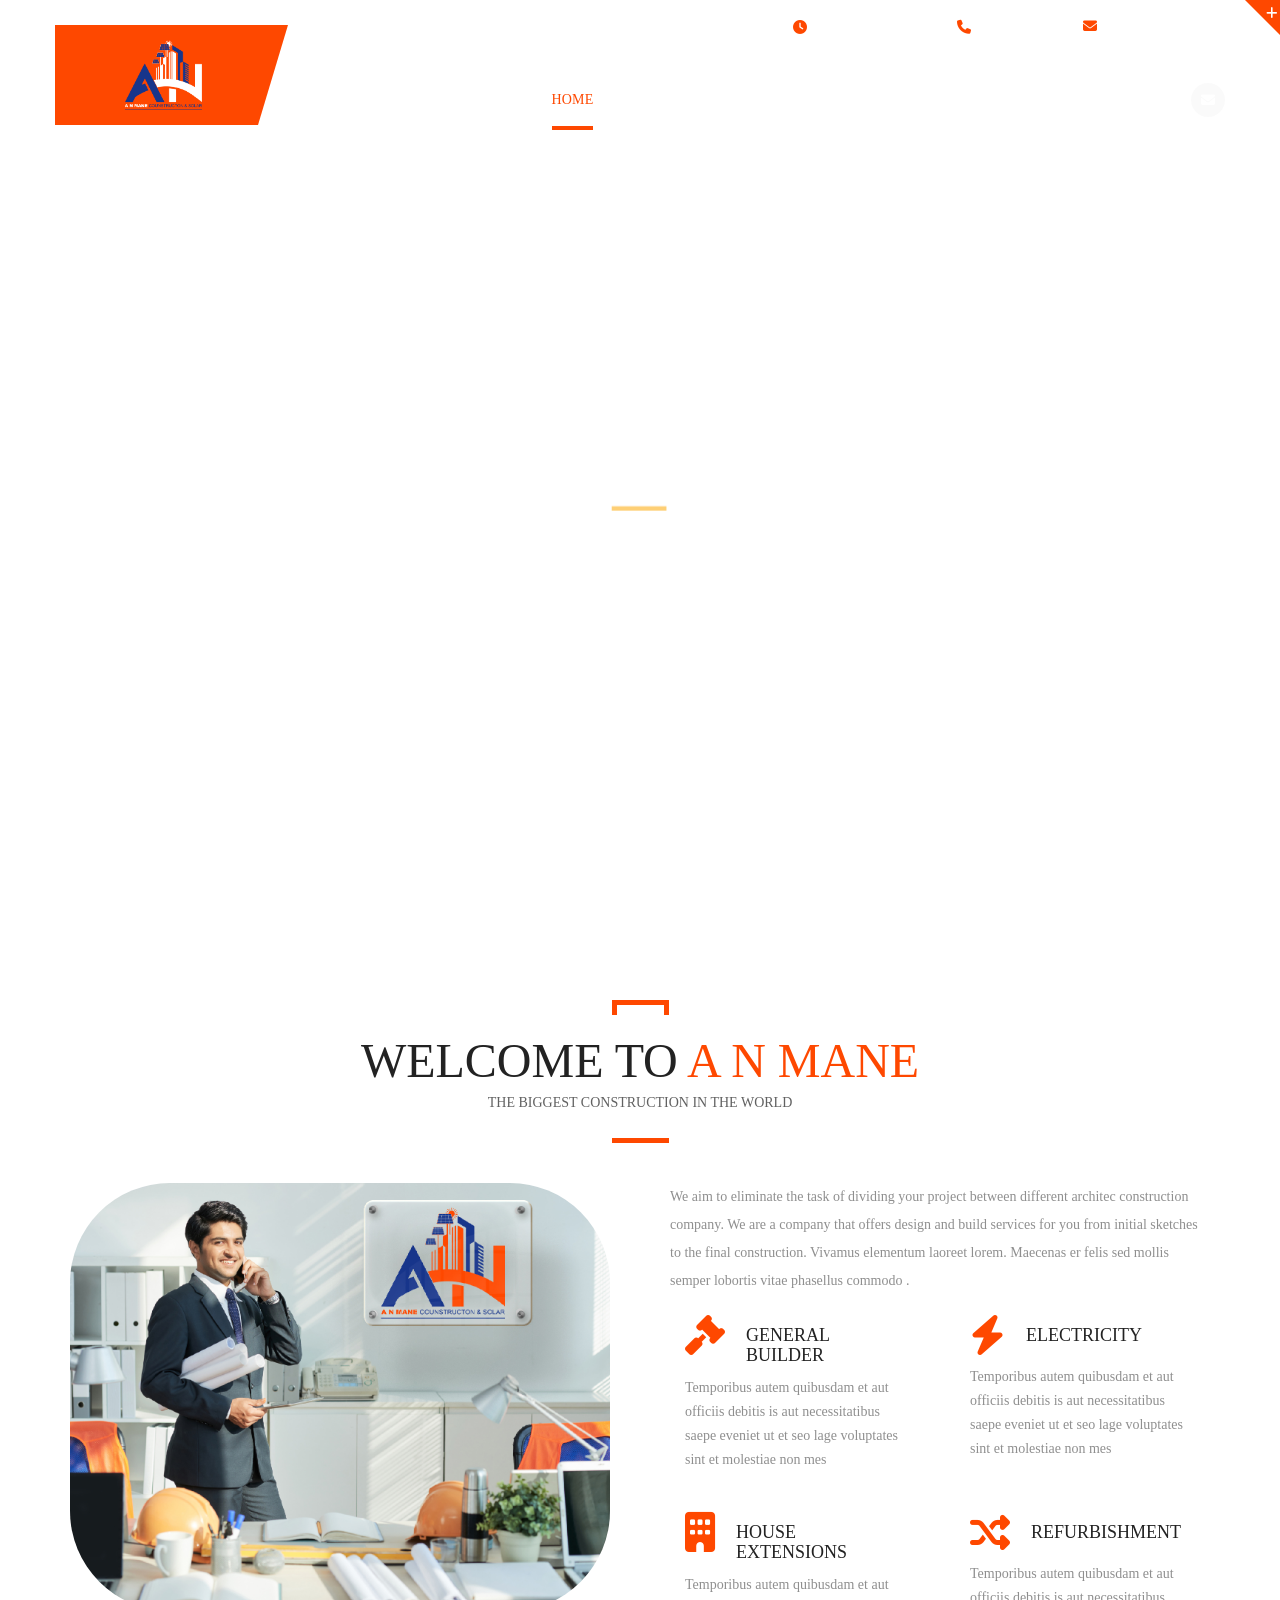
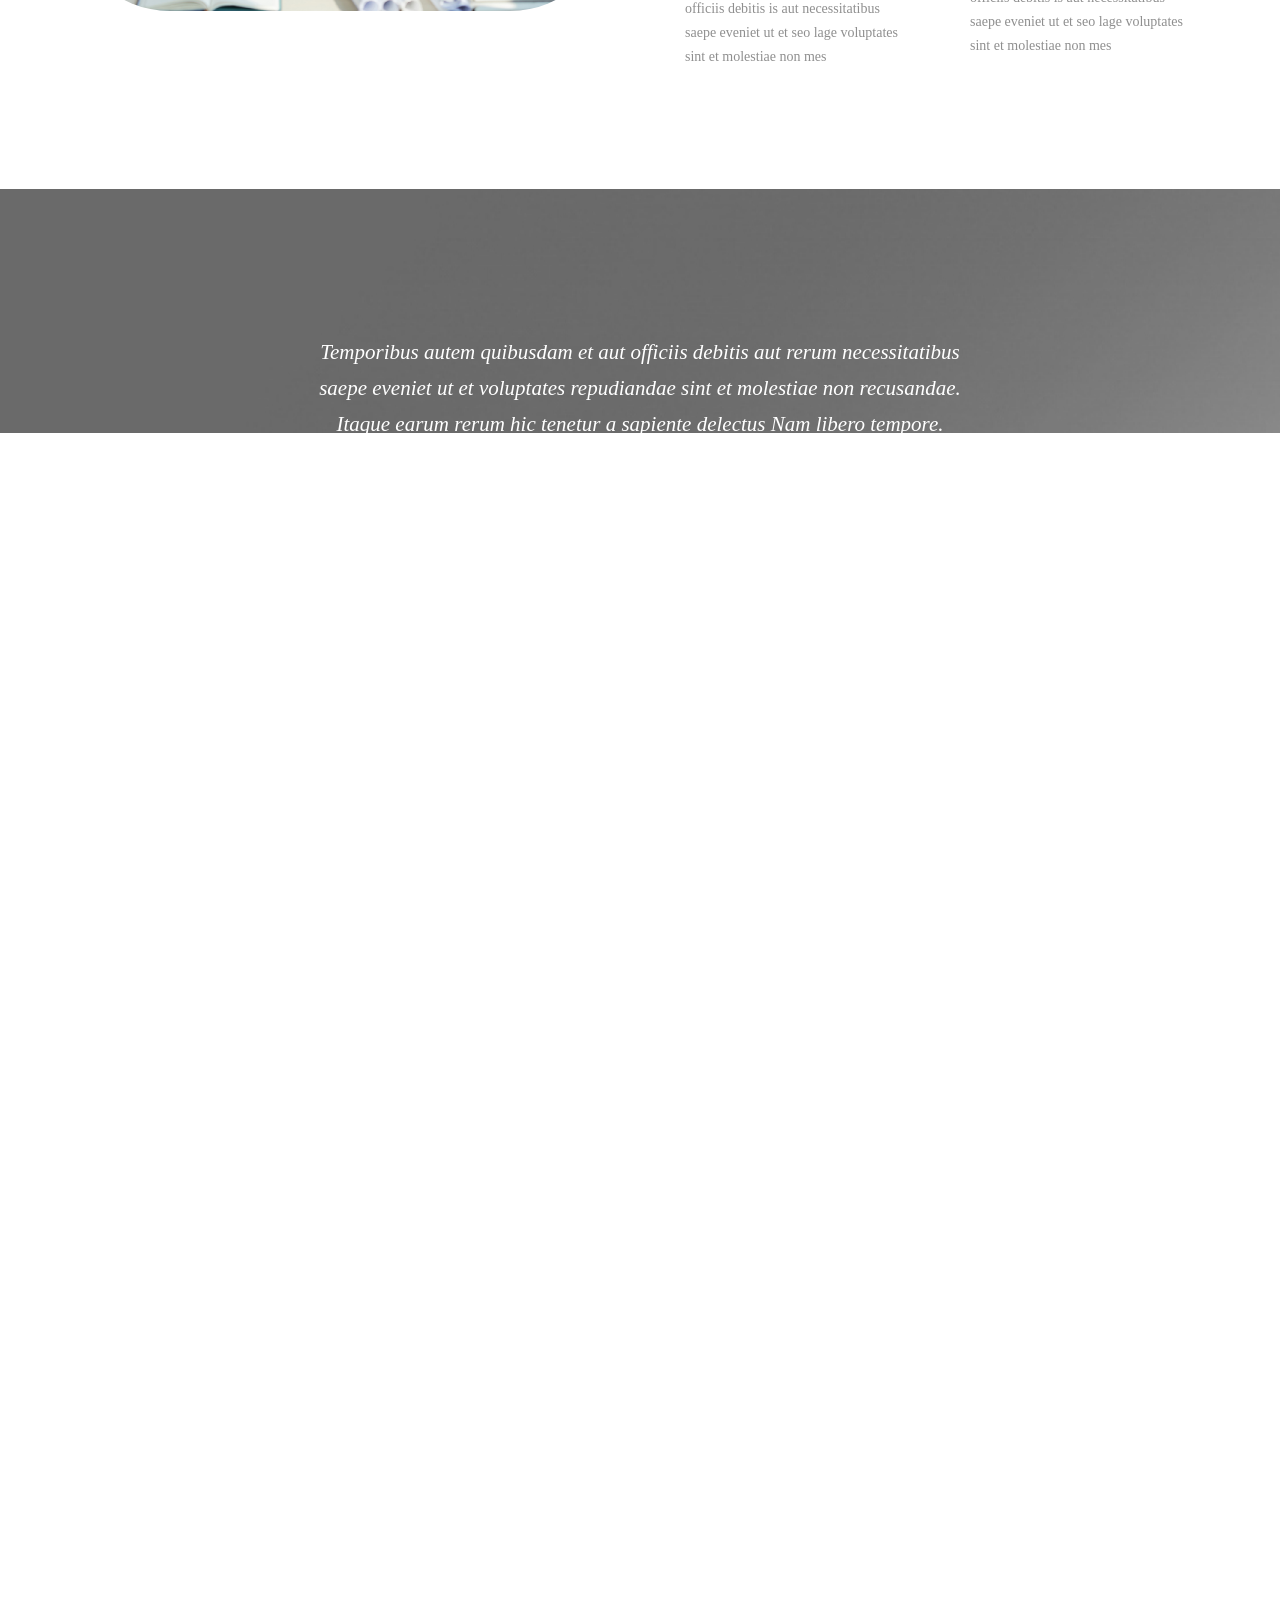
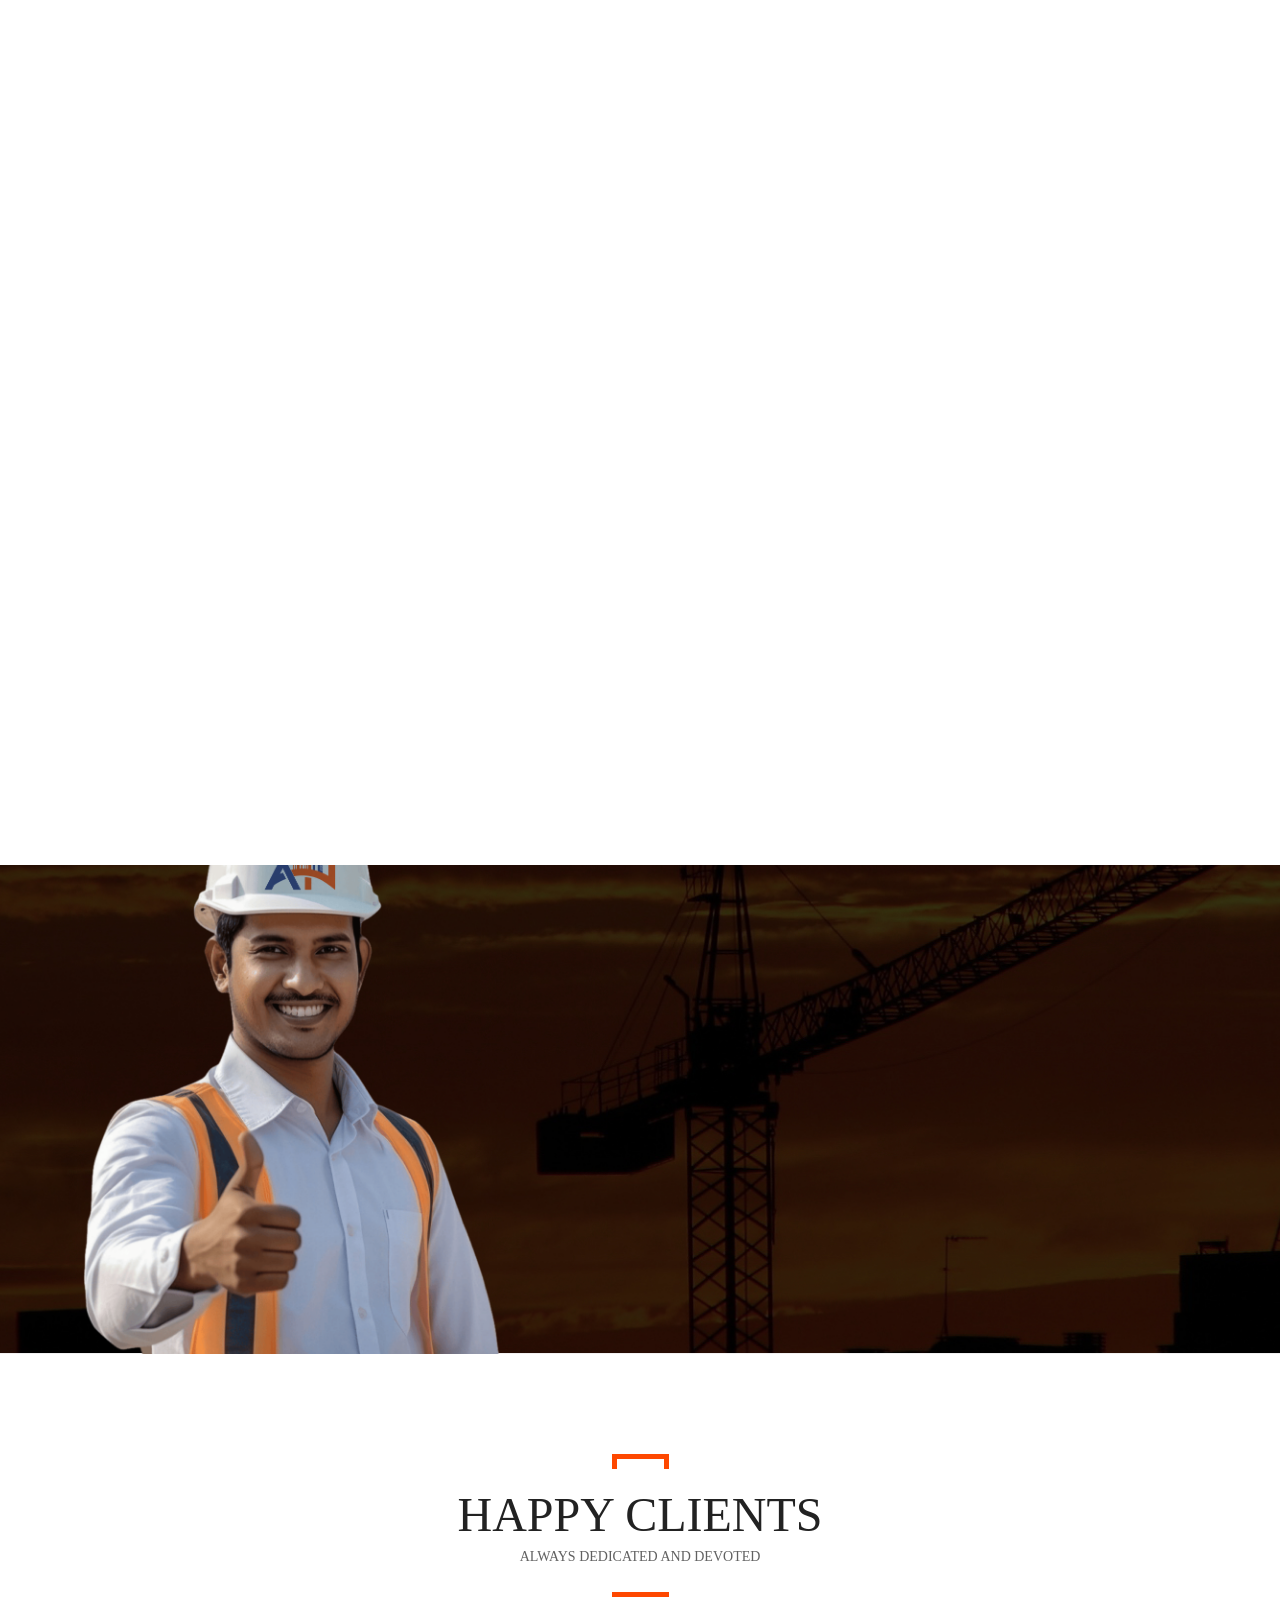
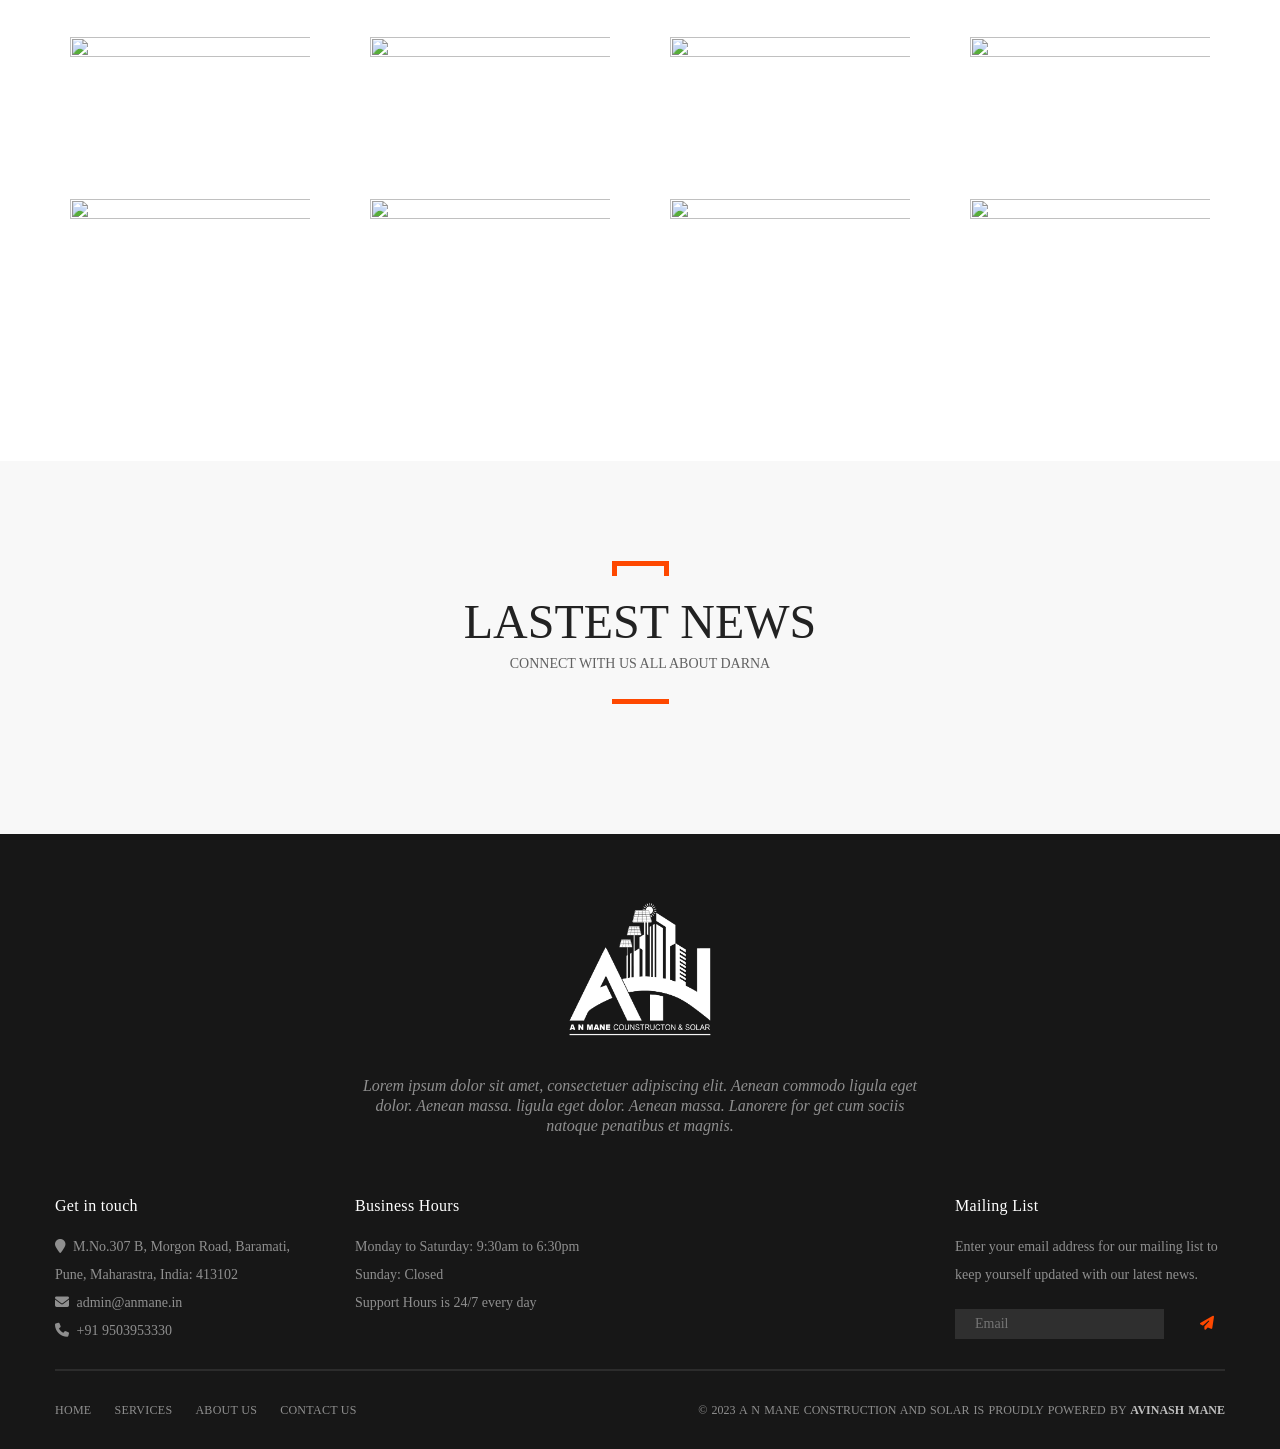
==== index.html @ 472dbd0e "ok" ====
<!DOCTYPE html>

<html lang="en-US">

<head>
    <meta charset="UTF-8" />
    <meta name="viewport" content="width=device-width, initial-scale=1, maximum-scale=1">
    <script src="/cdn-cgi/apps/head/2oc_RD5SS6wgN5SiQnSEnWVNHg8.js"></script>
    <link rel="pingback" href="https://themes.g5plus.net/darna/xmlrpc.php" />
    <link rel="shortcut icon" href="assets/Logo-08.png" />
    <!--[if lt IE 9]>
<script src="https://oss.maxcdn.com/html5shiv/3.7.2/html5shiv.min.js"></script>
<script src="https://oss.maxcdn.com/respond/1.4.2/respond.min.js"></script>
<script src="https://css3-mediaqueries-js.googlecode.com/svn/trunk/css3-mediaqueries.js"></script>
<![endif]-->
    <title>AN MANE &#8211; Home</title>
    <link rel="stylesheet" href="assets/css/style.css">
    <link rel="stylesheet" href="assets/css/rs6.css">
    <link rel="stylesheet" href="https://cdnjs.cloudflare.com/ajax/libs/font-awesome/6.5.2/css/all.min.css"
        integrity="sha512-SnH5WK+bZxgPHs44uWIX+LLJAJ9/2PkPKZ5QiAj6Ta86w+fsb2TkcmfRyVX3pBnMFcV7oQPJkl9QevSCWr3W6A=="
        crossorigin="anonymous" referrerpolicy="no-referrer" />

       
    <style type="text/css" data-type="vc_shortcodes-custom-css">
        .vc_custom_1444979251256 {
            background-image: url(assets/Home/bg-process.jpg) !important;
        }

        .vc_custom_1444979632286 {
            background-color: #fe4800 !important;
            background-position: center !important;
            background-repeat: no-repeat !important;
            background-size: cover !important;
        }

        .vc_custom_1444878127345 {
            margin-bottom: 45px !important;
        }

        .vc_custom_1444979476045 {
            background-image: url(assets/Home/bg-testimonial-h5.jpg) !important;
            background-position: center !important;
            background-repeat: no-repeat !important;
            background-size: cover !important;
        }

        .vc_custom_1441335631466 {
            background-color: #f8f8f8 !important;
        }

        .vc_custom_1444874017851 {
            margin-top: 20px !important;
            margin-bottom: 20px !important;
        }

        .vc_custom_1444874034547 {
            margin-top: 20px !important;
            margin-bottom: 20px !important;
        }

        .vc_custom_1444874043505 {
            margin-top: 20px !important;
            margin-bottom: 20px !important;
        }

        .vc_custom_1444874052441 {
            margin-top: 20px !important;
            margin-bottom: 20px !important;
        }

        .vc_custom_1444880478255 {
            padding-top: 146px !important;
            padding-bottom: 112px !important;
        }

        .vc_custom_1444961455312 {
            margin-bottom: 27px !important;
        }

        .vc_custom_1437645376086 {
            margin-top: 40px !important;
        }

        .vc_custom_1444877649718 {
            padding-top: 130px !important;
        }

        .vc_custom_1444819520130 {
            margin-bottom: 30px !important;
        }

        .vc_custom_1444819526457 {
            margin-bottom: 30px !important;
        }

        .vc_custom_1444819533691 {
            margin-bottom: 30px !important;
        }

        .vc_custom_1444819542137 {
            margin-bottom: 30px !important;
        }

        .vc_custom_1444819548828 {
            margin-bottom: 30px !important;
        }

        .vc_custom_1444819555881 {
            margin-bottom: 30px !important;
        }

        .vc_custom_1444819562049 {
            margin-bottom: 30px !important;
        }

        .vc_custom_1444819568443 {
            margin-bottom: 30px !important;
        }
    </style>
    <link rel="dns-prefetch" href="//fonts.googleapis.com" />
    <link rel="dns-prefetch" href="//s.w.org" />
    <link rel="alternate" type="application/rss+xml" title="Darna &raquo; Feed"
        href="https://themes.g5plus.net/darna/feed/" />
    <link rel="alternate" type="application/rss+xml" title="Darna &raquo; Comments Feed"
        href="https://themes.g5plus.net/darna/comments/feed/" />
    <script type="text/javascript">
        window._wpemojiSettings = { "baseUrl": "https:\/\/s.w.org\/images\/core\/emoji\/12.0.0-1\/72x72\/", "ext": ".png", "svgUrl": "https:\/\/s.w.org\/images\/core\/emoji\/12.0.0-1\/svg\/", "svgExt": ".svg", "source": { "concatemoji": "https:\/\/themes.g5plus.net\/darna\/wp-includes\/js\/wp-emoji-release.min.js?ver=5.3.16" } };
        !function (e, a, t) { var n, r, o, i = a.createElement("canvas"), p = i.getContext && i.getContext("2d"); function s(e, t) { var a = String.fromCharCode; p.clearRect(0, 0, i.width, i.height), p.fillText(a.apply(this, e), 0, 0); e = i.toDataURL(); return p.clearRect(0, 0, i.width, i.height), p.fillText(a.apply(this, t), 0, 0), e === i.toDataURL() } function c(e) { var t = a.createElement("script"); t.src = e, t.defer = t.type = "text/javascript", a.getElementsByTagName("head")[0].appendChild(t) } for (o = Array("flag", "emoji"), t.supports = { everything: !0, everythingExceptFlag: !0 }, r = 0; r < o.length; r++)t.supports[o[r]] = function (e) { if (!p || !p.fillText) return !1; switch (p.textBaseline = "top", p.font = "600 32px Arial", e) { case "flag": return s([127987, 65039, 8205, 9895, 65039], [127987, 65039, 8203, 9895, 65039]) ? !1 : !s([55356, 56826, 55356, 56819], [55356, 56826, 8203, 55356, 56819]) && !s([55356, 57332, 56128, 56423, 56128, 56418, 56128, 56421, 56128, 56430, 56128, 56423, 56128, 56447], [55356, 57332, 8203, 56128, 56423, 8203, 56128, 56418, 8203, 56128, 56421, 8203, 56128, 56430, 8203, 56128, 56423, 8203, 56128, 56447]); case "emoji": return !s([55357, 56424, 55356, 57342, 8205, 55358, 56605, 8205, 55357, 56424, 55356, 57340], [55357, 56424, 55356, 57342, 8203, 55358, 56605, 8203, 55357, 56424, 55356, 57340]) }return !1 }(o[r]), t.supports.everything = t.supports.everything && t.supports[o[r]], "flag" !== o[r] && (t.supports.everythingExceptFlag = t.supports.everythingExceptFlag && t.supports[o[r]]); t.supports.everythingExceptFlag = t.supports.everythingExceptFlag && !t.supports.flag, t.DOMReady = !1, t.readyCallback = function () { t.DOMReady = !0 }, t.supports.everything || (n = function () { t.readyCallback() }, a.addEventListener ? (a.addEventListener("DOMContentLoaded", n, !1), e.addEventListener("load", n, !1)) : (e.attachEvent("onload", n), a.attachEvent("onreadystatechange", function () { "complete" === a.readyState && t.readyCallback() })), (n = t.source || {}).concatemoji ? c(n.concatemoji) : n.wpemoji && n.twemoji && (c(n.twemoji), c(n.wpemoji))) }(window, document, window._wpemojiSettings);
    </script>
    <style type="text/css">
        img.wp-smiley,
        img.emoji {
            display: inline !important;
            border: none !important;
            box-shadow: none !important;
            height: 1em !important;
            width: 1em !important;
            margin: 0 .07em !important;
            vertical-align: -0.1em !important;
            background: none !important;
            padding: 0 !important;
        }
    </style>
    <style id="rs-plugin-settings-inline-css" type="text/css">
        .tp-caption a {
            color: #ff7302;
            text-shadow: none;
            -webkit-transition: all 0.2s ease-out;
            -moz-transition: all 0.2s ease-out;
            -o-transition: all 0.2s ease-out;
            -ms-transition: all 0.2s ease-out
        }

        .tp-caption a:hover {
            color: #ffa902
        }
    </style>
    <style id="woocommerce-inline-inline-css" type="text/css">
        .woocommerce form .form-row .required {
            visibility: visible;
        }
    </style>
    <link rel="stylesheet" id="xmenu-menu-amination-css" href="assets/css/amination.css" type="text/css" media="all" />
    <link rel="stylesheet" id="xmenu-menu-style-css" href="assets/css/style.css" type="text/css" media="all" />
    <!--[if lt IE 9]>
<link rel='stylesheet' id='vc_lte_ie9-css'  href='https://themes.g5plus.net/darna/wp-content/plugins/js_composer/assets/css/vc_lte_ie9.min.css?ver=6.0.5' type='text/css' media='screen' />
<![endif]-->
    <link rel="stylesheet" id="mc4wp-form-basic-css" href="assets/css/form-basic.min.css" type="text/css" media="all" />
    <link rel="stylesheet" id="js_composer_front-css" href="assets/css/js_composer.min.css" type="text/css"
        media="all" />
    <link rel="stylesheet" id="g5plus_framework_font_awesome-css"
        href="assets/plugins/fonts-awesome/css/font-awesome.min.css" type="text/css" media="all" />
    <link rel="stylesheet" id="g5plus_framework_font_awesome_animation-css"
        href="assets/plugins/fonts-awesome/css/font-awesome-animation.min.css" type="text/css" media="all" />
    <link rel="stylesheet" id="g5plus_framework_bootstrap-css" href="assets/plugins/bootstrap/css/bootstrap.min.css"
        type="text/css" media="all" />
    <link rel="stylesheet" id="g5plus_framework_flat_icon-css" href="assets/plugins/flaticon/css/flaticon.css"
        type="text/css" media="all" />
    <link rel="stylesheet" id="g5plus_framework_owl_carousel-css"
        href="assets/plugins/owl-carousel/owl.carousel.min.css" type="text/css" media="all" />
    <link rel="stylesheet" id="g5plus_framework_owl_carousel_theme-css"
        href="assets/plugins/owl-carousel/owl.theme.min.css" type="text/css" media="all" />
    <link rel="stylesheet" id="g5plus_framework_owl_carousel_transitions-css"
        href="assets/plugins/owl-carousel/owl.transitions.css" type="text/css" media="all" />
    <link rel="stylesheet" id="g5plus_framework_prettyPhoto-css" href="assets/plugins/prettyPhoto/css/prettyPhoto.css"
        type="text/css" media="all" />
    <link rel="stylesheet" id="g5plus_framework_peffect_scrollbar-css"
        href="assets/plugins/perfect-scrollbar/css/perfect-scrollbar.min.css" type="text/css" media="all" />
    <link rel="stylesheet" id="g5plus_framework_vc_customize_css-css" href="assets/css/vc-customize.min.css"
        type="text/css" media="all" />
    <link rel="stylesheet" id="darna-ladda-css-css" href="assets/js/ladda/dist/ladda-themeless.min.css" type="text/css"
        media="all" />
    <link rel="stylesheet" id="redux-google-fonts-g5plus_darna_options-css"
        href="https://fonts.googleapis.com/css?family='Consolas', Monospaced%3A100%2C300%2C400%2C700%2C900%2C100italic%2C300italic%2C400italic%2C700italic%2C900italic%7C''Consolas', Monospaced', sans-serif%3A300%2C400%2C700%7C'Consolas', Monospaced%3A100%2C300%2C400%2C500%2C700%2C900%2C100italic%2C300italic%2C400italic%2C500italic%2C700italic%2C900italic&#038;ver=1580869219"
        type="text/css" media="all" />
    <script type="text/javascript" src="js/jquery/jquery.js"></script>
    <script type="text/javascript" src="js/jquery/jquery-migrate.min.js"></script>
    <script type="text/javascript" src="assets/js/revolution.tools.min.js"></script>
    <script type="text/javascript" src="assets/js/rs6.min.js"></script>
    <script type="text/javascript" src="assets/js/jquery-blockui/jquery.blockUI.min.js"></script>
    <script type="text/javascript">
        /* <![CDATA[ */
        var wc_add_to_cart_params = { "ajax_url": "\/darna\/wp-admin\/admin-ajax.php", "wc_ajax_url": "\/darna\/?wc-ajax=%%endpoint%%", "i18n_view_cart": "View cart", "cart_url": "https:\/\/themes.g5plus.net\/darna\/cart\/", "is_cart": "", "cart_redirect_after_add": "no" };
        /* ]]> */
    </script>
    <script type="text/javascript" src="assets/js/frontend/add-to-cart.min.js"></script>
    <script type="text/javascript" src="assets/js/vendors/woocommerce-add-to-cart.js"></script>
    <script type="text/javascript" src="assets/js/ladda/dist/spin.min.js"></script>
    <script type="text/javascript" src="assets/js/ladda/dist/ladda.min.js"></script>
    <script type="text/javascript" src="assets/js/hoverdir/modernizr.js"></script>
    <script type="text/javascript" src="assets/js/hoverdir/jquery.hoverdir.js"></script>
    <script type="text/javascript" src="assets/js/ajax-action.min.js"></script>
    <link rel="https://api.w.org/" href="https://themes.g5plus.net/darna/wp-json/" />
    <!-- <link rel="EditURI" type="application/rsd+xml" title="RSD" href="https://themes.g5plus.net/darna/xmlrpc.php?rsd" /> -->
    <link rel="wlwmanifest" type="application/wlwmanifest+xml"
        href="https://themes.g5plus.net/darna/wp-includes/wlwmanifest.xml" />
    <meta name="generator" content="WordPress 5.3.16" />
    <meta name="generator" content="WooCommerce 3.9.5" />
    <link rel="canonical" href="index.html" />
    <link rel="shortlink" href="index.html" />
    <!-- <link rel="alternate" type="application/json+oembed"
        href="https://themes.g5plus.net/darna/wp-json/oembed/1.0/embed?url=https%3A%2F%2Fthemes.g5plus.net%2Fdarna%2Fhome-5%2F" /> -->
    <!-- <link rel="alternate" type="text/xml+oembed"
        href="https://themes.g5plus.net/darna/wp-json/oembed/1.0/embed?url=https%3A%2F%2Fthemes.g5plus.net%2Fdarna%2Fhome-5%2F&#038;format=xml" /> -->
    <style type="text/css">
        .sidebar .tagcloud a {
            font-size: 11px !important;
        }
    </style> <noscript>
        <style>
            .woocommerce-product-gallery {
                opacity: 1 !important;
            }
        </style>
    </noscript>
    <meta name="generator" content="Powered by WPBakery Page Builder - drag and drop page builder for WordPress." />
    <meta name="generator"
        content="Powered by Slider Revolution 6.1.3 - responsive, Mobile-Friendly Slider Plugin for WordPress with comfortable drag and drop interface." />
    <script
        type="text/javascript">function setREVStartSize(t) { try { var h, e = document.getElementById(t.c).parentNode.offsetWidth; if (e = 0 === e || isNaN(e) ? window.innerWidth : e, t.tabw = void 0 === t.tabw ? 0 : parseInt(t.tabw), t.thumbw = void 0 === t.thumbw ? 0 : parseInt(t.thumbw), t.tabh = void 0 === t.tabh ? 0 : parseInt(t.tabh), t.thumbh = void 0 === t.thumbh ? 0 : parseInt(t.thumbh), t.tabhide = void 0 === t.tabhide ? 0 : parseInt(t.tabhide), t.thumbhide = void 0 === t.thumbhide ? 0 : parseInt(t.thumbhide), t.mh = void 0 === t.mh || "" == t.mh || "auto" === t.mh ? 0 : parseInt(t.mh, 0), "fullscreen" === t.layout || "fullscreen" === t.l) h = Math.max(t.mh, window.innerHeight); else { for (var i in t.gw = Array.isArray(t.gw) ? t.gw : [t.gw], t.rl) void 0 !== t.gw[i] && 0 !== t.gw[i] || (t.gw[i] = t.gw[i - 1]); for (var i in t.gh = void 0 === t.el || "" === t.el || Array.isArray(t.el) && 0 == t.el.length ? t.gh : t.el, t.gh = Array.isArray(t.gh) ? t.gh : [t.gh], t.rl) void 0 !== t.gh[i] && 0 !== t.gh[i] || (t.gh[i] = t.gh[i - 1]); var r, a = new Array(t.rl.length), n = 0; for (var i in t.tabw = t.tabhide >= e ? 0 : t.tabw, t.thumbw = t.thumbhide >= e ? 0 : t.thumbw, t.tabh = t.tabhide >= e ? 0 : t.tabh, t.thumbh = t.thumbhide >= e ? 0 : t.thumbh, t.rl) a[i] = t.rl[i] < window.innerWidth ? 0 : t.rl[i]; for (var i in r = a[0], a) r > a[i] && 0 < a[i] && (r = a[i], n = i); var d = e > t.gw[n] + t.tabw + t.thumbw ? 1 : (e - (t.tabw + t.thumbw)) / t.gw[n]; h = t.gh[n] * d + (t.tabh + t.thumbh) } void 0 === window.rs_init_css && (window.rs_init_css = document.head.appendChild(document.createElement("style"))), document.getElementById(t.c).height = h, window.rs_init_css.innerHTML += "#" + t.c + "_wrapper { height: " + h + "px }" } catch (t) { console.log("Failure at Presize of Slider:" + t) } };</script>
    <style id="g5plus_custom_style"></style>
    <link rel="stylesheet" type="text/css" media="all"
        href="admin-ajax.php?action=header-custom-css&amp;current_page_id=745" />

     <!-- SweetAlert CSS -->
     <link rel="stylesheet" href="https://cdn.jsdelivr.net/npm/sweetalert2@11/dist/sweetalert2.min.css">

     <!-- SweetAlert JS -->
     <script src="https://cdn.jsdelivr.net/npm/sweetalert2@11/dist/sweetalert2.all.min.js"></script>

    <style type="text/css" title="dynamic-css" class="options-output">
        body {
            font-family: Oswald;
            font-weight: 400;
            font-style: normal;
            font-size: 14px;
        }

        h1 {
            font-family: Oswald;
            font-weight: 400;
            font-style: normal;
            font-size: 32px;
        }

        h2 {
            font-family: Oswald;
            font-weight: 400;
            font-style: normal;
            font-size: 24px;
        }

        h3 {
            font-family: Oswald;
            font-weight: 400;
            font-style: normal;
            font-size: 22px;
        }

        h4 {
            font-family: Oswald;
            font-weight: 400;
            font-style: normal;
            font-size: 18px;
        }

        h5 {
            font-family: Oswald;
            font-weight: 400;
            font-style: normal;
            font-size: 16px;
        }

        h6 {
            font-family: Oswald;
            font-weight: 400;
            font-style: normal;
            font-size: 12px;
        }
    </style><noscript>
        <style>
            .wpb_animate_when_almost_visible {
                opacity: 1;
            }
        </style>
    </noscript>
     <link rel="stylesheet" href="style.css">
</head>

<body data-rsssl="1"
    class="page-template-default page page-id-745 wp-embed-responsive footer-static header-5 theme-darna woocommerce-no-js wpb-js-composer js-comp-ver-6.0.5 vc_responsive">

    <div id="wrapper">
        <div id="top-drawer-area" class="hidden-sm hidden-xs">
            <div id="top-drawer-bar" class="top-drawer-hide">
                <div class="container">
                    <div class="sidebar sidebar-top-drawer row">
                        <aside id="darna-footer-logo-3" class="g5plus-col-3 widget widget-footer-logo">
                            <div class="footer-logo ">
                                <a href="index.html">
                                    <img src="assets/Logo-04.png" alt /></a>
                                <div class="sub-description">
                                    This Top Drawer Bar can be switched on or off in theme options, and can take any
                                    widget you throw at it or even fill it with your custom HTML Code </div>
                            </div>
                        </aside>
                        <aside id="text-6" class="g5plus-col-3 widget widget_text">
                            <h4 class="widget-title"><span>Business Hours</span></h4>
                            <div class="textwidget">
                                <ul class="widget-contact-info">
                                    <li>Monday to Saturday: 9:30am to 6:30pm</li>
                                    <li>Sunday: Closed</li>
                                    <li>Support Hours is 24/7 every day</li>
                                </ul>
                            </div>
                        </aside>
                        <aside id="mc4wp_form_widget-3" class="g5plus-col-3 widget widget_mc4wp_form_widget">
                            <h4 class="widget-title"><span>Newsletter</span></h4>
                            <!-- <script>(function () {
                                    if (!window.mc4wp) {
                                        window.mc4wp = {
                                            listeners: [],
                                            forms: {
                                                on: function (event, callback) {
                                                    window.mc4wp.listeners.push(
                                                        {
                                                            event: event,
                                                            callback: callback
                                                        }
                                                    );
                                                }
                                            }
                                        }
                                    }
                                })();
                            </script> -->
                            <form id="mc4wp-form-1" class="mc4wp-form mc4wp-form-862 mc4wp-form-basic" method="post"
                                data-id="862" data-name="Default sign-up form">
                                <div class="mc4wp-form-fields">
                                    <div class="mail-chimp-wrapper">
                                        <p>Enter your email address for our mailing list to keep your self our lastest
                                            updated.</p>
                                        <div class="mail-chimp-button">
                                            <input type="email" id="mc4wp_email" name="EMAIL"
                                                placeholder="Email Address" required />
                                            <button type="submit"><i class="fa fa-paper-plane"></i></button>
                                        </div>
                                    </div>
                                </div><label style="display: none !important;">Leave this field empty if you're human:
                                    <input type="text" name="_mc4wp_honeypot" value tabindex="-1"
                                        autocomplete="off" /></label><input type="hidden" name="_mc4wp_timestamp"
                                    value="1697870354" /><input type="hidden" name="_mc4wp_form_id" value="862" /><input
                                    type="hidden" name="_mc4wp_form_element_id" value="mc4wp-form-1" />
                                <div class="mc4wp-response"></div>
                            </form>
                        </aside>
                        <aside id="text-7" class="g5plus-col-3 widget widget_text">
                            <div class="textwidget">
                                <div class="widget-text-intro">
                                    Drop anything here
                                </div>
                            </div>
                        </aside>
                    </div>
                </div>
            </div>
            <a href="#" class="top-drawer-toggle"></a>
        </div>
        <div class="top-bar mobile-top-bar-hide">
            <div class="container">
                <div class="row">
                    <div class="sidebar top-bar-right col-md-12">
                        <aside id="text-8" class="widget widget_text">
                            <div class="textwidget">
                                <ul class="top-bar-info">
                                    <li><i class="fa fa-clock-o"></i>Mon - Sat 9.30 - 18.30 </li>
                                    <li><i class="fa fa-phone"></i>+91 9503953330</li>
                                    <li><i class="fa fa-envelope"></i> <a href="mailto:admin@anmane.in"
                                            style="color: #ffffff;">
                                            admin@anmane.in</a></li>
                                </ul>
                            </div>
                        </aside>
                    </div>
                </div>
            </div>
        </div>
        <div class="header-mobile-before" style="background-color: #fe4800;">
            <a href="index.html" title="Darna - Construction &amp; Building WordPress Theme" rel="home">
                <img src="assets/Logo-02.png" alt="Darna - Construction &amp; Building WordPress Theme" />
            </a>
        </div>

        <!-- ************ Header ************* -->

        <header id="header"
            class="main-header header-5 header-sticky header-mobile-sticky header-mobile-2 menu-drop-fly">
            <div class="container header-mobile-wrapper">
                <div class="header-mobile-inner header-mobile-2">
                    <div class="toggle-icon-wrapper" data-ref="main-menu" data-drop-type="fly">
                        <div class="toggle-icon"> <span></span></div>
                    </div>
                    <!-- <div class="header-customize">
                        <div class="search-button-wrapper header-customize-item">
                            <a class="icon-search-menu" href="#" data-search-type="standard"><i
                                    class="fa fa-search"></i></a>
                        </div>
                    </div> -->
                </div>
            </div>
            <div class="container header-desktop-wrapper">
                <div class="header-left">
                    <div class="header-logo">
                        <a href="index.html" title="Darna - Construction &amp; Building WordPress Theme" rel="home">
                            <img src="assets/Logo-02.png" alt="Darna - Construction &amp; Building WordPress Theme" />
                        </a>
                    </div>
                </div>
                <div class="header-right">
                    <div class="header-right-top"></div>
                    <div id="primary-menu" class="menu-wrapper">
                        <ul id="main-menu"
                            class="main-menu menu-drop-fly x-nav-menu x-nav-menu_main-menu x-animate-sign-flip"
                            data-breakpoint="991">
                            <li class="menu-fly-search">
                                <!--   <form method="get" action="index.html">
                                    <input type="text" name="s" placeholder="Search...">
                                    <button type="submit"><i class="fa fa-search"></i></button>
                                </form> -->
                            </li>
                            <li id="menu-item-5"
                                class="menu-item menu-item-type-custom menu-item-object-custom menu-item-home current-menu-ancestor current-menu-parent  x-menu-item x-sub-menu-standard">
                                <a href="index.html" class="x-menu-a-text"><span class="x-menu-text">Home</span>
                                </a>
                            </li>
                            <li id="menu-item-7"
                                class="menu-item menu-item-type-custom menu-item-object-custom menu-item-has-children x-menu-item x-sub-menu-standard">
                                <a class="x-menu-a-text"><span class="x-menu-text">About</span><b
                                        class="x-caret"></b></a>
                                <ul class="x-sub-menu x-sub-menu-standard x-list-style-none x-animate-sign-flip" style="margin-top: -20px;">
                                    <li id="menu-item-128"
                                        class="menu-item menu-item-type-post_type menu-item-object-page x-menu-item x-sub-menu-standard">
                                        <a href="about-us.html" class="x-menu-a-text"><span class="x-menu-text">About
                                                Us</span></a>
                                    </li>
                                    <li id="menu-item-513"
                                        class="menu-item menu-item-type-post_type menu-item-object-page x-menu-item x-sub-menu-standard">
                                        <a href="team.html" class="x-menu-a-text"><span class="x-menu-text">Our
                                                Team</span></a>
                                    </li>
                                    <li id="menu-item-731"
                                        class="menu-item menu-item-type-post_type menu-item-object-page x-menu-item x-sub-menu-standard">
                                        <a href="process.html" class="x-menu-a-text"><span
                                                class="x-menu-text">Process</span></a>
                                    </li>
                                    <li id="menu-item-526"
                                        class="menu-item menu-item-type-post_type menu-item-object-page x-menu-item x-sub-menu-standard">
                                        <a href="feature.html" class="x-menu-a-text"><span
                                                class="x-menu-text">Feature</span></a>
                                    </li>
                                    <li id="menu-item-805"
                                        class="menu-item menu-item-type-post_type menu-item-object-page x-menu-item x-sub-menu-standard">
                                        <a href="portfolio.html" class="x-menu-a-text"><span
                                                class="x-menu-text">Portfolio</span></a>
                                    </li>
                                </ul>
                            </li>
                            <li id="menu-item-7"
                                class="menu-item menu-item-type-custom menu-item-object-custom menu-item-has-children x-menu-item x-sub-menu-standard">
                                <a class="x-menu-a-text"><span class="x-menu-text">Services</span><b
                                        class="x-caret"></b></a>
                                <ul class="x-sub-menu x-sub-menu-standard x-list-style-none x-animate-sign-flip" style="margin-top: -20px;">
                                    <li id="menu-item-125"
                                        class="menu-item menu-item-type-post_type menu-item-object-page x-menu-item x-sub-menu-standard">
                                        <a href="services.html" class="x-menu-a-text"><span class="x-menu-text">Our
                                                Services</span></a>
                                    </li>
                                </ul>
                            </li>
                            <li id="menu-item-126"
                                class="menu-item menu-item-type-post_type menu-item-object-page menu-item-has-children x-menu-item x-sub-menu-standard">
                                <a class="x-menu-a-text"><span class="x-menu-text">Projects</span><b
                                        class="x-caret"></b></a>
                                <ul class="x-sub-menu x-sub-menu-standard x-list-style-none x-animate-sign-flip" style="margin-top: -20px;">
                                    <li id="menu-item-377"
                                        class="menu-item menu-item-type-post_type menu-item-object-page x-menu-item x-sub-menu-standard">
                                        <a href="projects.html" class="x-menu-a-text"><span class="x-menu-text">Our
                                                Projects</span></a>
                                    </li>
                                </ul>
                            </li>
                            <li id="menu-item-132"
                                class="menu-item menu-item-type-post_type menu-item-object-page menu-item-has-children x-menu-item x-sub-menu-standard">
                                <a class="x-menu-a-text"><span class="x-menu-text">Blog</span><b
                                        class="x-caret"></b></a>
                                <ul class="x-sub-menu x-sub-menu-standard x-list-style-none x-animate-sign-flip"style="margin-top: -20px;">
                                    <li id="menu-item-150"
                                        class="menu-item menu-item-type-custom menu-item-object-custom x-menu-item x-sub-menu-standard">
                                        <a href="blogs.html" class="x-menu-a-text"><span class="x-menu-text">Our
                                                Blogs</span></a>
                                    </li>
                                </ul>
                            </li>
                            <li id="menu-item-133"
                                class="menu-item menu-item-type-custom menu-item-object-custom menu-item-has-children x-menu-item x-sub-menu-standard">
                                <a href="contact-us.html" class="x-menu-a-text"><span
                                        class="x-menu-text">Contact-Us</span>
                            </li>
                        </ul>
                        <div class="header-customize">
                            <div class="get-a-quote-wrapper header-customize-item">
                                <a class="get-a-quote-button" href="#"><i class="fa fa-envelope"></i><span>Get a
                                        quote</span></a>
                            </div>
                            <!-- <div class="search-button-wrapper header-customize-item">
                                <a class="icon-search-menu" href="#" data-search-type="standard"><i
                                        class="fa fa-search"></i></a>
                            </div> -->
                        </div>
                        <div class="main-menu-overlay"></div>
                    </div>
                </div>
            </div>
        </header>

        <!-- ************ Header End ************* -->

        <!-- <div id="search_popup_wrapper" class="dialog">
            <div class="dialog__overlay"></div>
            <div class="dialog__content">
                <div class="morph-shape">
                    <svg xmlns="http://www.w3.org/2000/svg" width="100%" height="100%" viewBox="0 0 520 280"
                        preserveAspectRatio="none">
                        <rect x="3" y="3" fill="none" width="516" height="276" />
                    </svg>
                </div>
                <div class="dialog-inner">
                    <h2>Enter your keyword</h2>
                    <form method="get" action="https://themes.g5plus.net/darna" class="search-popup-inner">
                        <input type="text" name="s" placeholder="Search...">
                        <button type="submit">Search</button>
                    </form>
                    <div><button class="action" data-dialog-close="close" type="button"><i
                                class="fa fa-close"></i></button></div>
                </div>
            </div>
        </div> -->


        <div id="get_quote_popup" class="dialog">
            <div class="dialog__overlay"></div>
            <div class="dialog__content">
                <div class="morph-shape">
                    <svg xmlns="http://www.w3.org/2000/svg" width="100%" height="100%" viewBox="0 0 520 280"
                        preserveAspectRatio="none">
                        <rect x="3" y="3" fill="none" width="516" height="276" />
                    </svg>
                </div>
                <div class="dialog-inner">
                    <h2>Get a quote</h2>
                    <div class="mail-chimp-popup">
                        <form id="mc4wp-form-2" class="mc4wp-form mc4wp-form-862 mc4wp-form-basic" method="post"
                            data-id="862" data-name="Default sign-up form">
                            <div class="mc4wp-form-fields">
                                <div class="mail-chimp-wrapper">
                                    <p>Enter your email address for our mailing list to keep your self our lastest
                                        updated.</p>
                                    <div class="mail-chimp-button">
                                        <input type="email" id="email" name="EMAIL" placeholder="Email Address"
                                            required />
                                        <button type="submit"><i class="fa fa-paper-plane"></i></button>
                                    </div>
                                </div>
                            </div><label style="display: none !important;">Leave this field empty if you're human:
                                <input type="text" name="_mc4wp_honeypot" value tabindex="-1"
                                    autocomplete="off" /></label><input type="hidden" name="_mc4wp_timestamp"
                                value="1697870354" /><input type="hidden" name="_mc4wp_form_id" value="862" /><input
                                type="hidden" name="_mc4wp_form_element_id" value="mc4wp-form-2" />
                            <div class="mc4wp-response"></div>
                        </form>
                    </div>
                    <div><button type="button" class="action" data-dialog-close="close"><i
                                class="fa fa-close"></i></button></div>
                </div>
            </div>
        </div>

        <div id="wrapper-content" class="clearfix">
            <main role="main" class="site-content-page">
                <div class="site-content-page-inner ">
                    <div class="page-content">
                        <div id="post-745" class="post-745 page type-page status-publish hentry">
                            <div class="entry-content">
                                <div class="fullwidth">
                                    <div class="vc_row wpb_row vc_row-fluid margin-bottom-100">
                                        <div class="wpb_column vc_column_container vc_col-sm-12">
                                            <div class="vc_column-inner">
                                                <div class="wpb_wrapper">
                                                    <div class="wpb_revslider_element wpb_content_element">
                                                        <p class="rs-p-wp-fix"></p>
                                                        <rs-module-wrap id="rev_slider_5_1_wrapper"
                                                            data-source="gallery"
                                                            style="background:transparent;padding:0;">
                                                            <rs-module id="rev_slider_5_1" style="display:none;"
                                                                data-version="6.1.3">
                                                                <rs-slides>
                                                                    <rs-slide data-key="rs-13" data-title="Slide 1"
                                                                        data-thumb="assets/Home/bg-slider-video-100x50.jpg"
                                                                        data-anim="ei:d;eo:d;s:650;r:0;t:random;sl:7;">
                                                                        <img src="assets/Home/dummy.png" title="Home 5"
                                                                            data-lazyload="assets/Home/bg-slider-video.jpg"
                                                                            data-bg="p:center top;" data-parallax="off"
                                                                            class="rev-slidebg" data-no-retina>
                                                                        <rs-layer id="slider-5-slide-13-layer-4"
                                                                            class="rs-fsv rs-layer-video"
                                                                            data-type="video" data-rsp_ch="on"
                                                                            data-xy="x:0;y:0;" data-text="l:22;"
                                                                            data-dim="w:100%;h:100%;"
                                                                            data-basealign="slide"
                                                                            data-video="ap:false;v:100;vd:100;sta:0:14;end:2:00;scop:t;rwd:f;fc:true;l:loop;ptimer:true;nse:f;sav:f;"
                                                                            data-poster="assets/Home/bg-slider-video.jpg"
                                                                            data-ytid="xhjXXwBMVuk"
                                                                            data-vatr="version=3&amp;enablejsapi=1&amp;html5=1&amp;volume=100&amp;hd=1&amp;wmode=opaque&amp;showinfo=0&amp;ref=0&amp;start=14&amp;end=120&amp;origin=https://themes.g5plus.net;"
                                                                            data-frame_0="tp:600;"
                                                                            data-frame_1="tp:600;e:Power2.easeInOut;st:2000;"
                                                                            data-frame_999="o:0;tp:600;e:nothing;st:w;"
                                                                            style="z-index:5;">
                                                                        </rs-layer><rs-layer
                                                                            id="slider-5-slide-13-layer-11"
                                                                            class="tp-shape tp-shapewrapper"
                                                                            data-type="shape" data-dim="w:100%;h:100%;"
                                                                            data-basealign="slide" data-rsp_bd="off"
                                                                            data-frame_0="tp:600;"
                                                                            data-frame_1="tp:600;e:Power2.easeInOut;st:2000;"
                                                                            data-frame_999="o:0;tp:600;e:nothing;st:w;"
                                                                            style="z-index:6;background-color:rgba(0,0,0,0.50);cursor:pointer;">
                                                                        </rs-layer><rs-layer
                                                                            id="slider-5-slide-13-layer-1"
                                                                            class="darnalargetext" data-type="text"
                                                                            data-color="rgba(255,255,255,1)"
                                                                            data-rsp_ch="on" data-xy="x:c;yo:291px;"
                                                                            data-text="s:48,48,48,38;l:48;"
                                                                            data-frame_0="sX:0.75;sY:0.75;tp:600;"
                                                                            data-frame_1="tp:600;e:easeOutBounce;st:50;sp:1000;"
                                                                            data-frame_999="x:left;skX:45px;tp:600;e:nothing;st:w;"
                                                                            style="z-index:7;font-family: Oswald;margin:0px;white-space:nowrap;text-transform:uppercase;letter-spacing:0.02em;"><span
                                                                                class="darna-slider-border-bottom">A N
                                                                                Mane
                                                                                CONSTRUCTION</span>
                                                                        </rs-layer><rs-layer
                                                                            id="slider-5-slide-13-layer-2"
                                                                            class="darnasmalltext" data-type="text"
                                                                            data-color="rgba(255,255,255,1)"
                                                                            data-rsp_ch="on" data-xy="x:c;yo:375px;"
                                                                            data-text="s:16;l:30;"
                                                                            data-frame_0="x:50;y:150;sX:0.5;sY:0.5;tp:600;"
                                                                            data-frame_1="tp:600;e:easeInOutBack;st:1000;sp:100;"
                                                                            data-frame_999="x:0;y:0;z:0;sX:0.75;sY:0.75;o:0;rX:0;rY:0;rZ:0;skX:0;skY:0;tp:600;e:nothing;st:w;sp:500;"
                                                                            style="z-index:8;font-family: Oswald;margin:0px;max-width:600px;text-align:center;">THE
                                                                            VIDEO BACKGROUND IS AVAILABLE NOW !
                                                                        </rs-layer><rs-layer
                                                                            id="slider-5-slide-13-layer-3"
                                                                            data-type="text"
                                                                            data-color="rgba(255,255,255,1)"
                                                                            data-rsp_ch="on"
                                                                            data-xy="x:c;xo:94px;y:m;yo:142px;"
                                                                            data-text="w:normal;l:22;"
                                                                            data-dim="w:456px;" data-vbility="t,t,f,f"
                                                                            data-frame_0="sX:0;sY:0;tp:600;"
                                                                            data-frame_1="rZ:inherit;tp:600;e:easeOutBounce;st:2000;sp:1000;"
                                                                            data-frame_999="x:200px;o:0;skX:-85px;tp:600;e:nothing;st:w;"
                                                                            style="z-index:9;"><a href="#"
                                                                                class="darna-button style1 size-md"
                                                                                style="margin-right:10px;">Our
                                                                                History</a>
                                                                            <a href="#"
                                                                                class="darna-button style2 size-md">GET
                                                                                A QUOTE</a>
                                                                        </rs-layer><rs-layer
                                                                            id="slider-5-slide-13-layer-10"
                                                                            class="darna-play-video darna-play-video darna-play"
                                                                            data-type="button"
                                                                            data-color="rgba(255,255,255,1)"
                                                                            data-xy="x:c;xo:-1px;yo:153px;"
                                                                            data-text="s:32;l:100;a:center;"
                                                                            data-dim="w:100px;h:100px;"
                                                                            data-actions="o:click;a:playvideo;layer:slider-5-slide-13-layer-4;d:0;"
                                                                            data-rsp_bd="off"
                                                                            data-border="bor:50px,50px,50px,50px;"
                                                                            data-frame_0="tp:600;"
                                                                            data-frame_1="tp:600;e:Power2.easeInOut;st:2000;"
                                                                            data-frame_999="o:0;tp:600;e:nothing;st:w;"
                                                                            style="z-index:10;background-color:rgba(0,0,0,0.50);font-family: Oswald;cursor:pointer;box-sizing:border-box;-moz-box-sizing:border-box;-webkit-box-sizing:border-box;">
                                                                            <i class="fa-play"></i>
                                                                        </rs-layer><rs-layer
                                                                            id="slider-5-slide-13-layer-12"
                                                                            class="darna-play-video darna-stop"
                                                                            data-type="button"
                                                                            data-color="rgba(255,255,255,1)"
                                                                            data-xy="x:c;xo:-1px;yo:153px;"
                                                                            data-text="s:32;l:100;a:center;"
                                                                            data-dim="w:100px;h:100px;"
                                                                            data-actions="o:click;a:stopvideo;layer:slider-5-slide-13-layer-4;d:0;"
                                                                            data-rsp_bd="off"
                                                                            data-border="bor:50px,50px,50px,50px;"
                                                                            data-frame_0="tp:600;"
                                                                            data-frame_1="tp:600;e:Power2.easeInOut;st:2000;"
                                                                            data-frame_999="o:0;tp:600;e:nothing;st:w;"
                                                                            style="z-index:11;background-color:rgba(0,0,0,0.50);font-family: Oswald;cursor:pointer;box-sizing:border-box;-moz-box-sizing:border-box;-webkit-box-sizing:border-box;">
                                                                            <i class="fa-pause"></i>
                                                                        </rs-layer> </rs-slide>
                                                                    <rs-slide data-key="rs-15" data-title="Slide 2"
                                                                        data-thumb="assets/Home/slider-03-100x50.jpg"
                                                                        data-anim="ei:d;eo:d;s:300;r:0;t:random;sl:7;">
                                                                        <img src="assets/Home/dummy.png" title="Home 5"
                                                                            data-lazyload="assets/Home/slider-03.jpg"
                                                                            data-bg="p:center top;" data-parallax="off"
                                                                            class="rev-slidebg" data-no-retina>
                                                                        <rs-layer id="slider-5-slide-15-layer-1"
                                                                            class="darnalargetext" data-type="text"
                                                                            data-color="rgba(255,255,255,1)"
                                                                            data-xy="x:c;y:t,t,m,m;yo:260px,260px,0,0;"
                                                                            data-text="s:48,48,48,30;l:48;"
                                                                            data-basealign="slide"
                                                                            data-frame_0="y:top;o:1;tp:600;"
                                                                            data-frame_1="tp:600;e:easeOutElastic;st:500;sp:1000;"
                                                                            data-frame_999="x:50;y:150;z:0;sX:0.5;sY:0.5;o:0;rX:0;rY:0;rZ:0;skX:0;skY:0;tp:600;e:nothing;st:w;"
                                                                            style="z-index:5;font-family: Oswald;margin:0px;white-space:nowrap;text-transform:uppercase;letter-spacing:0.02em;">welcome
                                                                            to A N Mane Construction
                                                                        </rs-layer><rs-layer
                                                                            id="slider-5-slide-15-layer-2"
                                                                            class="darnalargeprimarybg" data-type="text"
                                                                            data-color="rgba(255,255,255,1)"
                                                                            data-rsp_ch="on"
                                                                            data-xy="x:c;xo:0,0,6px,0;y:t,t,m,m;yo:325px,325px,82px,63px;"
                                                                            data-text="w:nowrap,nowrap,nowrap,normal;s:50,50,50,25;l:50,50,50,30;"
                                                                            data-dim="w:auto,auto,auto,408px;"
                                                                            data-basealign="slide"
                                                                            data-padding="t:15;r:20;b:15;l:20;"
                                                                            data-frame_0="o:1;tp:600;"
                                                                            data-frame_0_chars="sX:0;sY:0;o:0;"
                                                                            data-frame_1="tp:600;e:easeInOutBack;st:500;sp:1000;"
                                                                            data-frame_1_chars="d:10;"
                                                                            data-frame_999="x:0;y:0;z:0;sX:0.75;sY:0.75;o:0;rX:0;rY:0;rZ:0;skX:0;skY:0;tp:600;e:nothing;st:w;"
                                                                            style="z-index:6;background-color:#fe4800;font-family: Oswald;text-transform:uppercase;">ALWAYS
                                                                            DEDICATED & DEVOTED
                                                                        </rs-layer><rs-layer
                                                                            id="slider-5-slide-15-layer-3"
                                                                            class="darnasmalltext2" data-type="text"
                                                                            data-color="rgba(255,255,255,1)"
                                                                            data-rsp_ch="on"
                                                                            data-xy="x:c;xo:0,0,1px,1px;yo:418px,418px,393px,393px;"
                                                                            data-text="s:15;l:24;"
                                                                            data-vbility="t,t,f,f"
                                                                            data-basealign="slide"
                                                                            data-frame_0="x:50;y:150;sX:0.5;sY:0.5;tp:600;"
                                                                            data-frame_1="tp:600;e:Elastic.easeOut;st:1000;sp:1000;"
                                                                            data-frame_999="x:ran(-250|250);y:ran(-150|150);sX:ran(0|1);sY:ran(0|1);o:0;rX:ran(-90|90);rY:ran(-90|90);rZ:ran(-360|360);tp:600;e:nothing;st:w;"
                                                                            style="z-index:7;font-family: Oswald;margin:0px;max-width:600px;text-align:center;">We
                                                                            aim to eliminate the task of dividing your
                                                                            project between different architecture and
                                                                            <br />
                                                                            construction company. We are a company that
                                                                            offers design and build services for<br />
                                                                            you from initial sketches to the final
                                                                            construction.
                                                                        </rs-layer><rs-layer
                                                                            id="slider-5-slide-15-layer-4"
                                                                            data-type="text"
                                                                            data-color="rgba(255,255,255,1)"
                                                                            data-rsp_ch="on" data-xy="x:c;yo:505px;"
                                                                            data-text="l:22;" data-basealign="slide"
                                                                            data-frame_0="tp:600;"
                                                                            data-frame_1="rZ:inherit;tp:600;st:2000;"
                                                                            data-frame_999="st:w;auto:true;"
                                                                            style="z-index:8;"><a href="#"
                                                                                class="darna-button style1 size-md"
                                                                                style="margin-right:10px;">Our
                                                                                History</a>
                                                                            <a href="#"
                                                                                class="darna-button style2 size-md">View
                                                                                Projects</a>
                                                                        </rs-layer> </rs-slide>
                                                                </rs-slides>
                                                                <rs-progress
                                                                    style="height: 5px; background: rgba(0,0,0,0.15);"></rs-progress>
                                                            </rs-module>
                                                            <script type="text/javascript">
                                                                setREVStartSize({ c: 'rev_slider_5_1', rl: [1240, 1024, 778, 480], el: [], gw: [1240, 1024, 778, 480], gh: [600, 600, 500, 400], layout: 'fullscreen', offsetContainer: '', offset: '', mh: "0" });
                                                                var revapi5,
                                                                    tpj;
                                                                jQuery(function () {
                                                                    tpj = jQuery;
                                                                    if (tpj("#rev_slider_5_1").revolution == undefined) {
                                                                        revslider_showDoubleJqueryError("#rev_slider_5_1");
                                                                    } else {
                                                                        revapi5 = tpj("#rev_slider_5_1").show().revolution({
                                                                            jsFileLocation: "//themes.g5plus.net/darna/wp-content/plugins/revslider/public/assets/js/",
                                                                            sliderLayout: "fullscreen",
                                                                            visibilityLevels: "1240,1024,778,480",
                                                                            gridwidth: "1240,1024,778,480",
                                                                            gridheight: "600,600,500,400",
                                                                            minHeight: "",
                                                                            hideLayerAtLimit: 768,
                                                                            lazyType: "smart",
                                                                            responsiveLevels: "1240,1024,778,480",
                                                                            navigation: {
                                                                                mouseScrollNavigation: false,
                                                                                touch: {
                                                                                    touchenabled: true,
                                                                                    swipe_min_touches: 50
                                                                                },
                                                                                arrows: {
                                                                                    enable: true,
                                                                                    style: "custom",
                                                                                    hide_onmobile: true,
                                                                                    hide_under: 600,
                                                                                    hide_onleave: true,
                                                                                    left: {
                                                                                        h_offset: 0
                                                                                    },
                                                                                    right: {
                                                                                        h_offset: 0
                                                                                    }
                                                                                }
                                                                            },
                                                                            parallax: {
                                                                                levels: [2, 3, 4, 5, 6, 7, 12, 16, 10, 50, 47, 48, 49, 50, 51, 30],
                                                                                type: "mouse",
                                                                                origo: "slidercenter",
                                                                                speed: 2000
                                                                            },
                                                                            fallbacks: {
                                                                                ignoreHeightChanges: "",
                                                                                allowHTML5AutoPlayOnAndroid: true
                                                                            },
                                                                        });
                                                                        jQuery(document).ready(function () {
                                                                            jQuery('.rev_slider').each(function () {
                                                                                var parent = jQuery(this);
                                                                                jQuery('.darna-stop', parent).hide();
                                                                                jQuery('.darna-play', parent).click(function () {
                                                                                    jQuery(this).hide();
                                                                                    jQuery('.darna-stop', parent).show();
                                                                                });
                                                                                jQuery('.darna-stop', parent).click(function () {
                                                                                    jQuery(this).hide();
                                                                                    jQuery('.darna-play', parent).show();
                                                                                });
                                                                            });
                                                                        });
                                                                    }

                                                                });
                                                            </script>
                                                            <script>
                                                                var htmlDivCss = unescape(".tparrows%0A%7B%0A%20%20%20%20width%3A%2053px%3B%0A%20%20%20%20height%3A%2070px%3B%0A%7D%0A.tparrows%3Abefore%20%7B%20%20%0A%20%20%20%20font-size%3A%2020px%3B%20%0A%20%20%20%20line-height%3A%2070px%3B%20%20%20%20%0A%7D%0A.tp-leftarrow%3Aafter%20%7B%0A%20%20%20%20content%3A%20%22%22%3B%0A%20%20%20%20display%3A%20block%3B%0A%20%20%20%20height%3A%20100%25%3B%0A%20%20%20%20border-top%3A%20solid%2070px%20transparent%3B%0A%20%20%20%20border-left%3A%20solid%2026px%20rgba%280%2C0%2C0%2C0.5%29%3B%20%20%20%20%0A%20%20%20%20position%3A%20absolute%3B%0A%20%20%20%20left%3A%20100%25%3B%0A%20%20%20%20top%3A%200%3B%0A%7D%0A.tp-leftarrow%3Ahover.tp-leftarrow%3Aafter%7B%0A%20%20%20%20border-left-color%3A%20%23000000%3B%0A%7D%0A.tp-rightarrow%3Aafter%20%7B%0A%20%20%20%20content%3A%20%22%22%3B%0A%20%20%20%20display%3A%20block%3B%0A%20%20%20%20height%3A%20100%25%3B%0A%20%20%20%20border-top%3A%20solid%2070px%20transparent%3B%0A%20%20%20%20border-right%3A%20solid%2026px%20rgba%280%2C0%2C0%2C0.5%29%3B%20%20%20%20%0A%20%20%20%20position%3A%20absolute%3B%0A%20%20%20%20right%3A%20100%25%3B%0A%20%20%20%20top%3A%200%3B%0A%7D%0A.tp-rightarrow%3Ahover.tp-rightarrow%3Aafter%7B%0A%20%20%20%20border-right-color%3A%20%23000000%3B%0A%7D%0A.tparrows.tp-leftarrow%3Abefore%20%7B%20%20%20%20%0A%20%20%20%20padding-left%3A%2015px%3B%0A%7D%0A.tparrows.tp-rightarrow%3Abefore%20%7B%20%20%20%20%0A%20%20%20%20padding-right%3A%2015px%3B%0A%7D%0A.darna-play-video%0A%7B%0A%20%20border%3A%202px%20solid%20%23FFFFFF%3B%0A%20%20background%3Atransparent%3B%0A%7D");
                                                                var htmlDiv = document.getElementById('rs-plugin-settings-inline-css');
                                                                if (htmlDiv) {
                                                                    htmlDiv.innerHTML = htmlDiv.innerHTML + htmlDivCss;
                                                                } else {
                                                                    var htmlDiv = document.createElement('div');
                                                                    htmlDiv.innerHTML = '<style>' + htmlDivCss + '</style>';
                                                                    document.getElementsByTagName('head')[0].appendChild(htmlDiv.childNodes[0]);
                                                                }
                                                            </script>
                                                            <script>
                                                                var htmlDivCss = unescape("%23rev_slider_5_1_wrapper%20.custom.tparrows%20%7B%0A%09cursor%3Apointer%3B%0A%09background%3A%23000%3B%0A%09background%3Argba%280%2C0%2C0%2C0.5%29%3B%0A%09width%3A40px%3B%0A%09height%3A40px%3B%0A%09position%3Aabsolute%3B%0A%09display%3Ablock%3B%0A%09z-index%3A1000%3B%0A%7D%0A%23rev_slider_5_1_wrapper%20.custom.tparrows%3Ahover%20%7B%0A%09background%3A%23000%3B%0A%7D%0A%23rev_slider_5_1_wrapper%20.custom.tparrows%3Abefore%20%7B%0A%09font-family%3A%20%27revicons%27%3B%0A%09font-size%3A15px%3B%0A%09color%3A%23fff%3B%0A%09display%3Ablock%3B%0A%09line-height%3A%2040px%3B%0A%09text-align%3A%20center%3B%0A%7D%0A%23rev_slider_5_1_wrapper%20.custom.tparrows.tp-leftarrow%3Abefore%20%7B%0A%09content%3A%20%27%5Ce824%27%3B%0A%7D%0A%23rev_slider_5_1_wrapper%20.custom.tparrows.tp-rightarrow%3Abefore%20%7B%0A%09content%3A%20%27%5Ce825%27%3B%0A%7D%0A%0A%0A");
                                                                var htmlDiv = document.getElementById('rs-plugin-settings-inline-css');
                                                                if (htmlDiv) {
                                                                    htmlDiv.innerHTML = htmlDiv.innerHTML + htmlDivCss;
                                                                } else {
                                                                    var htmlDiv = document.createElement('div');
                                                                    htmlDiv.innerHTML = '<style>' + htmlDivCss + '</style>';
                                                                    document.getElementsByTagName('head')[0].appendChild(htmlDiv.childNodes[0]);
                                                                }
                                                            </script>
                                                            <script>
                                                                var htmlDivCss = unescape("%0A%0A");
                                                                var htmlDiv = document.getElementById('rs-plugin-settings-inline-css');
                                                                if (htmlDiv) {
                                                                    htmlDiv.innerHTML = htmlDiv.innerHTML + htmlDivCss;
                                                                } else {
                                                                    var htmlDiv = document.createElement('div');
                                                                    htmlDiv.innerHTML = '<style>' + htmlDivCss + '</style>';
                                                                    document.getElementsByTagName('head')[0].appendChild(htmlDiv.childNodes[0]);
                                                                }
                                                            </script>
                                                        </rs-module-wrap>

                                                    </div>
                                                </div>
                                            </div>
                                        </div>
                                    </div>
                                </div>
                                <div class="container">
                                    <div class="vc_row wpb_row vc_row-fluid">
                                        <div class="wpb_column vc_column_container vc_col-sm-12">
                                            <div class="vc_column-inner">
                                                <div class="wpb_wrapper">
                                                    <div class="darna-heading style1 margin-bottom-40">
                                                        <h2>Welcome to <span style="color: #fe4800;">A N Mane</span>
                                                        </h2>
                                                        <p>The biggest construction in the world</p>
                                                    </div>
                                                </div>
                                            </div>
                                        </div>
                                    </div>
                                </div>
                                <div class="container">
                                    <div class="vc_row wpb_row vc_row-fluid margin-bottom-100">
                                        <div
                                            class="col-md-6 col-sm-12 sm-margin-bottom-30 wpb_column vc_column_container vc_col-sm-6">
                                            <div class="vc_column-inner">
                                                <div class="wpb_wrapper">
                                                    <div class="wpb_single_image wpb_content_element vc_align_center">
                                                        <figure class="wpb_wrapper vc_figure">
                                                            <div class="vc_single_image-wrapper   vc_box_border_grey">
                                                                <img width="569" height="451" style="border-radius: 100px;"
                                                                    src="assets/Home/single-img-5.jpg"
                                                                    class="vc_single_image-img attachment-full" alt
                                                                    srcset="assets/Home/single-img-5.jpg 569w, assets/Home/single-img-5-300x238.jpg 300w"
                                                                    sizes="(max-width: 569px) 100vw, 569px" />
                                                            </div>
                                                        </figure>
                                                    </div>
                                                </div>
                                            </div>
                                        </div>
                                        <div class="col-md-6 col-sm-12 wpb_column vc_column_container vc_col-sm-6">
                                            <div class="vc_column-inner">
                                                <div class="wpb_wrapper">
                                                    <div class="wpb_text_column wpb_content_element ">
                                                        <div class="wpb_wrapper">
                                                            <p>We aim to eliminate the task of dividing your project
                                                                between different architec construction company. We are
                                                                a company that offers design and build services for you
                                                                from initial sketches to the final construction. Vivamus
                                                                elementum laoreet lorem. Maecenas er felis sed mollis
                                                                semper lobortis vitae phasellus commodo .</p>
                                                        </div>
                                                    </div>
                                                    <div class="fullwidth">
                                                        <div
                                                            class="vc_row wpb_row vc_inner vc_row-fluid column-equal-height">
                                                            <div
                                                                class="col-md-6 col-sm-12 wpb_column vc_column_container vc_col-sm-6">
                                                                <div class="vc_column-inner vc_custom_1444874017851">
                                                                    <div class="wpb_wrapper">
                                                                        <div class="darna-icon-box style6 ">
                                                                            <a class="ibox-icon" title target="_self"
                                                                                href="#">
                                                                                <i class="fa fa-legal"></i>
                                                                            </a>
                                                                            <h3><a title target="_self" href="#">GENERAL
                                                                                    BUILDER</a></h3>
                                                                            <p>Temporibus autem quibusdam et aut
                                                                                officiis debitis is aut necessitatibus
                                                                                saepe eveniet ut et seo lage voluptates
                                                                                sint et molestiae non mes </p>
                                                                        </div>
                                                                    </div>
                                                                </div>
                                                            </div>
                                                            <div
                                                                class="col-md-6 col-sm-12 wpb_column vc_column_container vc_col-sm-6">
                                                                <div class="vc_column-inner vc_custom_1444874034547">
                                                                    <div class="wpb_wrapper">
                                                                        <div class="darna-icon-box style6 ">
                                                                            <a class="ibox-icon" title target="_self"
                                                                                href="#">
                                                                                <i class="fa fa-flash"></i>
                                                                            </a>
                                                                            <h3><a title target="_self"
                                                                                    href="#">ELECTRICITY</a></h3>
                                                                            <p>Temporibus autem quibusdam et aut
                                                                                officiis debitis is aut necessitatibus
                                                                                saepe eveniet ut et seo lage voluptates
                                                                                sint et molestiae non mes </p>
                                                                        </div>
                                                                    </div>
                                                                </div>
                                                            </div>
                                                            <div
                                                                class="col-md-6 col-sm-12 wpb_column vc_column_container vc_col-sm-6">
                                                                <div class="vc_column-inner vc_custom_1444874043505">
                                                                    <div class="wpb_wrapper">
                                                                        <div class="darna-icon-box style6 ">
                                                                            <a class="ibox-icon" title target="_self"
                                                                                href="#">
                                                                                <i class="fa fa-building-o"
                                                                                    aria-hidden="true"></i>
                                                                            </a>
                                                                            <h3><a title target="_self" href="#">HOUSE
                                                                                    EXTENSIONS</a></h3>
                                                                            <p>Temporibus autem quibusdam et aut
                                                                                officiis debitis is aut necessitatibus
                                                                                saepe eveniet ut et seo lage voluptates
                                                                                sint et molestiae non mes </p>
                                                                        </div>
                                                                    </div>
                                                                </div>
                                                            </div>
                                                            <div
                                                                class="col-md-6 col-sm-12 wpb_column vc_column_container vc_col-sm-6">
                                                                <div class="vc_column-inner vc_custom_1444874052441">
                                                                    <div class="wpb_wrapper">
                                                                        <div class="darna-icon-box style6 ">
                                                                            <a class="ibox-icon" title target="_self"
                                                                                href="#">
                                                                                <i class="fa fa-random"
                                                                                    aria-hidden="true"></i>
                                                                            </a>
                                                                            <h3><a title target="_self"
                                                                                    href="#">REFURBISHMENT</a></h3>
                                                                            <p>Temporibus autem quibusdam et aut
                                                                                officiis debitis is aut necessitatibus
                                                                                saepe eveniet ut et seo lage voluptates
                                                                                sint et molestiae non mes </p>
                                                                        </div>
                                                                    </div>
                                                                </div>
                                                            </div>
                                                        </div>
                                                    </div>
                                                </div>
                                            </div>
                                        </div>
                                    </div>
                                </div>
                                <div class="fullwidth">
                                    <div data-vc-parallax="1.5" data-overlay-color="rgba(5,4,4,0.7)"
                                        class="vc_row wpb_row vc_row-fluid text-center margin-bottom-100 vc_custom_1444979251256 vc_general vc_parallax vc_parallax-content-moving overlay-bg-vc-wapper">
                                        <div class="wpb_column vc_column_container vc_col-sm-12">
                                            <div class="vc_column-inner vc_custom_1444880478255">
                                                <div class="wpb_wrapper">
                                                    <div
                                                        class="wpb_text_column wpb_content_element  vc_custom_1444961455312">
                                                        <div class="wpb_wrapper">
                                                            <p><span
                                                                    style="color: #ffffff; max-width: 670px; margin: auto; display: block; font-family: Oswald; font-size: 21px; font-style: italic; font-weight: 200; line-height: 1.71;">
                                                                    Temporibus autem quibusdam et aut officiis debitis
                                                                    aut rerum necessitatibus saepe eveniet ut et
                                                                    voluptates repudiandae sint et molestiae non
                                                                    recusandae. Itaque earum rerum hic tenetur a
                                                                    sapiente delectus Nam libero tempore.</span></p>
                                                        </div>
                                                    </div>
                                                    <!-- <a class="darna-button size-sm style1 icon-left  margin-4" href="#"
                                                        title="DOWNLOAD COMPANY PROFILE" target="_self">
                                                        DOWNLOAD COMPANY PROFILE </a> -->
                                                    <a class="darna-button size-sm style2 icon-left  margin-4"
                                                        href="about-us.html" title="ABOUT US" target="_self">
                                                        ABOUT US </a>
                                                </div>
                                            </div>
                                        </div>
                                    </div>
                                </div>
                                <div class="container">
                                    <div class="vc_row wpb_row vc_row-fluid margin-bottom-100">
                                        <div class="wpb_column vc_column_container vc_col-sm-12">
                                            <div class="vc_column-inner">
                                                <div class="wpb_wrapper">
                                                    <div
                                                        class="darna-heading style1 margin-bottom-30 sm-margin-bottom-15">
                                                        <h2>OUR SERVICES</h2>
                                                        <p>EXPERIENCE &amp; CREATIVITY HOUSE</p>
                                                    </div>
                                                    <div data-plugin-options="{&quot;navigation&quot;:true,&quot;pagination&quot;:false,&quot;singleItem&quot;:false,&quot;stopOnHover&quot;:false,&quot;autoHeight&quot;:false,&quot;autoPlay&quot;:5000,&quot;items&quot;:4,&quot;itemsDesktop&quot;:[1199,4],&quot;itemsDesktopSmall&quot;:[979,4],&quot;itemsTablet&quot;:[768,2],&quot;itemsTabletSmall&quot;:false,&quot;itemsMobile&quot;:[479,1],&quot;itemsScaleUp&quot;:false}"
                                                        class="darna-services owl-carousel  ">
                                                        <div class="darna-services-item"
                                                            style="background-image: url(assets/Home/port_thum_1.jpg)">
                                                            <div class="content-middle">
                                                                <div class="content-middle-inner">
                                                                    <i class="fa fa-legal"></i>
                                                                    <h3><a title target="_self" href="#">GENERAL
                                                                            BUILDER</a></h3>
                                                                    <p>Lorem Ipsum is simply dummy text of the printing
                                                                        and typesetting</p>
                                                                </div>
                                                            </div>
                                                        </div>
                                                        <div class="darna-services-item"
                                                            style="background-image: url(assets/Home/port_thum_7.jpg)">
                                                            <div class="content-middle">
                                                                <div class="content-middle-inner">
                                                                    <i class="fa fa-flash"></i>
                                                                    <h3><a title target="_self" href="#">ELECTRICITY</a>
                                                                    </h3>
                                                                    <p>Lorem Ipsum is simply dummy text of the printing
                                                                        and typesetting</p>
                                                                </div>
                                                            </div>
                                                        </div>
                                                        <div class="darna-services-item"
                                                            style="background-image: url(assets/Home/port_thum_61.jpg)">
                                                            <div class="content-middle">
                                                                <div class="content-middle-inner">

                                                                    <i class="fa fa-building-o" aria-hidden="true"></i>
                                                                    <h3><a title target="_self" href="#">HOUSE
                                                                            EXTENSIONS</a></h3>
                                                                    <p>Lorem Ipsum is simply dummy text of the printing
                                                                        and typesetting</p>
                                                                </div>
                                                            </div>
                                                        </div>
                                                        <div class="darna-services-item"
                                                            style="background-image: url(assets/Home/port_thum_51.jpg)">
                                                            <div class="content-middle">
                                                                <div class="content-middle-inner">
                                                                    <i class="fa fa-random" aria-hidden="true"></i>
                                                                    <h3><a title target="_self"
                                                                            href="#">REFURBISHMENT</a></h3>
                                                                    <p>Lorem Ipsum is simply dummy text of the printing
                                                                        and typesetting</p>
                                                                </div>
                                                            </div>
                                                        </div>
                                                        <div class="darna-services-item"
                                                            style="background-image: url(assets/Home/port_thum_3.jpg)">
                                                            <div class="content-middle">
                                                                <div class="content-middle-inner">
                                                                    <i class="fa fa-paint-brush" aria-hidden="true"></i>

                                                                    <h3><a title target="_self" href="#">PAINTING</a>
                                                                    </h3>
                                                                    <p>Lorem Ipsum is simply dummy text of the printing
                                                                        and typesetting</p>
                                                                </div>
                                                            </div>
                                                        </div>
                                                    </div>
                                                </div>
                                            </div>
                                        </div>
                                    </div>
                                </div>
                                <div class="fullwidth">
                                    <div class="vc_row wpb_row vc_row-fluid margin-bottom-100 vc_custom_1444979632286">
                                        <div class="wpb_column vc_column_container vc_col-sm-12">
                                            <div class="vc_column-inner">
                                                <div class="wpb_wrapper">
                                                    <div class="container">
                                                        <div class="vc_row wpb_row vc_inner vc_row-fluid">
                                                            <div
                                                                class="col-md-3 col-sm-6 col-xs-12 wpb_column vc_column_container vc_col-sm-3">
                                                                <div class="vc_column-inner">
                                                                    <div class="wpb_wrapper">
                                                                        <div class="darna-counter ">
                                                                            <span class="display-percentage"
                                                                                style="color: #ffffff"
                                                                                data-percentage="56">56</span>
                                                                            <p class="counter-title"
                                                                                style="color: #ffffff">PROJECTS
                                                                                COMPLETED</p>
                                                                        </div>
                                                                    </div>
                                                                </div>
                                                            </div>
                                                            <div
                                                                class="col-md-3 col-sm-6 col-xs-12 wpb_column vc_column_container vc_col-sm-3">
                                                                <div class="vc_column-inner">
                                                                    <div class="wpb_wrapper">
                                                                        <div class="darna-counter ">
                                                                            <span class="display-percentage"
                                                                                style="color: #ffffff"
                                                                                data-percentage="360">360</span>
                                                                            <p class="counter-title"
                                                                                style="color: #ffffff">WORKERS EMPLOYED
                                                                            </p>
                                                                        </div>
                                                                    </div>
                                                                </div>
                                                            </div>
                                                            <div
                                                                class="col-md-3 col-sm-6 col-xs-12 wpb_column vc_column_container vc_col-sm-3">
                                                                <div class="vc_column-inner">
                                                                    <div class="wpb_wrapper">
                                                                        <div class="darna-counter ">
                                                                            <span class="display-percentage"
                                                                                style="color: #ffffff"
                                                                                data-percentage="89">89</span>
                                                                            <p class="counter-title"
                                                                                style="color: #ffffff">HONOR CLIENTS</p>
                                                                        </div>
                                                                    </div>
                                                                </div>
                                                            </div>
                                                            <div
                                                                class="col-md-3 col-sm-6 col-xs-12 wpb_column vc_column_container vc_col-sm-3">
                                                                <div class="vc_column-inner">
                                                                    <div class="wpb_wrapper">
                                                                        <div class="darna-counter ">
                                                                            <span class="display-percentage"
                                                                                style="color: #ffffff"
                                                                                data-percentage="42">42</span>
                                                                            <p class="counter-title"
                                                                                style="color: #ffffff">AWARDS WON</p>
                                                                        </div>
                                                                    </div>
                                                                </div>
                                                            </div>
                                                        </div>
                                                    </div>
                                                </div>
                                            </div>
                                        </div>
                                    </div>
                                </div>


                                <div class="container">
                                    <div class="vc_row wpb_row vc_row-fluid vc_custom_1444878127345">
                                        <div class="wpb_column vc_column_container vc_col-sm-12">
                                            <div class="vc_column-inner">
                                                <div class="wpb_wrapper">
                                                    <div class="darna-heading style1 margin-bottom-40">
                                                        <h2>RECENT PROJECTS</h2>
                                                        <p>From concept to creation</p>
                                                    </div>
                                                    <div class="portfolio     paging" id="portfolio-653372122064e">
                                                        <div class="portfolio-tabs">
                                                            <div class="tab-wrapper container bg-category-wrap  center">
                                                                <ul class="background-cat primary-color">
                                                                    <li class="active">
                                                                        <a class="isotope-portfolio ladda-button active"
                                                                            data-section-id="653372122064e"
                                                                            data-group="all" data-filter="*"
                                                                            data-layout-type="grid" data-order="DESC"
                                                                            data-column="4"
                                                                            data-overlay-style="title-float-style-2"
                                                                            data-style="zoom-out"
                                                                            data-spinner-color="#fe4800"
                                                                            href="javascript:;">
                                                                            All </a>
                                                                    </li>
                                                                    <li class>
                                                                        <a class="isotope-portfolio isotope-portfolio-cat ladda-button "
                                                                            href="javascript:;"
                                                                            data-section-id="653372122064e"
                                                                            data-layout-type="grid" data-column="4"
                                                                            data-order="DESC" data-group="architecture"
                                                                            data-filter=".Architecture"
                                                                            data-overlay-style="title-float-style-2"
                                                                            data-style="zoom-out"
                                                                            data-spinner-color="#fe4800">
                                                                            Architecture </a>
                                                                    </li>
                                                                    <li class>
                                                                        <a class="isotope-portfolio isotope-portfolio-cat ladda-button "
                                                                            href="javascript:;"
                                                                            data-section-id="653372122064e"
                                                                            data-layout-type="grid" data-column="4"
                                                                            data-order="DESC" data-group="construction"
                                                                            data-filter=".Construction"
                                                                            data-overlay-style="title-float-style-2"
                                                                            data-style="zoom-out"
                                                                            data-spinner-color="#fe4800">
                                                                            Construction </a>
                                                                    </li>
                                                                    <li class="last">
                                                                        <a class="isotope-portfolio isotope-portfolio-cat ladda-button "
                                                                            href="javascript:;"
                                                                            data-section-id="653372122064e"
                                                                            data-layout-type="grid" data-column="4"
                                                                            data-order="DESC"
                                                                            data-group="interior-design"
                                                                            data-filter=".InteriorDesign"
                                                                            data-overlay-style="title-float-style-2"
                                                                            data-style="zoom-out"
                                                                            data-spinner-color="#fe4800">
                                                                            Interior Design </a>
                                                                    </li>
                                                                </ul>
                                                            </div>
                                                        </div>
                                                        <div class="portfolio-wrapper darna-col-md-4  grid "
                                                            data-section-id="653372122064e"
                                                            id="portfolio-container-653372122064e" data-columns="4">
                                                            <div class="portfolio-item Architecture Construction ">
                                                                <figure>
                                                                    <img width="480" height="480"
                                                                        src="assets/Home/port_thum_6-480x480.jpg"
                                                                        alt="Miami house" />
                                                                    <figcaption class>
                                                                        <div class="fig-title">
                                                                            <a
                                                                                href="https://themes.g5plus.net/darna/portfolio/miami-house/">
                                                                                <div
                                                                                    class="title secondary-font bold-color primary-color-hover">
                                                                                    Miami house</div>
                                                                            </a>
                                                                            <span
                                                                                class="category menu-font bold-color">Architecture,
                                                                                Construction</span>
                                                                        </div>
                                                                    </figcaption>
                                                                    <div class="button-toolbox-wrap">
                                                                        <div class="button-toolbox">
                                                                            <div class="inner">
                                                                                <a href="https://themes.g5plus.net/darna/portfolio/miami-house/"
                                                                                    class="ico-view-detail"><i
                                                                                        class="fa fa-eye"></i></a>
                                                                                <a class="ico-view-gallery prettyPhoto"
                                                                                    href="assets/Home/port_thum_6.jpg"
                                                                                    data-rel="prettyPhoto[pp_gal_189]"
                                                                                    title="Miami house">
                                                                                    <i class="fa fa-arrows-alt"></i>
                                                                                </a>
                                                                            </div>
                                                                        </div>
                                                                    </div>
                                                                </figure>
                                                                <div style="display: none">
                                                                    <div>
                                                                        <a href="assets/Home/bigstock-Construction.jpg"
                                                                            data-rel="prettyPhoto[pp_gal_189]"
                                                                            title="<a href='https://themes.g5plus.net/darna/portfolio/miami-house/'>Miami house</a>"></a>
                                                                    </div>
                                                                    <div>
                                                                        <a href="assets/Home/construction_2.jpg"
                                                                            data-rel="prettyPhoto[pp_gal_189]"
                                                                            title="<a href='https://themes.g5plus.net/darna/portfolio/miami-house/'>Miami house</a>"></a>
                                                                    </div>
                                                                    <div>
                                                                        <a href="assets/Home/construction_3.jpg"
                                                                            data-rel="prettyPhoto[pp_gal_189]"
                                                                            title="<a href='https://themes.g5plus.net/darna/portfolio/miami-house/'>Miami house</a>"></a>
                                                                    </div>
                                                                </div>
                                                            </div>
                                                            <div class="portfolio-item Architecture Construction ">
                                                                <figure>
                                                                    <img width="480" height="480"
                                                                        src="assets/Home/modern-interior-design-los-angeles-480x480.jpg"
                                                                        alt="Morden house" />
                                                                    <figcaption class>
                                                                        <div class="fig-title">
                                                                            <a
                                                                                href="https://themes.g5plus.net/darna/portfolio/morden-house/">
                                                                                <div
                                                                                    class="title secondary-font bold-color primary-color-hover">
                                                                                    Morden house</div>
                                                                            </a>
                                                                            <span
                                                                                class="category menu-font bold-color">Architecture,
                                                                                Construction</span>
                                                                        </div>
                                                                    </figcaption>
                                                                    <div class="button-toolbox-wrap">
                                                                        <div class="button-toolbox">
                                                                            <div class="inner">
                                                                                <a href="https://themes.g5plus.net/darna/portfolio/morden-house/"
                                                                                    class="ico-view-detail"><i
                                                                                        class="fa fa-eye"></i></a>
                                                                                <a class="ico-view-gallery prettyPhoto"
                                                                                    href="assets/Home/modern-interior-design-los-angeles.jpg"
                                                                                    data-rel="prettyPhoto[pp_gal_188]"
                                                                                    title="Morden house">
                                                                                    <i class="fa fa-arrows-alt"></i>
                                                                                </a>
                                                                            </div>
                                                                        </div>
                                                                    </div>
                                                                </figure>
                                                                <div style="display: none">
                                                                    <div>
                                                                        <a href="assets/Home/bigstock-Construction.jpg"
                                                                            data-rel="prettyPhoto[pp_gal_188]"
                                                                            title="<a href='https://themes.g5plus.net/darna/portfolio/morden-house/'>Morden house</a>"></a>
                                                                    </div>
                                                                    <div>
                                                                        <a href="assets/Home/construction_3.jpg"
                                                                            data-rel="prettyPhoto[pp_gal_188]"
                                                                            title="<a href='https://themes.g5plus.net/darna/portfolio/morden-house/'>Morden house</a>"></a>
                                                                    </div>
                                                                </div>
                                                            </div>
                                                            <div class="portfolio-item Construction ">
                                                                <figure>
                                                                    <img width="480" height="480"
                                                                        src="assets/Home/port_thum_8-480x480.jpg"
                                                                        alt="Lexham Gardens" />
                                                                    <figcaption class>
                                                                        <div class="fig-title">
                                                                            <a
                                                                                href="https://themes.g5plus.net/darna/portfolio/lexham-gardens/">
                                                                                <div
                                                                                    class="title secondary-font bold-color primary-color-hover">
                                                                                    Lexham Gardens</div>
                                                                            </a>
                                                                            <span
                                                                                class="category menu-font bold-color">Construction</span>
                                                                        </div>
                                                                    </figcaption>
                                                                    <div class="button-toolbox-wrap">
                                                                        <div class="button-toolbox">
                                                                            <div class="inner">
                                                                                <a href="https://themes.g5plus.net/darna/portfolio/lexham-gardens/"
                                                                                    class="ico-view-detail"><i
                                                                                        class="fa fa-eye"></i></a>
                                                                                <a class="ico-view-gallery prettyPhoto"
                                                                                    href="assets/Home/port_thum_8.jpg"
                                                                                    data-rel="prettyPhoto[pp_gal_187]"
                                                                                    title="Lexham Gardens">
                                                                                    <i class="fa fa-arrows-alt"></i>
                                                                                </a>
                                                                            </div>
                                                                        </div>
                                                                    </div>
                                                                </figure>
                                                                <div style="display: none">
                                                                    <div>
                                                                        <a href="assets/Home/construction_3.jpg"
                                                                            data-rel="prettyPhoto[pp_gal_187]"
                                                                            title="<a href='https://themes.g5plus.net/darna/portfolio/lexham-gardens/'>Lexham Gardens</a>"></a>
                                                                    </div>
                                                                    <div>
                                                                        <a href="assets/Home/bigstock-Construction.jpg"
                                                                            data-rel="prettyPhoto[pp_gal_187]"
                                                                            title="<a href='https://themes.g5plus.net/darna/portfolio/lexham-gardens/'>Lexham Gardens</a>"></a>
                                                                    </div>
                                                                </div>
                                                            </div>
                                                            <div class="portfolio-item Architecture Construction ">
                                                                <figure>
                                                                    <img width="480" height="480"
                                                                        src="assets/Home/port_thum_5-480x480.jpg"
                                                                        alt="Lonsdale Road" />
                                                                    <figcaption class>
                                                                        <div class="fig-title">
                                                                            <a
                                                                                href="https://themes.g5plus.net/darna/portfolio/lonsdale-road/">
                                                                                <div
                                                                                    class="title secondary-font bold-color primary-color-hover">
                                                                                    Lonsdale Road</div>
                                                                            </a>
                                                                            <span
                                                                                class="category menu-font bold-color">Architecture,
                                                                                Construction</span>
                                                                        </div>
                                                                    </figcaption>
                                                                    <div class="button-toolbox-wrap">
                                                                        <div class="button-toolbox">
                                                                            <div class="inner">
                                                                                <a href="https://themes.g5plus.net/darna/portfolio/lonsdale-road/"
                                                                                    class="ico-view-detail"><i
                                                                                        class="fa fa-eye"></i></a>
                                                                                <a class="ico-view-gallery prettyPhoto"
                                                                                    href="assets/Home/port_thum_5.jpg"
                                                                                    data-rel="prettyPhoto[pp_gal_186]"
                                                                                    title="Lonsdale Road">
                                                                                    <i class="fa fa-arrows-alt"></i>
                                                                                </a>
                                                                            </div>
                                                                        </div>
                                                                    </div>
                                                                </figure>
                                                                <div style="display: none">
                                                                    <div>
                                                                        <a href="assets/Home/bigstock-Construction.jpg"
                                                                            data-rel="prettyPhoto[pp_gal_186]"
                                                                            title="<a href='https://themes.g5plus.net/darna/portfolio/lonsdale-road/'>Lonsdale Road</a>"></a>
                                                                    </div>
                                                                    <div>
                                                                        <a href="assets/Home/construction_3.jpg"
                                                                            data-rel="prettyPhoto[pp_gal_186]"
                                                                            title="<a href='https://themes.g5plus.net/darna/portfolio/lonsdale-road/'>Lonsdale Road</a>"></a>
                                                                    </div>
                                                                    <div>
                                                                        <a href="assets/Home/construction_2.jpg"
                                                                            data-rel="prettyPhoto[pp_gal_186]"
                                                                            title="<a href='https://themes.g5plus.net/darna/portfolio/lonsdale-road/'>Lonsdale Road</a>"></a>
                                                                    </div>
                                                                </div>
                                                            </div>
                                                            <div class="portfolio-item Architecture InteriorDesign ">
                                                                <figure>
                                                                    <img width="480" height="480"
                                                                        src="assets/Home/port_thum_7-480x4801.jpg"
                                                                        alt="Dublin House" />
                                                                    <figcaption class>
                                                                        <div class="fig-title">
                                                                            <a
                                                                                href="https://themes.g5plus.net/darna/portfolio/dublin-house/">
                                                                                <div
                                                                                    class="title secondary-font bold-color primary-color-hover">
                                                                                    Dublin House</div>
                                                                            </a>
                                                                            <span
                                                                                class="category menu-font bold-color">Architecture,
                                                                                Interior Design</span>
                                                                        </div>
                                                                    </figcaption>
                                                                    <div class="button-toolbox-wrap">
                                                                        <div class="button-toolbox">
                                                                            <div class="inner">
                                                                                <a href="https://themes.g5plus.net/darna/portfolio/dublin-house/"
                                                                                    class="ico-view-detail"><i
                                                                                        class="fa fa-eye"></i></a>
                                                                                <a class="ico-view-gallery prettyPhoto"
                                                                                    href="assets/Home/port_thum_71.jpg"
                                                                                    data-rel="prettyPhoto[pp_gal_185]"
                                                                                    title="Dublin House">
                                                                                    <i class="fa fa-arrows-alt"></i>
                                                                                </a>
                                                                            </div>
                                                                        </div>
                                                                    </div>
                                                                </figure>
                                                                <div style="display: none">
                                                                    <div>
                                                                        <a href="assets/Home/bigstock-Construction.jpg"
                                                                            data-rel="prettyPhoto[pp_gal_185]"
                                                                            title="<a href='https://themes.g5plus.net/darna/portfolio/dublin-house/'>Dublin House</a>"></a>
                                                                    </div>
                                                                    <div>
                                                                        <a href="assets/Home/construction_3.jpg"
                                                                            data-rel="prettyPhoto[pp_gal_185]"
                                                                            title="<a href='https://themes.g5plus.net/darna/portfolio/dublin-house/'>Dublin House</a>"></a>
                                                                    </div>
                                                                </div>
                                                            </div>
                                                            <div class="portfolio-item Architecture ">
                                                                <figure>
                                                                    <img width="480" height="480"
                                                                        src="assets/Home/port_thum_4-480x480.jpg"
                                                                        alt="Penhouse" />
                                                                    <figcaption class>
                                                                        <div class="fig-title">
                                                                            <a
                                                                                href="https://themes.g5plus.net/darna/portfolio/penhouse/">
                                                                                <div
                                                                                    class="title secondary-font bold-color primary-color-hover">
                                                                                    Penhouse</div>
                                                                            </a>
                                                                            <span
                                                                                class="category menu-font bold-color">Architecture</span>
                                                                        </div>
                                                                    </figcaption>
                                                                    <div class="button-toolbox-wrap">
                                                                        <div class="button-toolbox">
                                                                            <div class="inner">
                                                                                <a href="https://themes.g5plus.net/darna/portfolio/penhouse/"
                                                                                    class="ico-view-detail"><i
                                                                                        class="fa fa-eye"></i></a>
                                                                                <a class="ico-view-gallery prettyPhoto"
                                                                                    href="assets/Home/port_thum_4.jpg"
                                                                                    data-rel="prettyPhoto[pp_gal_184]"
                                                                                    title="Penhouse">
                                                                                    <i class="fa fa-arrows-alt"></i>
                                                                                </a>
                                                                            </div>
                                                                        </div>
                                                                    </div>
                                                                </figure>
                                                                <div style="display: none">
                                                                    <div>
                                                                        <a href="assets/Home/bigstock-Construction.jpg"
                                                                            data-rel="prettyPhoto[pp_gal_184]"
                                                                            title="<a href='https://themes.g5plus.net/darna/portfolio/penhouse/'>Penhouse</a>"></a>
                                                                    </div>
                                                                    <div>
                                                                        <a href="assets/Home/construction_3.jpg"
                                                                            data-rel="prettyPhoto[pp_gal_184]"
                                                                            title="<a href='https://themes.g5plus.net/darna/portfolio/penhouse/'>Penhouse</a>"></a>
                                                                    </div>
                                                                </div>
                                                            </div>
                                                            <div class="portfolio-item InteriorDesign ">
                                                                <figure>
                                                                    <img width="480" height="480"
                                                                        src="assets/Home/port_thum_3-480x4801.jpg"
                                                                        alt="Emirate Tower" />
                                                                    <figcaption class>
                                                                        <div class="fig-title">
                                                                            <a
                                                                                href="https://themes.g5plus.net/darna/portfolio/emirate-tower/">
                                                                                <div
                                                                                    class="title secondary-font bold-color primary-color-hover">
                                                                                    Emirate Tower</div>
                                                                            </a>
                                                                            <span
                                                                                class="category menu-font bold-color">Interior
                                                                                Design</span>
                                                                        </div>
                                                                    </figcaption>
                                                                    <div class="button-toolbox-wrap">
                                                                        <div class="button-toolbox">
                                                                            <div class="inner">
                                                                                <a href="https://themes.g5plus.net/darna/portfolio/emirate-tower/"
                                                                                    class="ico-view-detail"><i
                                                                                        class="fa fa-eye"></i></a>
                                                                                <a class="ico-view-gallery prettyPhoto"
                                                                                    href="assets/Home/port_thum_31.jpg"
                                                                                    data-rel="prettyPhoto[pp_gal_183]"
                                                                                    title="Emirate Tower">
                                                                                    <i class="fa fa-arrows-alt"></i>
                                                                                </a>
                                                                            </div>
                                                                        </div>
                                                                    </div>
                                                                </figure>
                                                                <div style="display: none">
                                                                    <div>
                                                                        <a href="assets/Home/bigstock-Construction.jpg"
                                                                            data-rel="prettyPhoto[pp_gal_183]"
                                                                            title="<a href='https://themes.g5plus.net/darna/portfolio/emirate-tower/'>Emirate Tower</a>"></a>
                                                                    </div>
                                                                    <div>
                                                                        <a href="assets/Home/construction_3.jpg"
                                                                            data-rel="prettyPhoto[pp_gal_183]"
                                                                            title="<a href='https://themes.g5plus.net/darna/portfolio/emirate-tower/'>Emirate Tower</a>"></a>
                                                                    </div>
                                                                    <div>
                                                                        <a href="assets/Home/math.jpg"
                                                                            data-rel="prettyPhoto[pp_gal_183]"
                                                                            title="<a href='https://themes.g5plus.net/darna/portfolio/emirate-tower/'>Emirate Tower</a>"></a>
                                                                    </div>
                                                                </div>
                                                            </div>
                                                            <div class="portfolio-item Construction ">
                                                                <figure>
                                                                    <img width="480" height="480"
                                                                        src="assets/Home/port_thum_1-480x4801.jpg"
                                                                        alt="Dubai Tower" />
                                                                    <figcaption class>
                                                                        <div class="fig-title">
                                                                            <a
                                                                                href="https://themes.g5plus.net/darna/portfolio/dubai-tower/">
                                                                                <div
                                                                                    class="title secondary-font bold-color primary-color-hover">
                                                                                    Dubai Tower</div>
                                                                            </a>
                                                                            <span
                                                                                class="category menu-font bold-color">Construction</span>
                                                                        </div>
                                                                    </figcaption>
                                                                    <div class="button-toolbox-wrap">
                                                                        <div class="button-toolbox">
                                                                            <div class="inner">
                                                                                <a href="https://themes.g5plus.net/darna/portfolio/dubai-tower/"
                                                                                    class="ico-view-detail"><i
                                                                                        class="fa fa-eye"></i></a>
                                                                                <a class="ico-view-gallery prettyPhoto"
                                                                                    href="assets/Home/port_thum_11.jpg"
                                                                                    data-rel="prettyPhoto[pp_gal_182]"
                                                                                    title="Dubai Tower">
                                                                                    <i class="fa fa-arrows-alt"></i>
                                                                                </a>
                                                                            </div>
                                                                        </div>
                                                                    </div>
                                                                </figure>
                                                                <div style="display: none">
                                                                    <div>
                                                                        <a href="assets/Home/math.jpg"
                                                                            data-rel="prettyPhoto[pp_gal_182]"
                                                                            title="<a href='https://themes.g5plus.net/darna/portfolio/dubai-tower/'>Dubai Tower</a>"></a>
                                                                    </div>
                                                                    <div>
                                                                        <a href="assets/Home/construction_3.jpg"
                                                                            data-rel="prettyPhoto[pp_gal_182]"
                                                                            title="<a href='https://themes.g5plus.net/darna/portfolio/dubai-tower/'>Dubai Tower</a>"></a>
                                                                    </div>
                                                                    <div>
                                                                        <a href="assets/Home/bigstock-Construction.jpg"
                                                                            data-rel="prettyPhoto[pp_gal_182]"
                                                                            title="<a href='https://themes.g5plus.net/darna/portfolio/dubai-tower/'>Dubai Tower</a>"></a>
                                                                    </div>
                                                                </div>
                                                            </div>
                                                        </div>
                                                    </div>
                                                    <script type="text/javascript">
                                                        (function ($) {
                                                            "use strict";

                                                            var $container = jQuery('div[data-section-id="653372122064e"]');
                                                            $($container).css('opacity', 0);
                                                            $(window).load(function () {
                                                                $('.isotope-portfolio', '.portfolio-tabs').off();
                                                                $('.isotope-portfolio', '.portfolio-tabs').click(function () {
                                                                    $('.isotope-portfolio', '.portfolio-tabs').removeClass('active');
                                                                    $('li', '.portfolio-tabs').removeClass('active');
                                                                    $(this).addClass('active');
                                                                    $(this).parent().addClass('active');
                                                                    var dataSectionId = $(this).attr('data-section-id');
                                                                    var filter = $(this).attr('data-filter');
                                                                    var $container = jQuery('div[data-section-id="' + dataSectionId + '"]').isotope({ filter: filter });
                                                                    $container.imagesLoaded(function () {
                                                                        $container.isotope('layout');
                                                                    });
                                                                });
                                                                var $container = jQuery('div[data-section-id="653372122064e"]');
                                                                $container.imagesLoaded(function () {
                                                                    $container.isotope({
                                                                        itemSelector: '.portfolio-item'
                                                                    }).isotope('layout');
                                                                });
                                                                $($container).css('opacity', 1);

                                                                $container.closest('.portfolio').find('.isotope-portfolio-cat.active').trigger('click');

                                                            });


                                                            $(document).ready(function () {

                                                                $('.portfolio-item > div.entry-thumbnail').hoverdir();

                                                                PortfolioAjaxAction.init('https://themes.g5plus.net/darna/wp-admin/admin-ajax.php');
                                                                var $container = $('div[data-section-id="653372122064e"]');
                                                                console.log($container);
                                                                $($container).bind('afterOwlInit', function () {
                                                                    $('.owl-controls', '.portfolio-wrapper').addClass('container');
                                                                });
                                                            })
                                                        })(jQuery);
                                                    </script>
                                                    <div class="fullwidth">
                                                        <div
                                                            class="vc_row wpb_row vc_inner vc_row-fluid text-center vc_custom_1437645376086">
                                                            <div class="wpb_column vc_column_container vc_col-sm-12">
                                                                <div class="vc_column-inner">
                                                                    <div class="wpb_wrapper"> <a
                                                                            class="darna-button size-md style4 icon-left  "
                                                                            href="projects.html"
                                                                            title="View All Projects" target="_self">
                                                                            View All Projects </a>
                                                                    </div>
                                                                </div>
                                                            </div>
                                                        </div>
                                                    </div>
                                                </div>
                                            </div>
                                        </div>
                                    </div>
                                </div>
                                <div class="fullwidth">
                                    <div class="vc_row wpb_row vc_row-fluid margin-bottom-100 vc_custom_1444979476045">
                                        <div class="wpb_column vc_column_container vc_col-sm-12">
                                            <div class="vc_column-inner">
                                                <div class="wpb_wrapper">
                                                    <div class="container">
                                                        <div class="vc_row wpb_row vc_inner vc_row-fluid">
                                                            <div class="wpb_column vc_column_container vc_col-sm-5">
                                                                <div class="vc_column-inner">
                                                                    <div class="wpb_wrapper">
                                                                        <div
                                                                            class="wpb_single_image wpb_content_element vc_align_center">
                                                                            <figure class="wpb_wrapper vc_figure">
                                                                                <div
                                                                                    class="vc_single_image-wrapper   vc_box_border_grey">
                                                                                    <img width="419" height="616"
                                                                                        src="assets/Home/testimonial-author.png"
                                                                                        class="vc_single_image-img attachment-full"
                                                                                        alt
                                                                                        srcset="assets/Home/testimonial-author.png 419w, assets/Home/testimonial-author-204x300.png 204w"
                                                                                        sizes="(max-width: 419px) 100vw, 419px" />
                                                                                </div>
                                                                            </figure>
                                                                        </div>
                                                                    </div>
                                                                </div>
                                                            </div>
                                                            <div class="wpb_column vc_column_container vc_col-sm-7">
                                                                <div class="vc_column-inner vc_custom_1444877649718">
                                                                    <div class="wpb_wrapper">
                                                                        <div data-plugin-options="{&quot;navigation&quot;:false,&quot;pagination&quot;:true,&quot;singleItem&quot;:true,&quot;transitionStyle&quot;:&quot;fade&quot;,&quot;stopOnHover&quot;:false,&quot;autoHeight&quot;:false,&quot;autoPlay&quot;:true}"
                                                                            class="darna-testimonial style3 owl-carousel  ">
                                                                            <div class="darna-testimonial-item">
                                                                                <p>Itaque
                                                                                    earum rerum hic tenetur a sapiente
                                                                                    delectus Nam libero tempore, cum
                                                                                    soluta nobis est eligendi et
                                                                                    voluptates repudiandae sint et
                                                                                    molestiae non recusandae. Itaque
                                                                                    earum rerum hic tenetur a sapiente
                                                                                    delectus Nam libero tempore, cum
                                                                                    soluta nobis est eligendi optio.</p>
                                                                                <h6>Mahendra Mankar</h6>
                                                                                <span>MH - Pune</span>
                                                                            </div>
                                                                            <div class="darna-testimonial-item">
                                                                                <p>Temporibus autem quibusdam et aut
                                                                                    officiis debitis aut rerum
                                                                                    necessitatibus saepe eveniet ut et
                                                                                    voluptates repudiandae sint et
                                                                                    molestiae non recusandae. Itaque
                                                                                    earum rerum hic tenetur a sapiente
                                                                                    delectus Nam libero tempore, cum
                                                                                    soluta nobis est eligendi optio.</p>
                                                                                <h6>Mahesh Ghule</h6>
                                                                                <span>MH - Hadapsar</span>
                                                                            </div>
                                                                        </div>
                                                                    </div>
                                                                </div>
                                                            </div>
                                                        </div>
                                                    </div>
                                                </div>
                                            </div>
                                        </div>
                                    </div>
                                </div>

                                <div class="container">
                                    <div class="vc_row wpb_row vc_row-fluid margin-bottom-100">
                                        <div class="wpb_column vc_column_container vc_col-sm-12">
                                            <div class="vc_column-inner">
                                                <div class="wpb_wrapper">
                                                    <div class="darna-heading style1 margin-bottom-40">
                                                        <h2>HAPPY CLIENTS</h2>
                                                        <p>Always dedicated and devoted</p>
                                                    </div>
                                                    <div class="fullwidth">
                                                        <div class="vc_row wpb_row vc_inner vc_row-fluid">
                                                            <div
                                                                class="col-md-3 col-sm-6 wpb_column vc_column_container vc_col-sm-3">
                                                                <div class="vc_column-inner vc_custom_1444819520130">
                                                                    <div class="wpb_wrapper">
                                                                        <div
                                                                            class="wpb_single_image wpb_content_element vc_align_center">
                                                                            <figure class="wpb_wrapper vc_figure">
                                                                                <div
                                                                                    class="vc_single_image-wrapper   vc_box_border_grey">
                                                                                    <img width="275" height="151"
                                                                                        src="https://themes.g5plus.net/darna/wp-content/uploads/2015/10/partner-list-1.png"
                                                                                        class="vc_single_image-img attachment-full"
                                                                                        alt />
                                                                                </div>
                                                                            </figure>
                                                                        </div>
                                                                    </div>
                                                                </div>
                                                            </div>
                                                            <div
                                                                class="col-md-3 col-sm-6 wpb_column vc_column_container vc_col-sm-3">
                                                                <div class="vc_column-inner vc_custom_1444819526457">
                                                                    <div class="wpb_wrapper">
                                                                        <div
                                                                            class="wpb_single_image wpb_content_element vc_align_center">
                                                                            <figure class="wpb_wrapper vc_figure">
                                                                                <div
                                                                                    class="vc_single_image-wrapper   vc_box_border_grey">
                                                                                    <img width="275" height="151"
                                                                                        src="https://themes.g5plus.net/darna/wp-content/uploads/2015/10/partner-list-2.png"
                                                                                        class="vc_single_image-img attachment-full"
                                                                                        alt />
                                                                                </div>
                                                                            </figure>
                                                                        </div>
                                                                    </div>
                                                                </div>
                                                            </div>
                                                            <div
                                                                class="col-md-3 col-sm-6 wpb_column vc_column_container vc_col-sm-3">
                                                                <div class="vc_column-inner vc_custom_1444819533691">
                                                                    <div class="wpb_wrapper">
                                                                        <div
                                                                            class="wpb_single_image wpb_content_element vc_align_center">
                                                                            <figure class="wpb_wrapper vc_figure">
                                                                                <div
                                                                                    class="vc_single_image-wrapper   vc_box_border_grey">
                                                                                    <img width="275" height="151"
                                                                                        src="https://themes.g5plus.net/darna/wp-content/uploads/2015/10/partner-list-3.png"
                                                                                        class="vc_single_image-img attachment-full"
                                                                                        alt />
                                                                                </div>
                                                                            </figure>
                                                                        </div>
                                                                    </div>
                                                                </div>
                                                            </div>
                                                            <div
                                                                class="col-md-3 col-sm-6 wpb_column vc_column_container vc_col-sm-3">
                                                                <div class="vc_column-inner vc_custom_1444819542137">
                                                                    <div class="wpb_wrapper">
                                                                        <div
                                                                            class="wpb_single_image wpb_content_element vc_align_center">
                                                                            <figure class="wpb_wrapper vc_figure">
                                                                                <div
                                                                                    class="vc_single_image-wrapper   vc_box_border_grey">
                                                                                    <img width="275" height="151"
                                                                                        src="https://themes.g5plus.net/darna/wp-content/uploads/2015/10/partner-list-4.png"
                                                                                        class="vc_single_image-img attachment-full"
                                                                                        alt />
                                                                                </div>
                                                                            </figure>
                                                                        </div>
                                                                    </div>
                                                                </div>
                                                            </div>
                                                            <div
                                                                class="col-md-3 col-sm-6 wpb_column vc_column_container vc_col-sm-3">
                                                                <div class="vc_column-inner vc_custom_1444819548828">
                                                                    <div class="wpb_wrapper">
                                                                        <div
                                                                            class="wpb_single_image wpb_content_element vc_align_center">
                                                                            <figure class="wpb_wrapper vc_figure">
                                                                                <div
                                                                                    class="vc_single_image-wrapper   vc_box_border_grey">
                                                                                    <img width="275" height="151"
                                                                                        src="https://themes.g5plus.net/darna/wp-content/uploads/2015/10/partner-list-5.png"
                                                                                        class="vc_single_image-img attachment-full"
                                                                                        alt />
                                                                                </div>
                                                                            </figure>
                                                                        </div>
                                                                    </div>
                                                                </div>
                                                            </div>
                                                            <div
                                                                class="col-md-3 col-sm-6 wpb_column vc_column_container vc_col-sm-3">
                                                                <div class="vc_column-inner vc_custom_1444819555881">
                                                                    <div class="wpb_wrapper">
                                                                        <div
                                                                            class="wpb_single_image wpb_content_element vc_align_center">
                                                                            <figure class="wpb_wrapper vc_figure">
                                                                                <div
                                                                                    class="vc_single_image-wrapper   vc_box_border_grey">
                                                                                    <img width="275" height="151"
                                                                                        src="https://themes.g5plus.net/darna/wp-content/uploads/2015/10/partner-list-6.png"
                                                                                        class="vc_single_image-img attachment-full"
                                                                                        alt />
                                                                                </div>
                                                                            </figure>
                                                                        </div>
                                                                    </div>
                                                                </div>
                                                            </div>
                                                            <div
                                                                class="col-md-3 col-sm-6 wpb_column vc_column_container vc_col-sm-3">
                                                                <div class="vc_column-inner vc_custom_1444819562049">
                                                                    <div class="wpb_wrapper">
                                                                        <div
                                                                            class="wpb_single_image wpb_content_element vc_align_center">
                                                                            <figure class="wpb_wrapper vc_figure">
                                                                                <div
                                                                                    class="vc_single_image-wrapper   vc_box_border_grey">
                                                                                    <img width="275" height="151"
                                                                                        src="https://themes.g5plus.net/darna/wp-content/uploads/2015/10/partner-list-7.png"
                                                                                        class="vc_single_image-img attachment-full"
                                                                                        alt />
                                                                                </div>
                                                                            </figure>
                                                                        </div>
                                                                    </div>
                                                                </div>
                                                            </div>
                                                            <div
                                                                class="col-md-3 col-sm-6 wpb_column vc_column_container vc_col-sm-3">
                                                                <div class="vc_column-inner vc_custom_1444819568443">
                                                                    <div class="wpb_wrapper">
                                                                        <div
                                                                            class="wpb_single_image wpb_content_element vc_align_center">
                                                                            <figure class="wpb_wrapper vc_figure">
                                                                                <div
                                                                                    class="vc_single_image-wrapper   vc_box_border_grey">
                                                                                    <img width="275" height="151"
                                                                                        src="https://themes.g5plus.net/darna/wp-content/uploads/2015/10/partner-list-8.png"
                                                                                        class="vc_single_image-img attachment-full"
                                                                                        alt />
                                                                                </div>
                                                                            </figure>
                                                                        </div>
                                                                    </div>
                                                                </div>
                                                            </div>
                                                        </div>
                                                    </div>
                                                </div>
                                            </div>
                                        </div>
                                    </div>
                                </div>

                                <div class="fullwidth">
                                    <div class="vc_row wpb_row vc_row-fluid vc_custom_1441335631466">
                                        <div class="wpb_column vc_column_container vc_col-sm-12">
                                            <div class="vc_column-inner">
                                                <div class="wpb_wrapper">
                                                    <div class="container">
                                                        <div
                                                            class="vc_row wpb_row vc_inner vc_row-fluid margin-top-100 margin-bottom-90">
                                                            <div class="wpb_column vc_column_container vc_col-sm-12">
                                                                <div class="vc_column-inner">
                                                                    <div class="wpb_wrapper">
                                                                        <div
                                                                            class="darna-heading style1 margin-bottom-40">
                                                                            <h2>LASTEST NEWS</h2>
                                                                            <p>CONNECT WITH US ALL ABOUT DARNA</p>
                                                                        </div>
                                                                        <div class="darna-post  ">
                                                                            <div class="darna-post-slider">
                                                                                <div data-plugin-options="{&quot;items&quot; : 3,&quot;itemsDesktop&quot;:[1199, 3],&quot;itemsDesktopSmall&quot;:[980, 2],&quot;itemsTablet&quot;:[768, 1],&quot;pagination&quot;:true,&quot;navigation&quot;:false, &quot;autoPlay&quot;: true }"
                                                                                    class="owl-carousel">
                                                                                    <div class="darna-post-item">
                                                                                        <div class="darna-post-image">
                                                                                            <div
                                                                                                class="entry-thumbnail">
                                                                                                <a href="blog1.html"
                                                                                                    title="Madrid’s Photographer Marathon"
                                                                                                    class="entry-thumbnail_overlay">
                                                                                                    <img width="370"
                                                                                                        height="220"
                                                                                                        class="img-responsive"
                                                                                                        src="assets/Home/blog-08-370x220.jpg"
                                                                                                        alt="Madrid’s Photographer Marathon" />
                                                                                                </a>
                                                                                                <a data-rel="prettyPhoto"
                                                                                                    href="assets/Home/blog-08-370x220.jpg"
                                                                                                    class="prettyPhoto"><i
                                                                                                        class="fa fa-expand"></i></a>
                                                                                            </div>
                                                                                        </div>
                                                                                        <div class="darna-post-content">
                                                                                            <a class="darna-post-title"
                                                                                                href="blog1.html"
                                                                                                rel="bookmark"
                                                                                                title="Madrid’s Photographer Marathon">Madrid’s
                                                                                                Photographer
                                                                                                Marathon</a>
                                                                                            <i class="fa fa-calendar"><span>July
                                                                                                    24, 2024</span></i>
                                                                                            <i class="fa fa-user"><span><a
                                                                                                        href="blogs.html">Madrid’s</a></span></i>
                                                                                            <p>In a professional context
                                                                                                it often happens that
                                                                                                private or corporate
                                                                                                clients corder a
                                                                                                publication to be made
                                                                                                and presented with the
                                                                                                actual content [...]</p>
                                                                                        </div>
                                                                                    </div>
                                                                                    <div class="darna-post-item">
                                                                                        <div class="darna-post-image">
                                                                                            <div
                                                                                                class="entry-thumbnail">
                                                                                                <a href="blog2.html"
                                                                                                    title="Iceland’s volcano timelapse"
                                                                                                    class="entry-thumbnail_overlay">
                                                                                                    <img width="370"
                                                                                                        height="220"
                                                                                                        class="img-responsive"
                                                                                                        src="assets/Home/blog-07-370x220.jpg"
                                                                                                        alt="Iceland’s volcano timelapse" />
                                                                                                </a>
                                                                                                <a data-rel="prettyPhoto"
                                                                                                    href="assets/Home/blog-07-370x220.jpg"
                                                                                                    class="prettyPhoto"><i
                                                                                                        class="fa fa-expand"></i></a>
                                                                                            </div>
                                                                                        </div>
                                                                                        <div class="darna-post-content">
                                                                                            <a class="darna-post-title"
                                                                                                href="blog2.html"
                                                                                                rel="bookmark"
                                                                                                title="Iceland’s volcano timelapse">Iceland’s
                                                                                                volcano timelapse</a>
                                                                                            <i class="fa fa-calendar"><span>July
                                                                                                    24, 2024</span></i>
                                                                                            <i class="fa fa-user"><span><a
                                                                                                        href="blogs.html">g5plusacc</a></span></i>
                                                                                            <p>In a professional context
                                                                                                it often happens that
                                                                                                private or corporate
                                                                                                clients corder a
                                                                                                publication to be made
                                                                                                and presented with the
                                                                                                actual content [...]</p>
                                                                                        </div>
                                                                                    </div>
                                                                                    <div class="darna-post-item">
                                                                                        <div class="darna-post-image">
                                                                                            <div
                                                                                                class="entry-thumbnail">
                                                                                                <a href="blog3.html"
                                                                                                    title="Construction You Can Count On"
                                                                                                    class="entry-thumbnail_overlay">
                                                                                                    <img width="370"
                                                                                                        height="220"
                                                                                                        class="img-responsive"
                                                                                                        src="assets/Home/blog-05-370x220.jpg"
                                                                                                        alt="Construction You Can Count On" />
                                                                                                </a>
                                                                                                <a data-rel="prettyPhoto"
                                                                                                    href="assets/Home/blog-05-370x220.jpg"
                                                                                                    class="prettyPhoto"><i
                                                                                                        class="fa fa-expand"></i></a>
                                                                                            </div>
                                                                                        </div>
                                                                                        <div class="darna-post-content">
                                                                                            <a class="darna-post-title"
                                                                                                href="blog3.html"
                                                                                                rel="bookmark"
                                                                                                title="Construction You Can Count On">Construction
                                                                                                You Can Count On</a>
                                                                                            <i class="fa fa-calendar"><span>July
                                                                                                    19, 2024</span></i>
                                                                                            <i class="fa fa-user"><span><a
                                                                                                        href="blogs.html">g5plusacc</a></span></i>
                                                                                            <p>In a professional context
                                                                                                it often happens that
                                                                                                private or corporate
                                                                                                clients corder a
                                                                                                publication to be made
                                                                                                and presented with the
                                                                                                actual content [...]</p>
                                                                                        </div>
                                                                                    </div>
                                                                                    <div class="darna-post-item">
                                                                                        <div class="darna-post-image">
                                                                                            <div class="owl-carousel"
                                                                                                data-plugin-options="{&quot;singleItem&quot; : true, &quot;pagination&quot; : true, &quot;navigation&quot; : false, &quot;autoHeight&quot; : true, &quot;autoPlay&quot; : true}">
                                                                                                <div
                                                                                                    class="entry-thumbnail">
                                                                                                    <a href="blog4.html"
                                                                                                        title="Here Are Many Variations Of Passages"
                                                                                                        class="entry-thumbnail_overlay">
                                                                                                        <img width="370"
                                                                                                            height="220"
                                                                                                            class="img-responsive"
                                                                                                            src="assets/Home/blog-04-370x220.jpg"
                                                                                                            alt="Here Are Many Variations Of Passages" />
                                                                                                    </a>
                                                                                                    <a data-rel="prettyPhoto[blog_155]"
                                                                                                        href="assets/Home/blog-04-370x220.jpg"
                                                                                                        class="prettyPhoto"><i
                                                                                                            class="fa fa-expand"></i></a>
                                                                                                </div>
                                                                                            </div>
                                                                                        </div>
                                                                                        <div class="darna-post-content">
                                                                                            <a class="darna-post-title"
                                                                                                href="blog4.html"
                                                                                                rel="bookmark"
                                                                                                title="Here Are Many Variations Of Passages">Here
                                                                                                Are Many Variations Of
                                                                                                Passages</a>
                                                                                            <i class="fa fa-calendar"><span>July
                                                                                                    19, 2024</span></i>
                                                                                            <i class="fa fa-user"><span><a
                                                                                                        href="blogs.html">g5plusacc</a></span></i>
                                                                                            <p>In a professional context
                                                                                                it often happens that
                                                                                                private or corporate
                                                                                                clients corder a
                                                                                                publication to be made
                                                                                                and presented with the
                                                                                                actual content [...]</p>
                                                                                        </div>
                                                                                    </div>
                                                                                    <div class="darna-post-item">
                                                                                        <div class="darna-post-image">
                                                                                            <div class="owl-carousel"
                                                                                                data-plugin-options="{&quot;singleItem&quot; : true, &quot;pagination&quot; : true, &quot;navigation&quot; : false, &quot;autoHeight&quot; : true, &quot;autoPlay&quot; : true}">
                                                                                                <div
                                                                                                    class="entry-thumbnail">
                                                                                                    <a href="blog5.html"
                                                                                                        title="Recent Trends In Story Telling"
                                                                                                        class="entry-thumbnail_overlay">
                                                                                                        <img width="370"
                                                                                                            height="220"
                                                                                                            class="img-responsive"
                                                                                                            src="assets/Home/blog-03-370x220.jpg"
                                                                                                            alt="Recent Trends In Story Telling" />
                                                                                                    </a>
                                                                                                    <a data-rel="prettyPhoto[blog_143]"
                                                                                                        href="assets/Home/blog-03-370x220.jpg"
                                                                                                        class="prettyPhoto"><i
                                                                                                            class="fa fa-expand"></i></a>
                                                                                                </div>
                                                                                                <div
                                                                                                    class="entry-thumbnail">
                                                                                                    <a href="blog5.html"
                                                                                                        title="Recent Trends In Story Telling"
                                                                                                        class="entry-thumbnail_overlay">
                                                                                                        <img width="370"
                                                                                                            height="220"
                                                                                                            class="img-responsive"
                                                                                                            src="assets/Home/blog-02-370x220.jpg"
                                                                                                            alt="Recent Trends In Story Telling" />
                                                                                                    </a>
                                                                                                    <a data-rel="prettyPhoto[blog_143]"
                                                                                                        href
                                                                                                        class="prettyPhoto"><i
                                                                                                            class="fa fa-expand"></i></a>
                                                                                                </div>
                                                                                                <div
                                                                                                    class="entry-thumbnail">
                                                                                                    <a href="blog5.html"
                                                                                                        title="Recent Trends In Story Telling"
                                                                                                        class="entry-thumbnail_overlay">
                                                                                                        <img width="370"
                                                                                                            height="220"
                                                                                                            class="img-responsive"
                                                                                                            src="assets/Home/blog-01-370x220.jpg"
                                                                                                            alt="Recent Trends In Story Telling" />
                                                                                                    </a>
                                                                                                    <a data-rel="prettyPhoto[blog_143]"
                                                                                                        href
                                                                                                        class="prettyPhoto"><i
                                                                                                            class="fa fa-expand"></i></a>
                                                                                                </div>
                                                                                            </div>
                                                                                        </div>
                                                                                        <div class="darna-post-content">
                                                                                            <a class="darna-post-title"
                                                                                                href="blog5.html"
                                                                                                rel="bookmark"
                                                                                                title="Recent Trends In Story Telling">Recent
                                                                                                Trends In Story
                                                                                                Telling</a>
                                                                                            <i class="fa fa-calendar"><span>July
                                                                                                    18, 2024</span></i>
                                                                                            <i class="fa fa-user"><span><a
                                                                                                        href="blogs.html">g5plusacc</a></span></i>
                                                                                            <p>In a professional context
                                                                                                it often happens that
                                                                                                private or corporate
                                                                                                clients corder a
                                                                                                publication to be made
                                                                                                and presented with the
                                                                                                actual content [...]</p>
                                                                                        </div>
                                                                                    </div>
                                                                                    <div class="darna-post-item">
                                                                                        <div class="darna-post-image">
                                                                                            <div
                                                                                                class="entry-thumbnail">
                                                                                                <a href="blog6.html"
                                                                                                    title="SuperNatural Fx Showreel"
                                                                                                    class="entry-thumbnail_overlay">
                                                                                                    <img width="370"
                                                                                                        height="220"
                                                                                                        class="img-responsive"
                                                                                                        src="assets/Home/blog-06-370x220.jpg"
                                                                                                        alt="SuperNatural Fx Showreel" />
                                                                                                </a>
                                                                                                <a data-rel="prettyPhoto"
                                                                                                    href="assets/Home/blog-06-370x220.jpg"
                                                                                                    class="prettyPhoto"><i
                                                                                                        class="fa fa-expand"></i></a>
                                                                                            </div>
                                                                                        </div>
                                                                                        <div class="darna-post-content">
                                                                                            <a class="darna-post-title"
                                                                                                href="blog6.html"
                                                                                                rel="bookmark"
                                                                                                title="SuperNatural Fx Showreel">SuperNatural
                                                                                                Fx Showreel</a>
                                                                                            <i class="fa fa-calendar"><span>July
                                                                                                    18, 2015</span></i>
                                                                                            <i class="fa fa-user"><span><a
                                                                                                        href="blogs.html">g5plusacc</a></span></i>
                                                                                            <p>In a professional context
                                                                                                it often happens that
                                                                                                private or corporate
                                                                                                clients corder a
                                                                                                publication to be made
                                                                                                and presented with the
                                                                                                actual content [...]</p>
                                                                                        </div>
                                                                                    </div>
                                                                                    <div class="darna-post-item">
                                                                                        <div class="darna-post-image">
                                                                                            <div
                                                                                                class="entry-thumbnail">
                                                                                                <a href="blog7.html"
                                                                                                    title="SuperNatural Fx Showreel"
                                                                                                    class="entry-thumbnail_overlay">
                                                                                                    <img width="370"
                                                                                                        height="220"
                                                                                                        class="img-responsive"
                                                                                                        src="assets/Home/blog-09-370x220.jpg"
                                                                                                        alt="SuperNatural Fx Showreel" />
                                                                                                </a>
                                                                                                <a data-rel="prettyPhoto"
                                                                                                    href="assets/Home/blog-09-370x220.jpg"
                                                                                                    class="prettyPhoto"><i
                                                                                                        class="fa fa-expand"></i></a>
                                                                                            </div>
                                                                                        </div>
                                                                                        <div class="darna-post-content">
                                                                                            <a class="darna-post-title"
                                                                                                href="blog7.html"
                                                                                                rel="bookmark"
                                                                                                title="SuperNatural Fx Showreel">SuperNatural
                                                                                                Fx Showreel</a>
                                                                                            <i class="fa fa-calendar"><span>July
                                                                                                    18, 2015</span></i>
                                                                                            <i class="fa fa-user"><span><a
                                                                                                        href="blogs.html">g5plusacc</a></span></i>
                                                                                            <p>In a professional context
                                                                                                it often happens that
                                                                                                private or corporate
                                                                                                clients corder a
                                                                                                publication to be made
                                                                                                and presented with the
                                                                                                actual content [...]</p>
                                                                                        </div>
                                                                                    </div>
                                                                                </div>
                                                                            </div>
                                                                        </div>
                                                                    </div>
                                                                </div>
                                                            </div>
                                                        </div>
                                                    </div>
                                                </div>
                                            </div>
                                        </div>
                                    </div>
                                </div>
                            </div>

                        </div>
                    </div>
                </div>
            </main>
        </div>

        <footer class="main-footer-wrapper footer-collapse-able">
            <div id="wrapper-footer">
                <div class="main-footer">
                    <div class="footer_inner clearfix">
                        <div class="container">
                            <div class="row">
                                <div class="col-md-6 col-md-push-3">
                                    <div class="footer-above-wrapper sidebar">
                                        <aside id="darna-footer-logo-2" class="widget widget-footer-logo">
                                            <div class="footer-logo ">
                                                <a href="index.html">
                                                    <img src="assets/Logo-04.png" width="300px" alt /></a>
                                                <div class="sub-description">
                                                    Lorem ipsum dolor sit amet, consectetuer adipiscing elit. Aenean
                                                    commodo ligula eget dolor. Aenean massa. ligula eget dolor. Aenean
                                                    massa. Lanorere for get cum sociis natoque penatibus et magnis.
                                                </div>
                                            </div>
                                        </aside>
                                    </div>
                                </div>
                            </div>
                        </div>
                        <div class="footer_top_holder col-4">
                            <div class="container">
                                <div class="row footer-top-col-4 footer-1">
                                    <div class="sidebar col-md-3 col-sm-6 col-1">
                                        <aside id="text-3" class="widget widget_text">
                                            <h4 class="widget-title"><span>Get in touch</span></h4>
                                            <div class="textwidget">
                                                <ul class="widget-contact-info">
                                                    <li><i class="fa fa-map-marker"></i>M.No.307 B, Morgon Road,
                                                        Baramati, Pune, Maharastra, India: 413102</li>
                                                    <li><i class="fa fa-envelope-o"></i> admin@anmane.in</li>
                                                    <li><i class="fa fa-phone"></i> +91 9503953330</li>
                                                </ul>
                                            </div>
                                        </aside>
                                    </div>
                                    <div class="sidebar col-md-3 col-sm-6 col-2">
                                        <aside id="text-4" class="widget widget_text">
                                            <h4 class="widget-title"><span>Business Hours</span></h4>
                                            <div class="textwidget">
                                                <ul class="widget-contact-info">
                                                    <li>Monday to Saturday: 9:30am to 6:30pm</li>
                                                    <li>Sunday: Closed</li>
                                                    <li>Support Hours is 24/7 every day</li>
                                                </ul>
                                            </div>
                                        </aside>
                                    </div>
                                    <div class="sidebar col-md-3 col-sm-6 col-3"></div>
                                    <div class="sidebar col-md-3 col-sm-6 col-4">
                                        <aside id="mc4wp_form_widget-2" class="widget widget_mc4wp_form_widget">
                                            <h4 class="widget-title"><span>Mailing List</span></h4>
                                            <form id="subscription-form" >
                                                <!-- <div class="mc4wp-form-fields"> -->
                                                    <div class="mail-chimp-wrapper">
                                                        <p>Enter your email address for our mailing list to keep yourself updated with our latest news.</p>
                                                        <div class="mail-chimp-button">
                                                            <input type="email" id="email" name="email" placeholder="Email" required />
                                                            <button type="submit"><i class="fa fa-paper-plane"></i></button>
                                                        </div>
                                                    </div>
                                                <!-- </div> -->
                                            </form>
                                        </aside>
                                        <script>
                                            document.getElementById('subscription-form').addEventListener('submit', function(event) {
                                                event.preventDefault(); // Prevent the default form submission
                                    
                                                const email = document.getElementById('email').value;
                                    
                                                // Send the email to the server using Fetch API
                                                fetch('http://localhost:8080/auth/save-subscribe', {
                                                    method: 'POST',
                                                    headers: {
                                                        'Content-Type': 'application/json'
                                                    },
                                                    body: JSON.stringify({ email: email })
                                                })
                                                .then(response => response.json())
                                                .then(data => {
                                                    // Display success message using SweetAlert
                                                    Swal.fire({
                                                        icon: 'success',
                                                        title: 'Subscribed!',
                                                        text: 'You have successfully subscribed to our mailing list.',
                                                    });
                                                    // Clear the form
                                                    document.getElementById('subscription-form').reset();
                                                })
                                                .catch(error => {
                                                    // Display error message using SweetAlert
                                                    Swal.fire({
                                                        icon: 'error',
                                                        title: 'Oops...',
                                                        text: 'Something went wrong! Please try again later.',
                                                    });
                                                    console.error('Error:', error);
                                                });
                                            });
                                        </script>
                                    </div>
                                </div>
                            </div>
                        </div>
                    </div>
                </div>
                <div class="bottom-bar-wrapper">
                    <div class="container">
                        <div class="bottom-bar-inner">
                            <div class="row">
                                <div class="col-md-6 sidebar sidebar-bottom-left">
                                    <aside id="nav_menu-2" class="widget widget_nav_menu">
                                        <div class="menu-bottom-bar-right-container">
                                            <ul id="menu-bottom-bar-right" class="menu">
                                                <li id="menu-item-446"
                                                    class="menu-item menu-item-type-post_type menu-item-object-page menu-item-home menu-item-446">
                                                    <a href="index.html">Home</a>
                                                </li>
                                                <li id="menu-item-449"
                                                    class="menu-item menu-item-type-post_type menu-item-object-page menu-item-449">
                                                    <a href="services.html">Services</a>
                                                </li>
                                                <li id="menu-item-447"
                                                    class="menu-item menu-item-type-post_type menu-item-object-page menu-item-447">
                                                    <a href="about-us.html">About Us</a>
                                                </li>
                                                <li id="menu-item-448"
                                                    class="menu-item menu-item-type-post_type menu-item-object-page menu-item-448">
                                                    <a href="contact-us.html">Contact Us</a>
                                                </li>
                                            </ul>
                                        </div>
                                    </aside>
                                </div>
                                <div class="col-md-6 sidebar sidebar-bottom-right">
                                    <aside id="text-5" class="widget widget_text">
                                        <div class="textwidget">
                                            <p class="bottom-bar-text">© 2023 A N Mane Construction and solar is proudly
                                                powered by
                                                <a>Avinash Mane</a>
                                            </p>
                                        </div>
                                    </aside>
                                </div>
                            </div>
                        </div>
                    </div>
                </div>
            </div>
        </footer>
    </div>

    <a class="gotop" href="javascript:;">
        <i class="fa fa-angle-up"></i>
    </a>
    <script type="text/javascript">                                    </script>
    <script>(function () {
            function addEventListener(element, event, handler) {
                if (element.addEventListener) {
                    element.addEventListener(event, handler, false);
                } else if (element.attachEvent) {
                    element.attachEvent('on' + event, handler);
                }
            }
            function maybePrefixUrlField() {
                if (this.value.trim() !== '' && this.value.indexOf('http') !== 0) {
                    this.value = "http://" + this.value;
                }
            }

            var urlFields = document.querySelectorAll('.mc4wp-form input[type="url"]');
            if (urlFields && urlFields.length > 0) {
                for (var j = 0; j < urlFields.length; j++) {
                    addEventListener(urlFields[j], 'blur', maybePrefixUrlField);
                }
            }
            /* test if browser supports date fields */
            var testInput = document.createElement('input');
            testInput.setAttribute('type', 'date');
            if (testInput.type !== 'date') {

                /* add placeholder & pattern to all date fields */
                var dateFields = document.querySelectorAll('.mc4wp-form input[type="date"]');
                for (var i = 0; i < dateFields.length; i++) {
                    if (!dateFields[i].placeholder) {
                        dateFields[i].placeholder = 'YYYY-MM-DD';
                    }
                    if (!dateFields[i].pattern) {
                        dateFields[i].pattern = '[0-9]{4}-(0[1-9]|1[012])-(0[1-9]|1[0-9]|2[0-9]|3[01])';
                    }
                }
            }
        })();</script>
    <link rel="stylesheet" property="stylesheet" id="rs-icon-set-fa-icon-css"
        href="assets/fonts/font-awesome/css/font-awesome.css" type="text/css" media="all" />
    <link
        href="https://fonts.googleapis.com/css?family=''Consolas', Monospaced', sans-serif:400%7C'Consolas', Monospaced:400%7CRaleway:400"
        rel="stylesheet" property="stylesheet" media="all" type="text/css">
    <script type="text/javascript">
        var c = document.body.className;
        c = c.replace(/woocommerce-no-js/, 'woocommerce-js');
        document.body.className = c;
    </script>
    <script type="text/javascript">
        if (typeof revslider_showDoubleJqueryError === "undefined") {
            function revslider_showDoubleJqueryError(sliderID) {
                var err = "<div class='rs_error_message_box'>";
                err += "<div class='rs_error_message_oops'>Oops...</div>";
                err += "<div class='rs_error_message_content'>";
                err += "You have some jquery.js library include that comes after the Slider Revolution files js inclusion.<br>";
                err += "To fix this, you can:<br>&nbsp;&nbsp;&nbsp; 1. Set 'Module General Options' ->  'jQuery & OutPut Filters' -> 'Put JS to Body' to on";
                err += "<br>&nbsp;&nbsp;&nbsp; 2. Find the double jQuery.js inclusion and remove it";
                err += "</div>";
                err += "</div>";
                jQuery(sliderID).show().html(err);
            }
        }
    </script>
    <script type="text/javascript">
        /* <![CDATA[ */
        var wpcf7 = { "apiSettings": { "root": "https:\/\/themes.g5plus.net\/darna\/wp-json\/contact-form-7\/v1", "namespace": "contact-form-7\/v1" } };
        /* ]]> */
    </script>
    <script type="text/javascript" src="plugins/contact-form-7/includes/js/scripts.js"></script>
    <script type="text/javascript" src="plugins/woocommerce/assets/js/js-cookie/js.cookie.min.js"></script>
    <script type="text/javascript">
        /* <![CDATA[ */
        var woocommerce_params = { "ajax_url": "\/darna\/wp-admin\/admin-ajax.php", "wc_ajax_url": "\/darna\/?wc-ajax=%%endpoint%%" };
        /* ]]> */
    </script>
    <script type="text/javascript" src="assets/js/frontend/woocommerce.min.js"></script>
    <script type="text/javascript">
        /* <![CDATA[ */
        var wc_cart_fragments_params = { "ajax_url": "\/darna\/wp-admin\/admin-ajax.php", "wc_ajax_url": "\/darna\/?wc-ajax=%%endpoint%%", "cart_hash_key": "wc_cart_hash_8d206a8dadb85ad9001925e99daebb7f", "fragment_name": "wc_fragments_8d206a8dadb85ad9001925e99daebb7f", "request_timeout": "5000" };
        /* ]]> */
    </script>
    <script type="text/javascript" src="assets/js/frontend/cart-fragments.min.js"></script>
    <script type="text/javascript" src="assets/plugins/bootstrap/js/bootstrap.min.js"></script>
    <script type="text/javascript" src="assets/js/plugin.min.js"></script>
    <script type="text/javascript"
        src="https://themes.g5plus.net/darna/wp-content/themes/darna/assets/js/panel-style-selector.min.js?ver=5.3.16"></script>
    <script type="text/javascript">
        /* <![CDATA[ */
        var g5plus_framework_constant = { "product_compare": "Compare", "product_wishList": "WishList" };
        var g5plus_framework_ajax_url = "https:\/\/themes.g5plus.net\/darna\/wp-admin\/admin-ajax.php?activate-multi=true";
        var g5plus_framework_theme_url = "https:\/\/themes.g5plus.net\/darna\/wp-content\/themes\/darna\/";
        var g5plus_framework_site_url = "https:\/\/themes.g5plus.net\/darna";
        /* ]]> */
    </script>
    <script type="text/javascript"
        src="https://themes.g5plus.net/darna/wp-content/themes/darna/assets/js/app.min.js?ver=5.3.16"></script>
    <script type="text/javascript"
        src="https://themes.g5plus.net/darna/wp-includes/js/wp-embed.min.js?ver=5.3.16"></script>
    <script type="text/javascript"
        src="https://themes.g5plus.net/darna/wp-content/plugins/js_composer/assets/js/dist/js_composer_front.min.js?ver=6.0.5"></script>
    <script type="text/javascript"
        src="https://themes.g5plus.net/darna/wp-content/plugins/js_composer/assets/lib/bower/skrollr/dist/skrollr.min.js?ver=6.0.5"></script>
    <script type="text/javascript"
        src="https://themes.g5plus.net/darna/wp-content/plugins/darna-framework/includes/shortcodes/counter/jquery.countTo.js?ver=5.3.16"></script>
    <script type="text/javascript">
        /* <![CDATA[ */
        var xmenu_meta = { "setting-responsive-breakpoint": "991" };
        var xmenu_meta_custom = [];
        /* ]]> */
    </script>
    <script type="text/javascript"
        src="https://themes.g5plus.net/darna/wp-content/themes/darna/g5plus-framework/xmenu/assets/js/app.min.js?ver=1.0.0.0"></script>
    <script type="text/javascript">
        /* <![CDATA[ */
        var mc4wp_forms_config = [];
        /* ]]> */
    </script>
    <script type="text/javascript"
        src="https://themes.g5plus.net/darna/wp-content/plugins/mailchimp-for-wp/assets/js/forms-api.min.js?ver=4.7.4"></script>
    <!--[if lte IE 9]>
<script type='text/javascript' src='https://themes.g5plus.net/darna/wp-content/plugins/mailchimp-for-wp/assets/js/third-party/placeholders.min.js?ver=4.7.4'></script>
<![endif]-->
    <script>jQuery("style#g5plus_custom_style").append("@media screen and (min-width: 992px) {}");</script>
</body>

</html>
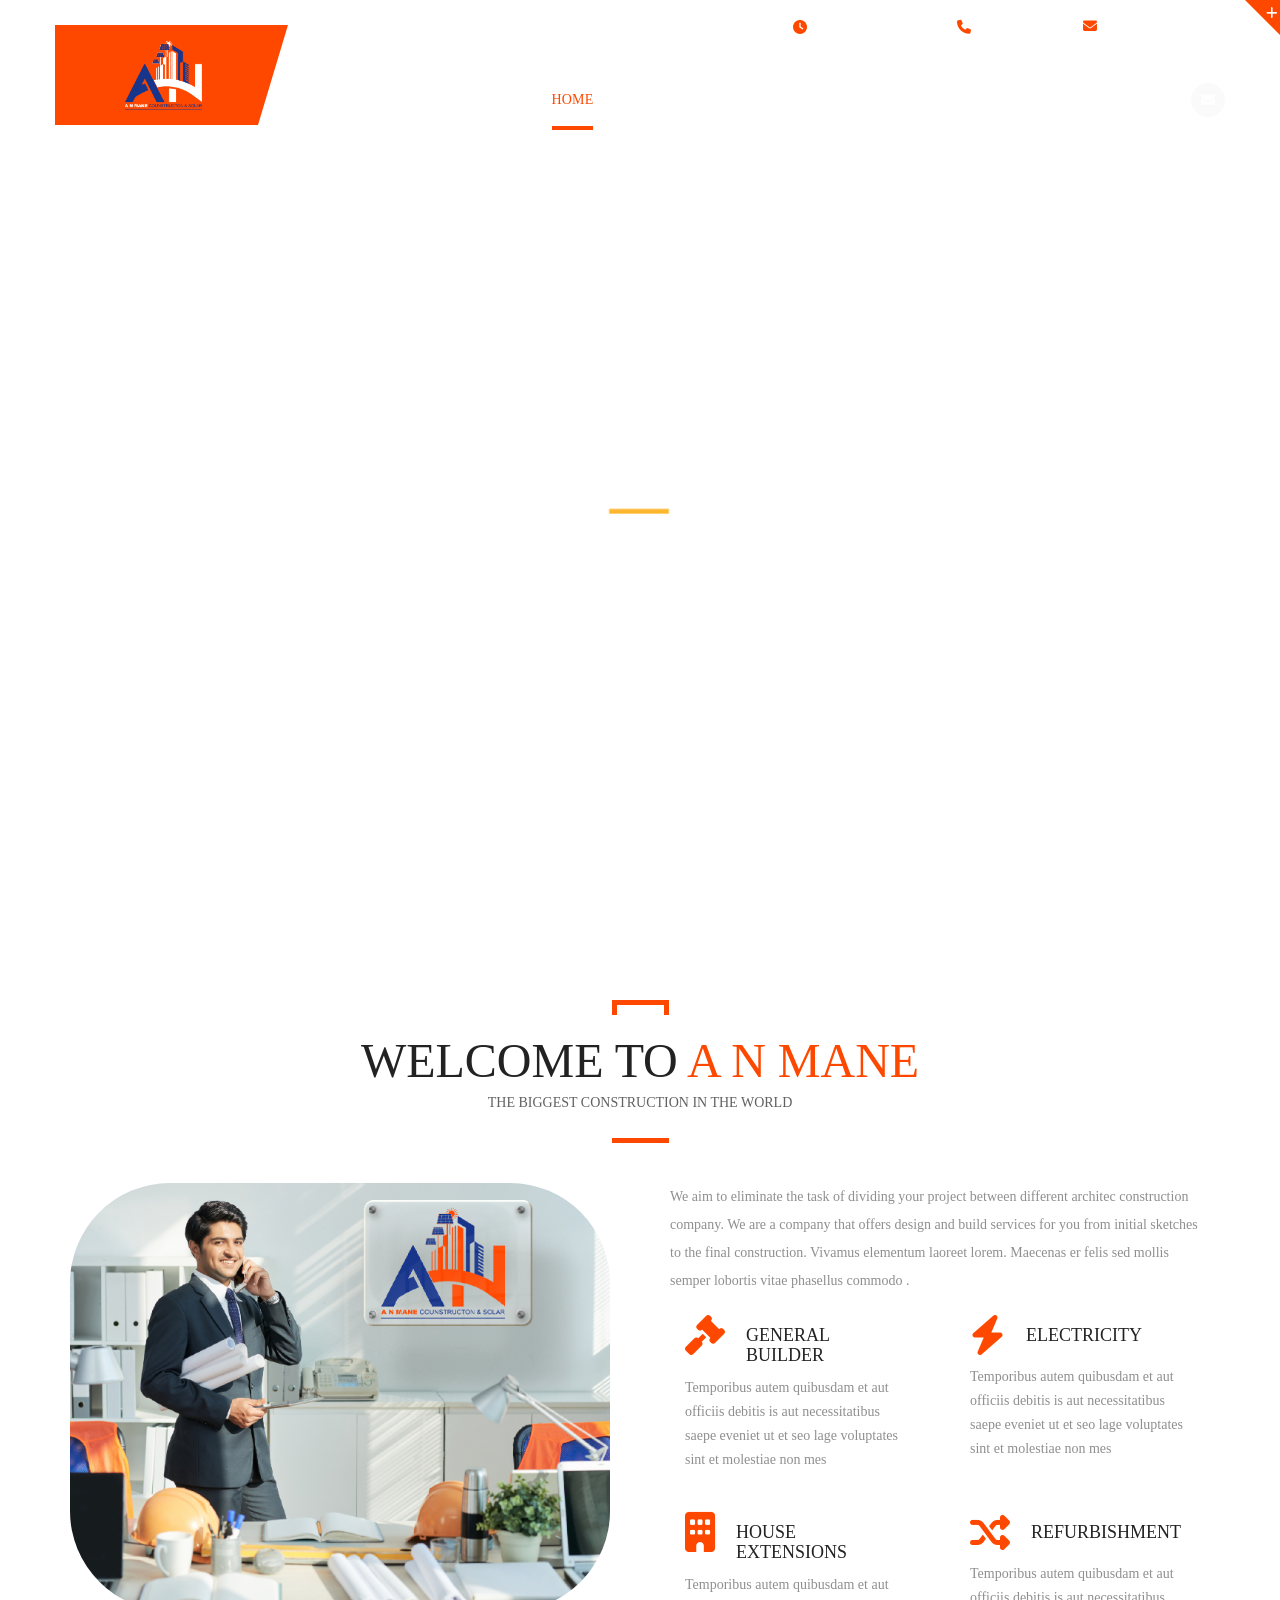
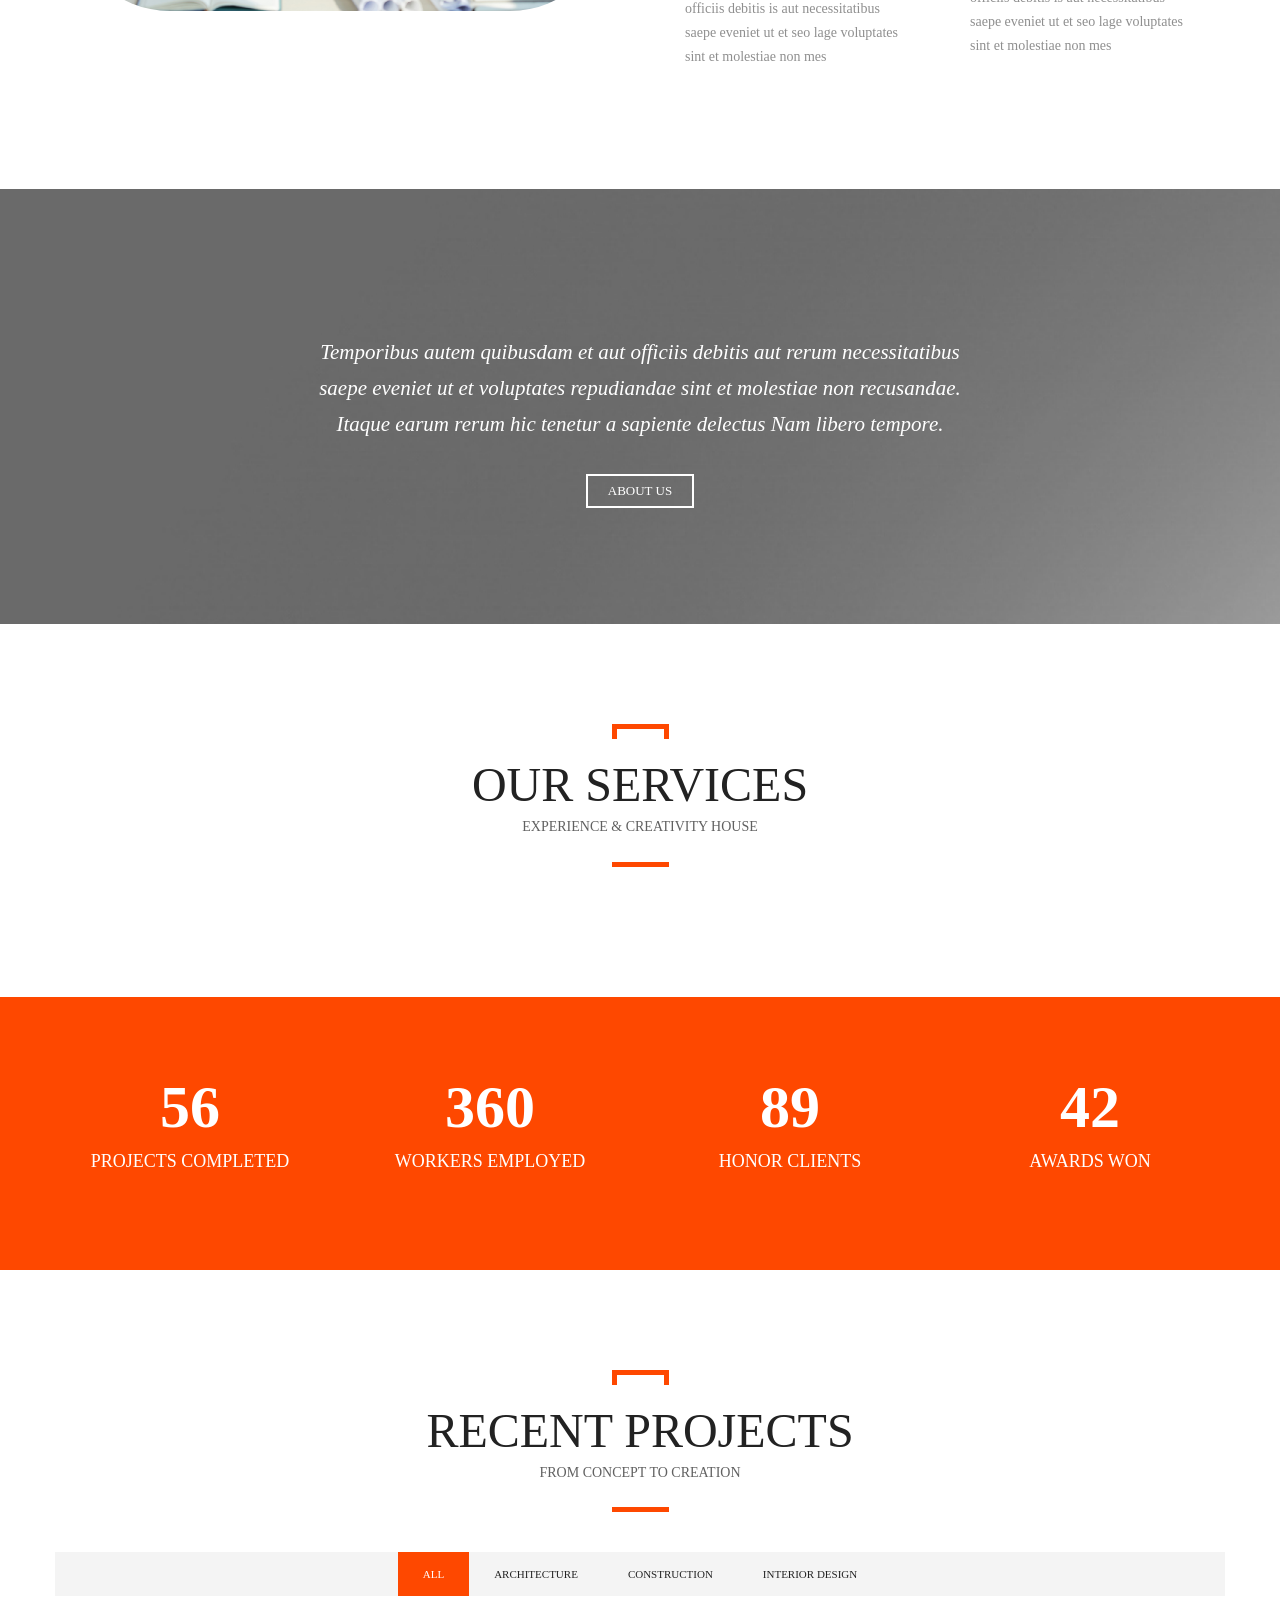
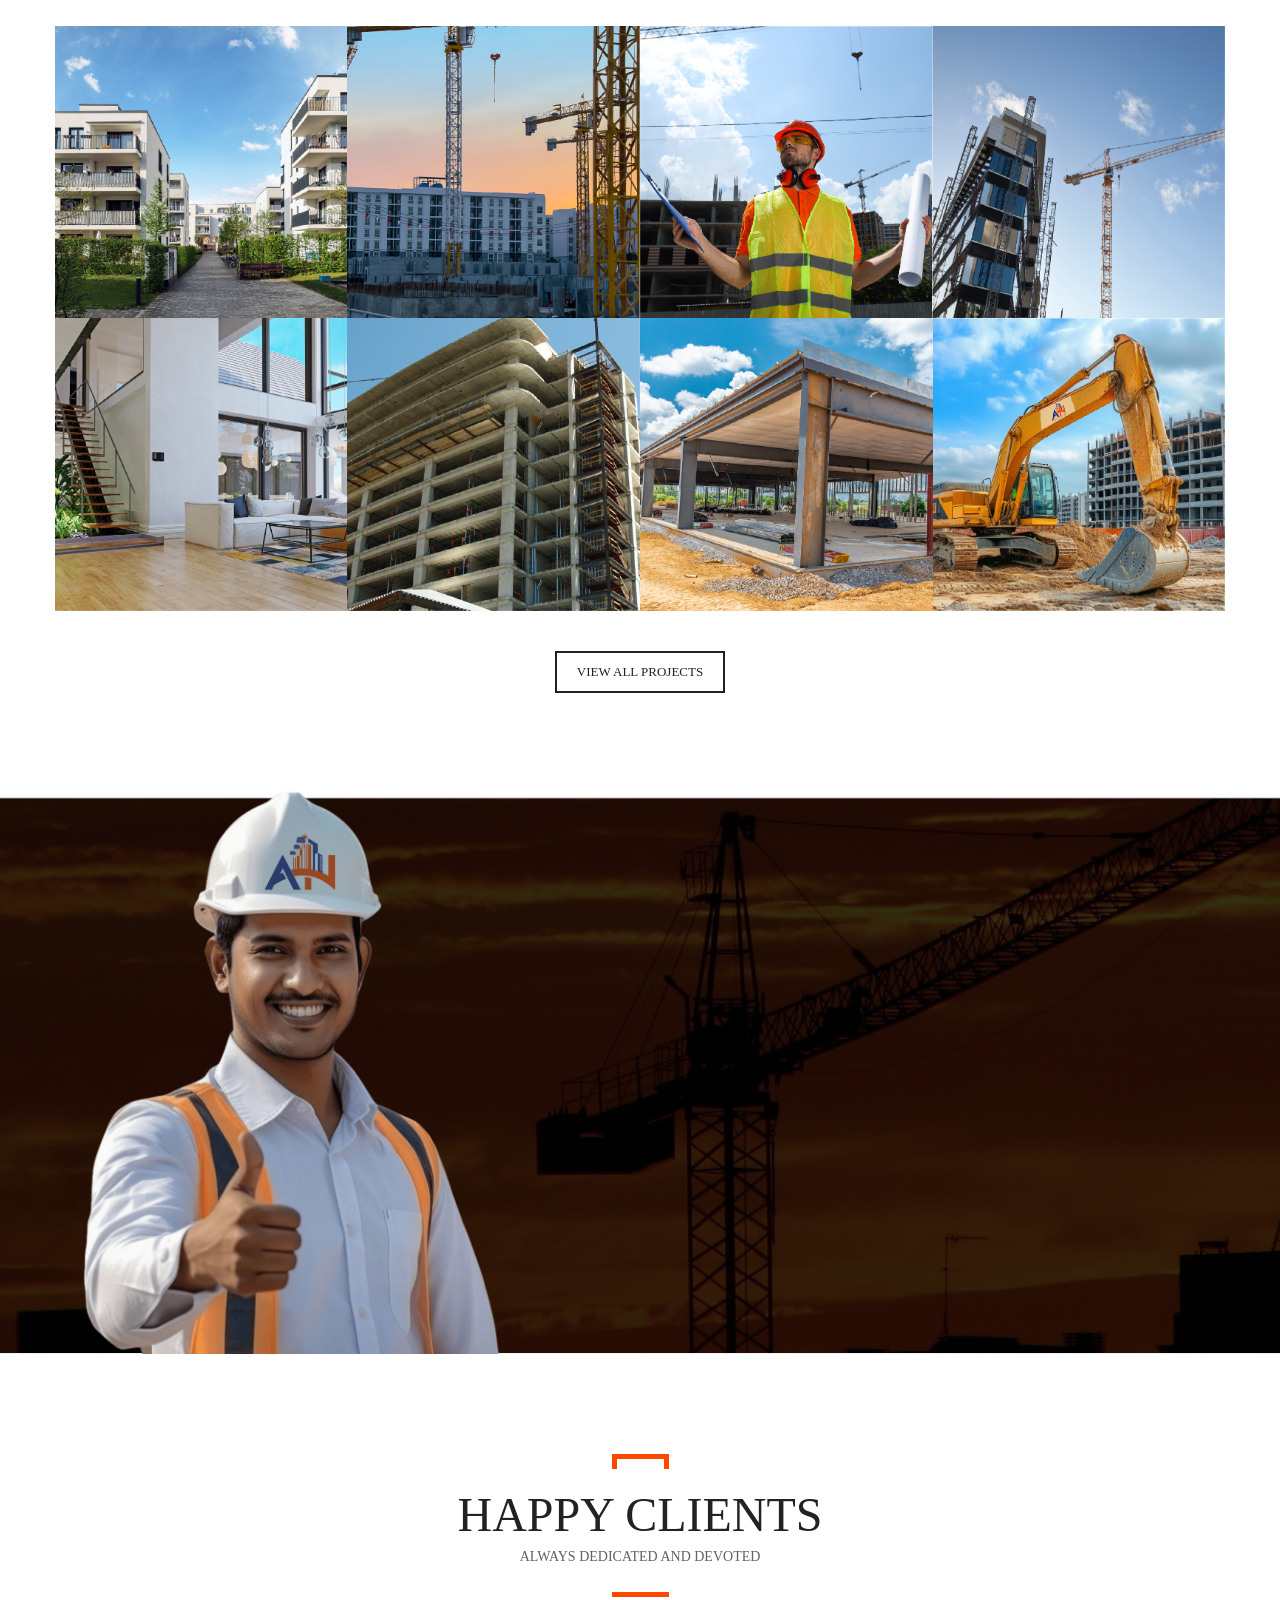
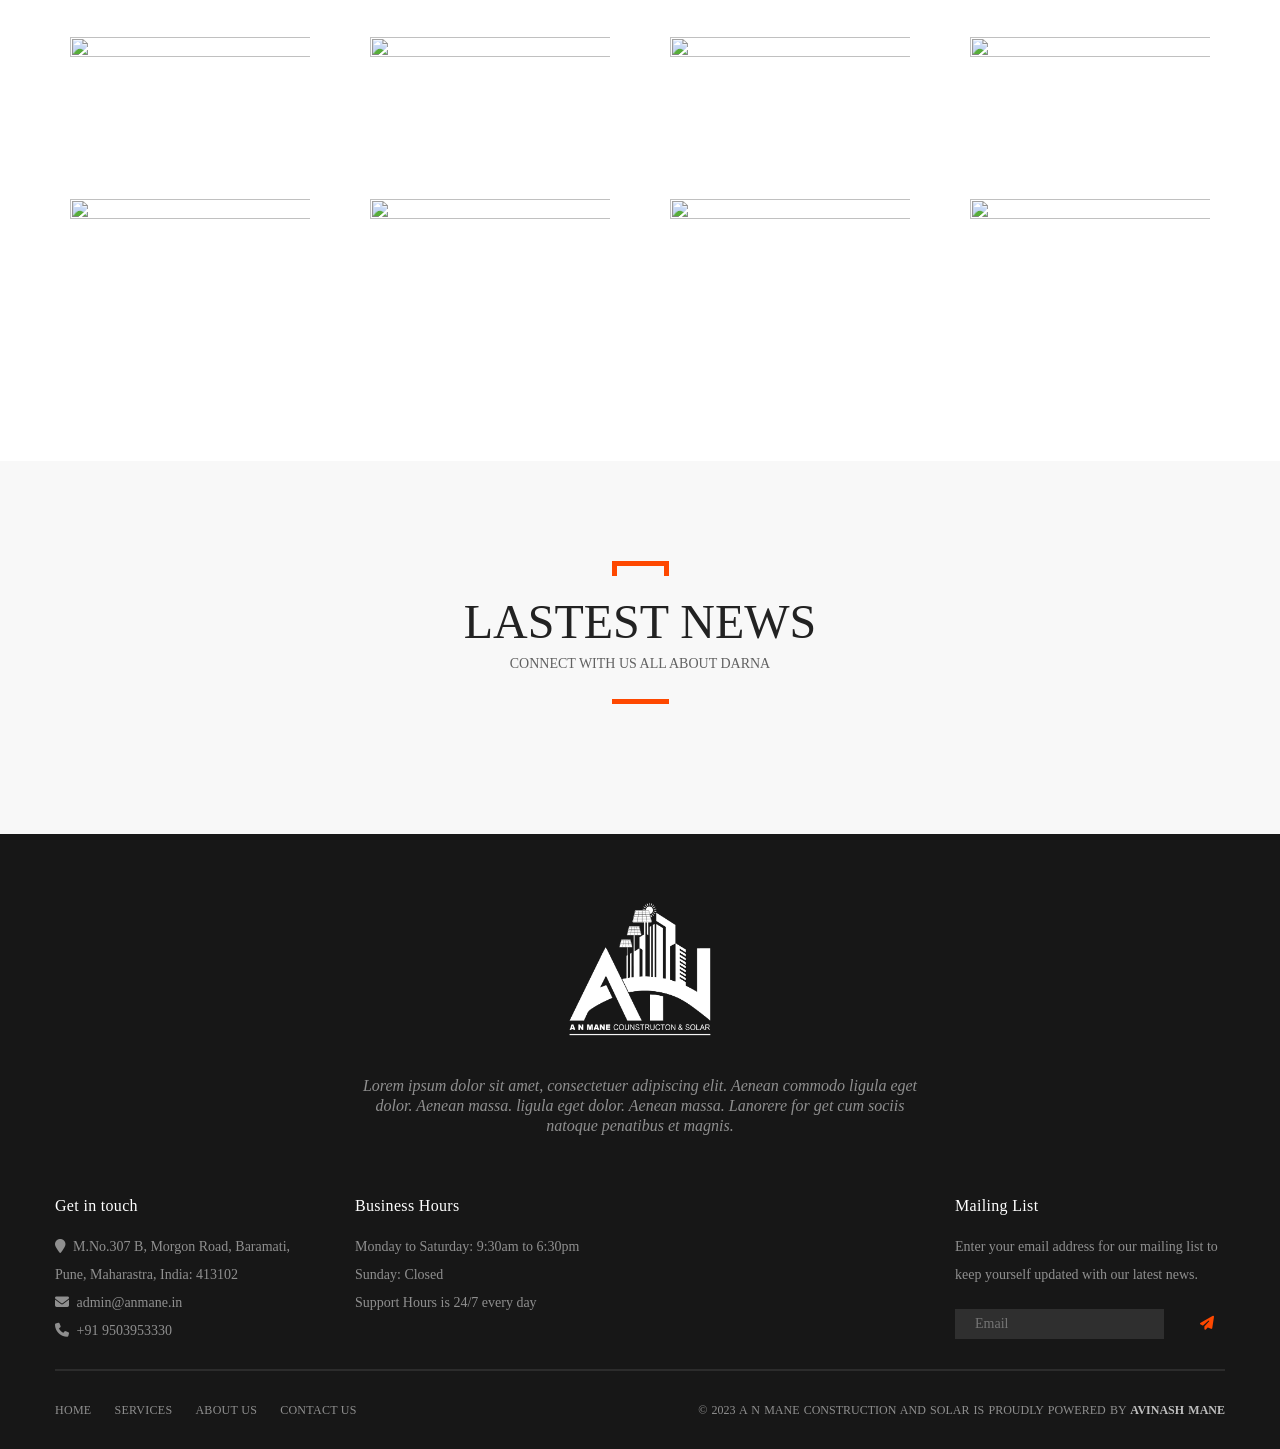
==== commit 044294bb: "ok" ====
--- a/index.html
+++ b/index.html
@@ -513,7 +513,7 @@
                                 class="menu-item menu-item-type-post_type menu-item-object-page menu-item-has-children x-menu-item x-sub-menu-standard">
                                 <a class="x-menu-a-text"><span class="x-menu-text">Blog</span><b
                                         class="x-caret"></b></a>
-                                <ul class="x-sub-menu x-sub-menu-standard x-list-style-none x-animate-sign-flip"style="margin-top: -20px;">
+                                <ul class="x-sub-menu x-sub-menu-standard x-list-style-none x-animate-sign-flip">
                                     <li id="menu-item-150"
                                         class="menu-item menu-item-type-custom menu-item-object-custom x-menu-item x-sub-menu-standard">
                                         <a href="blogs.html" class="x-menu-a-text"><span class="x-menu-text">Our
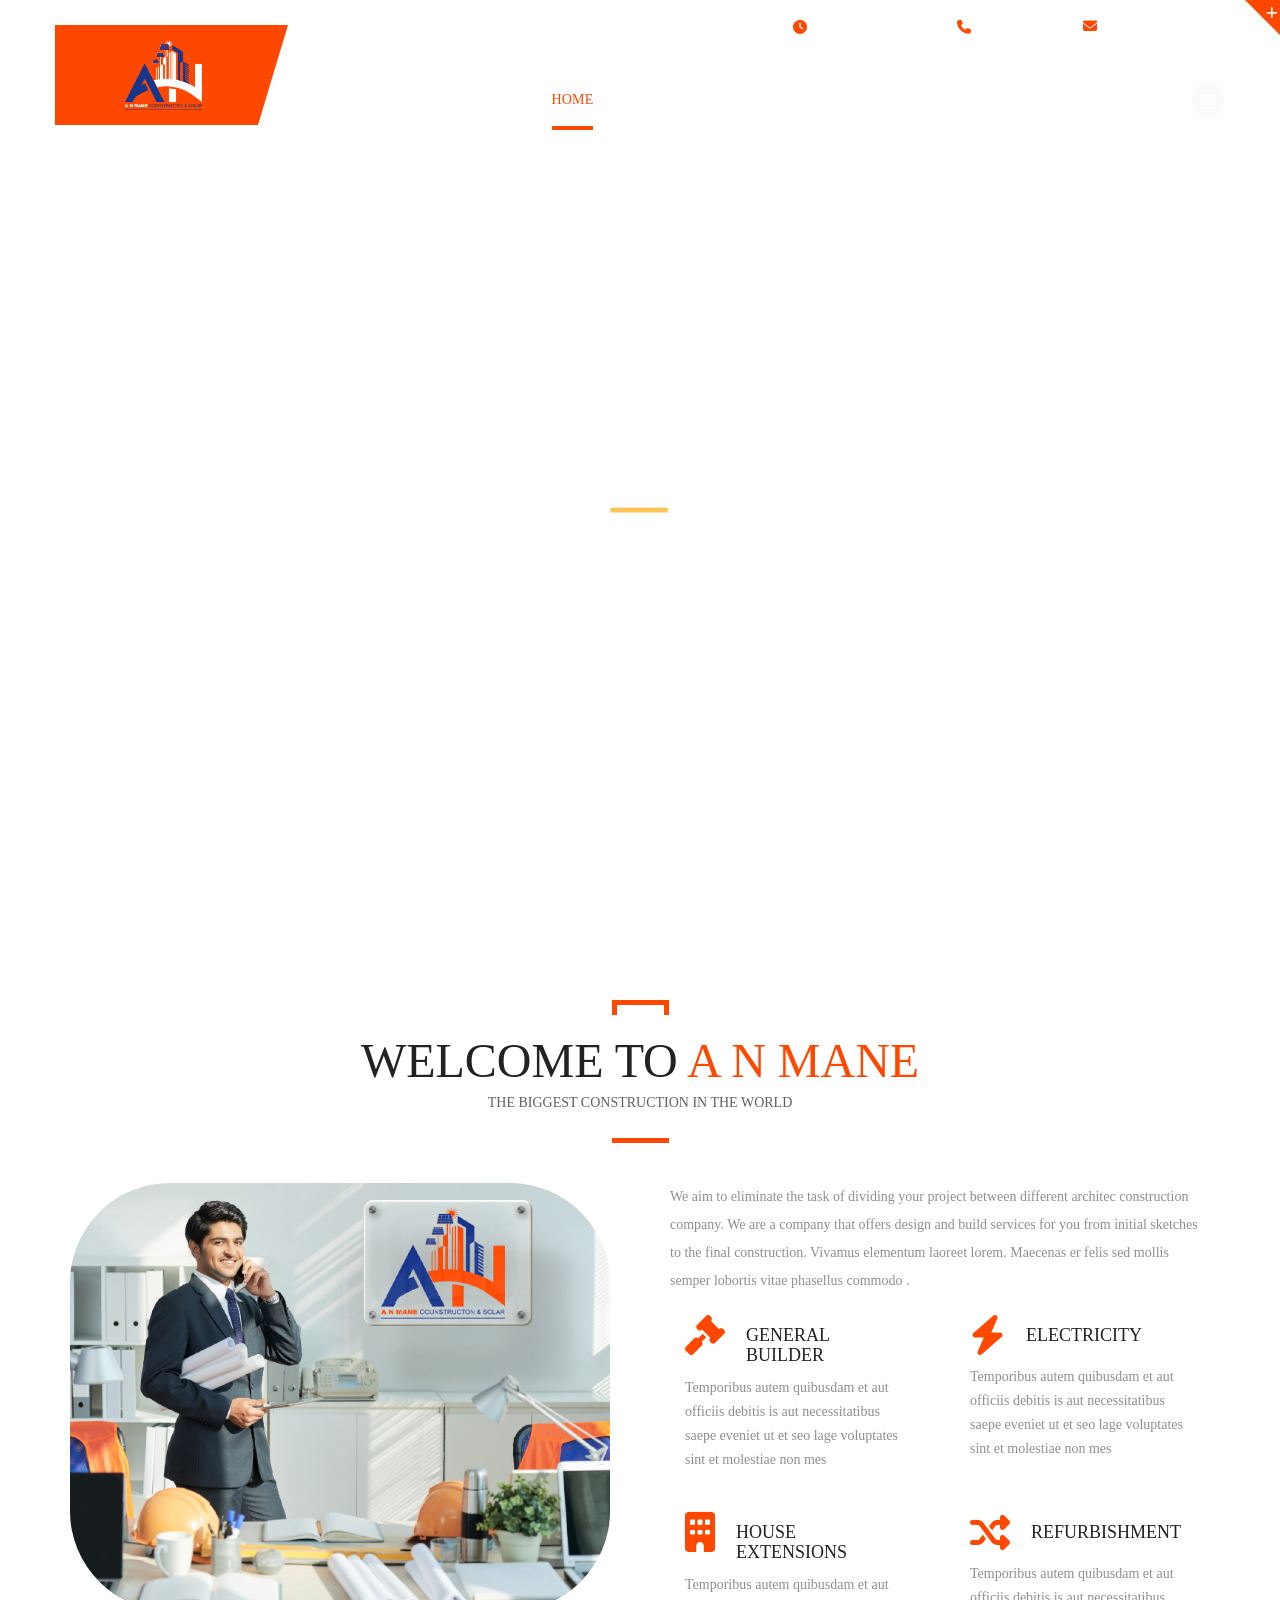
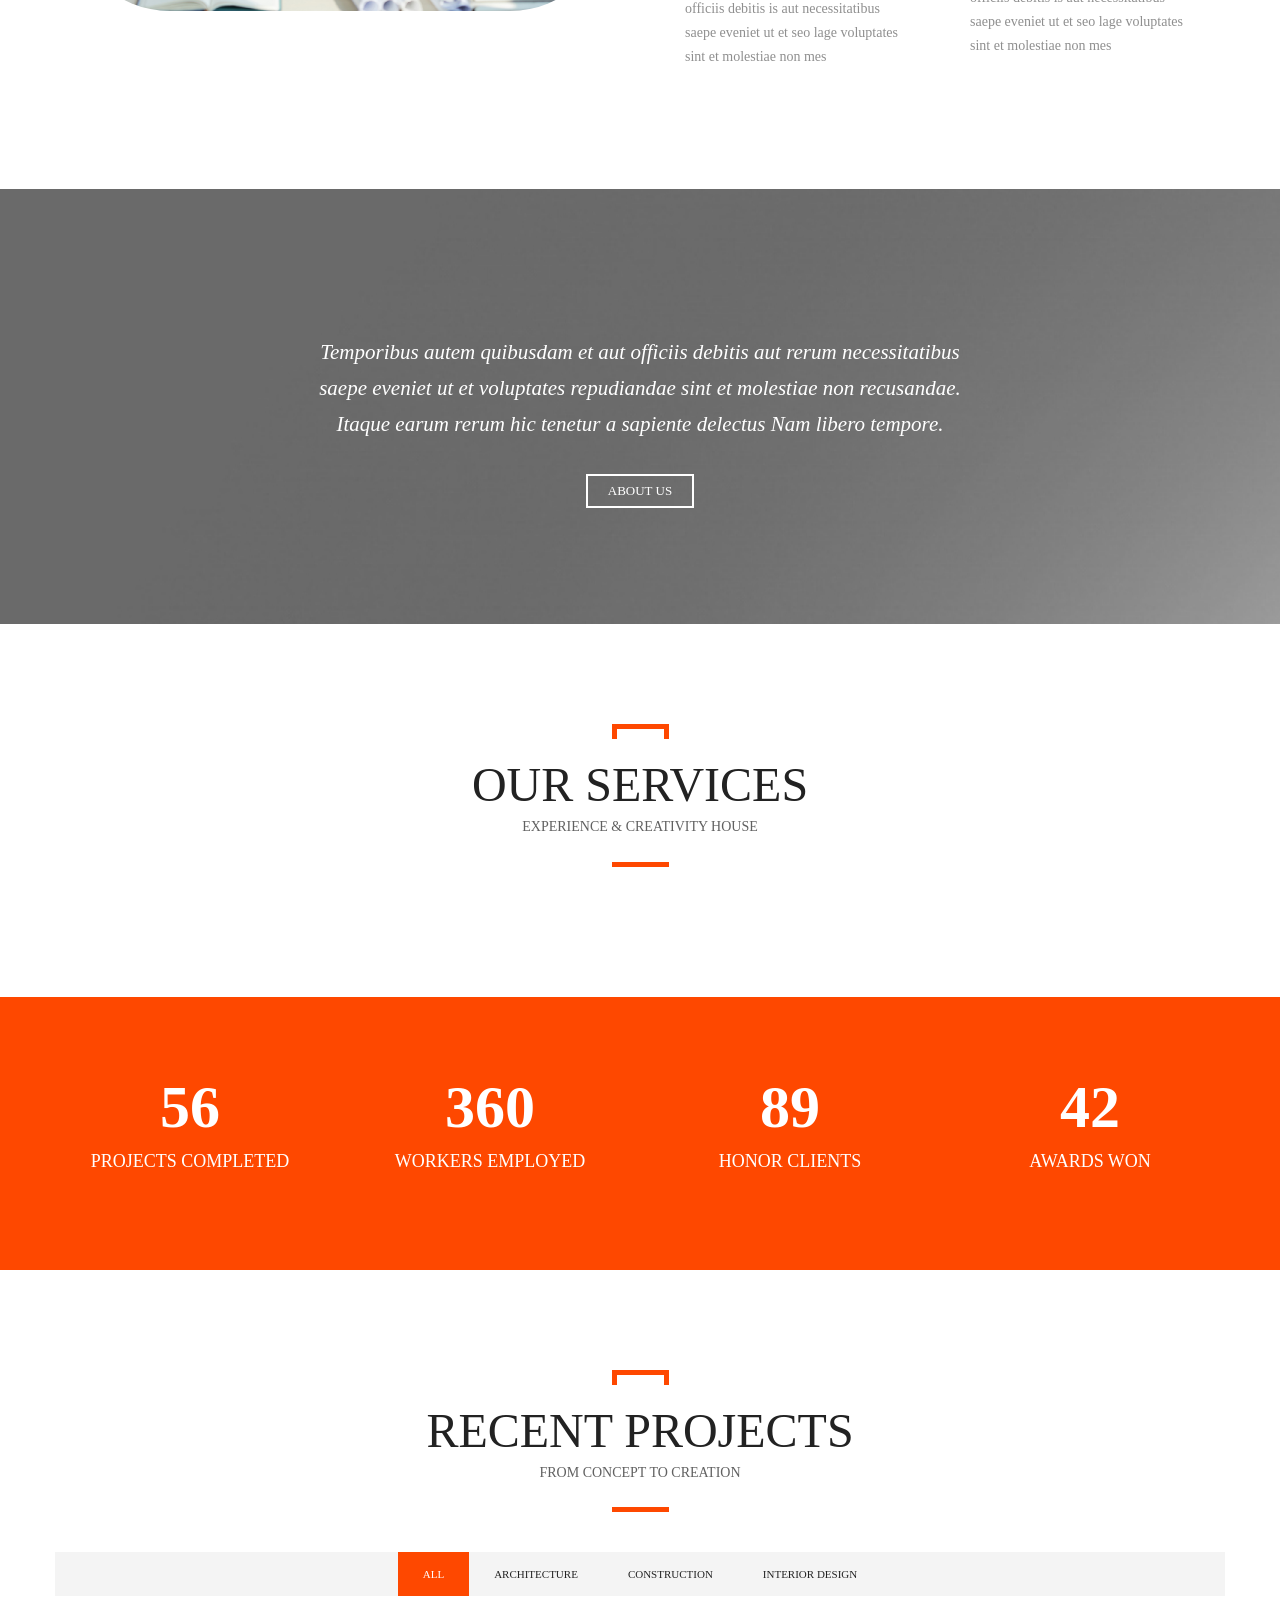
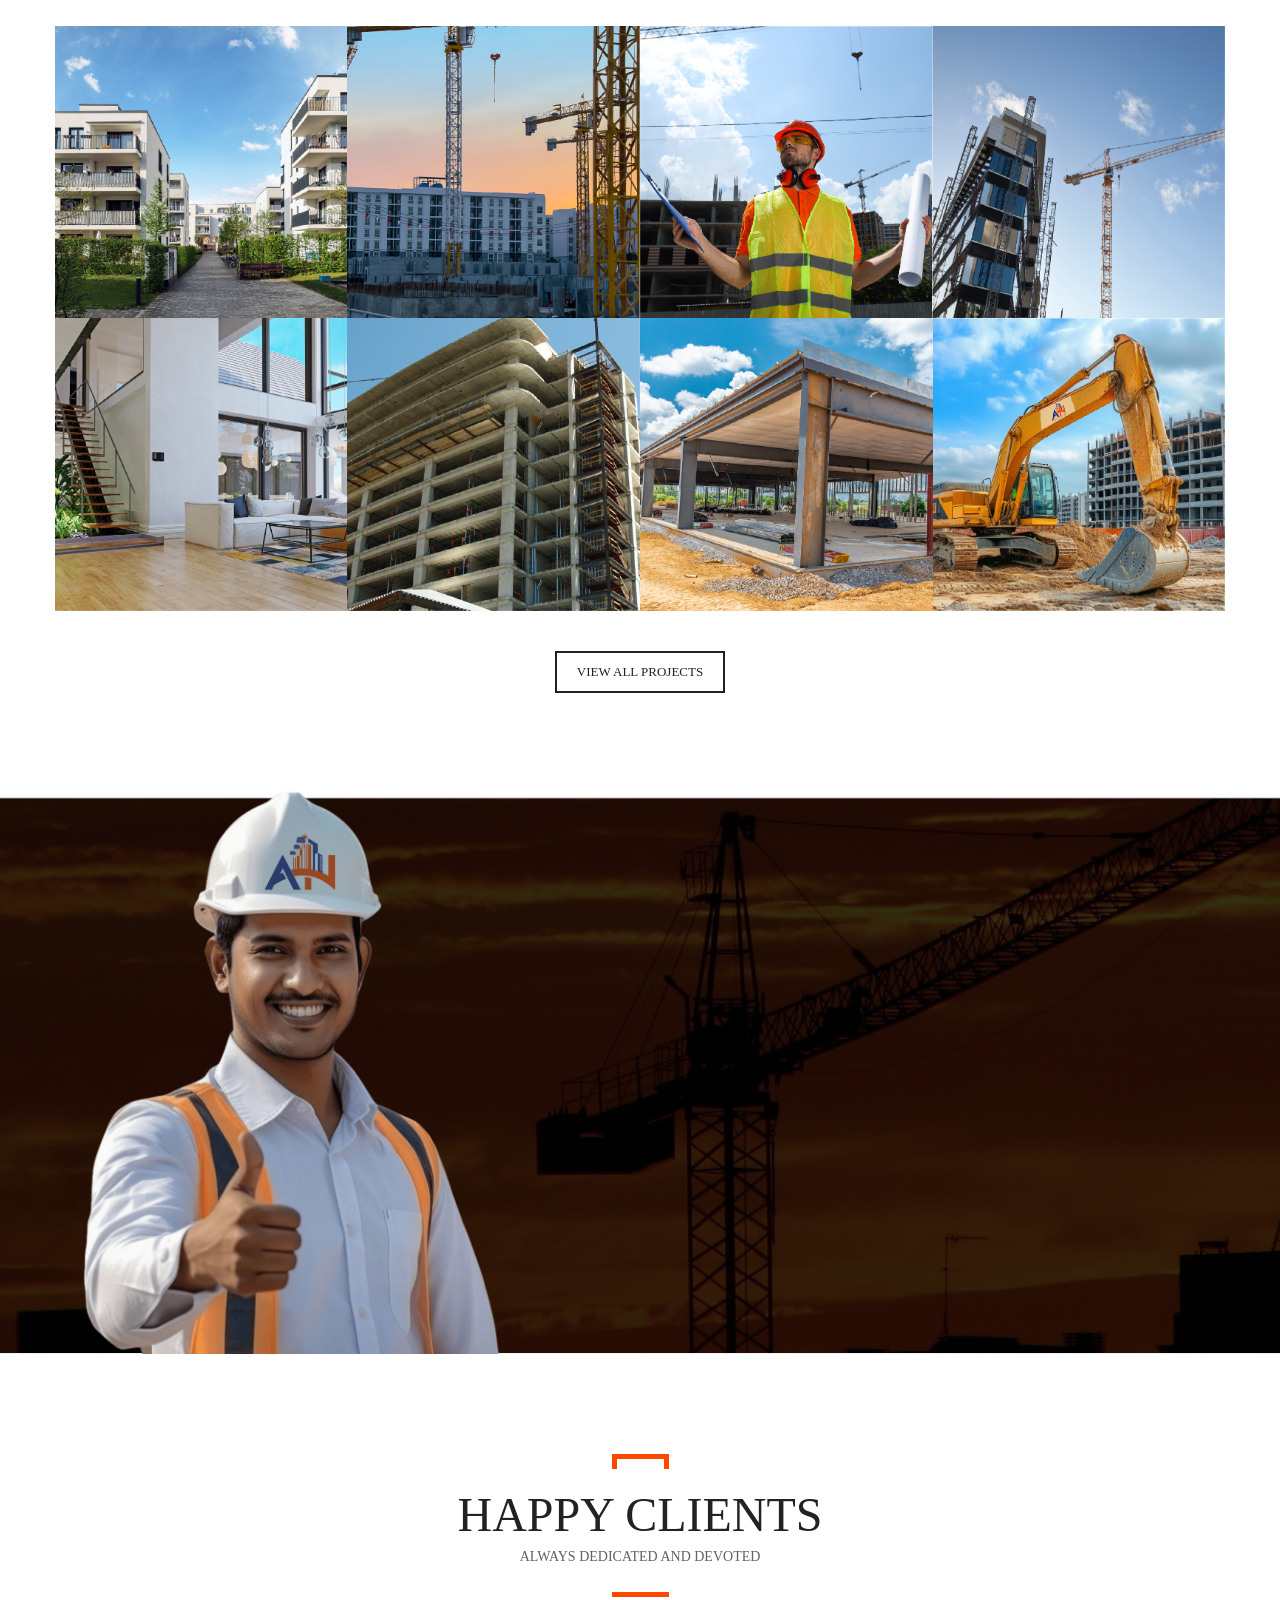
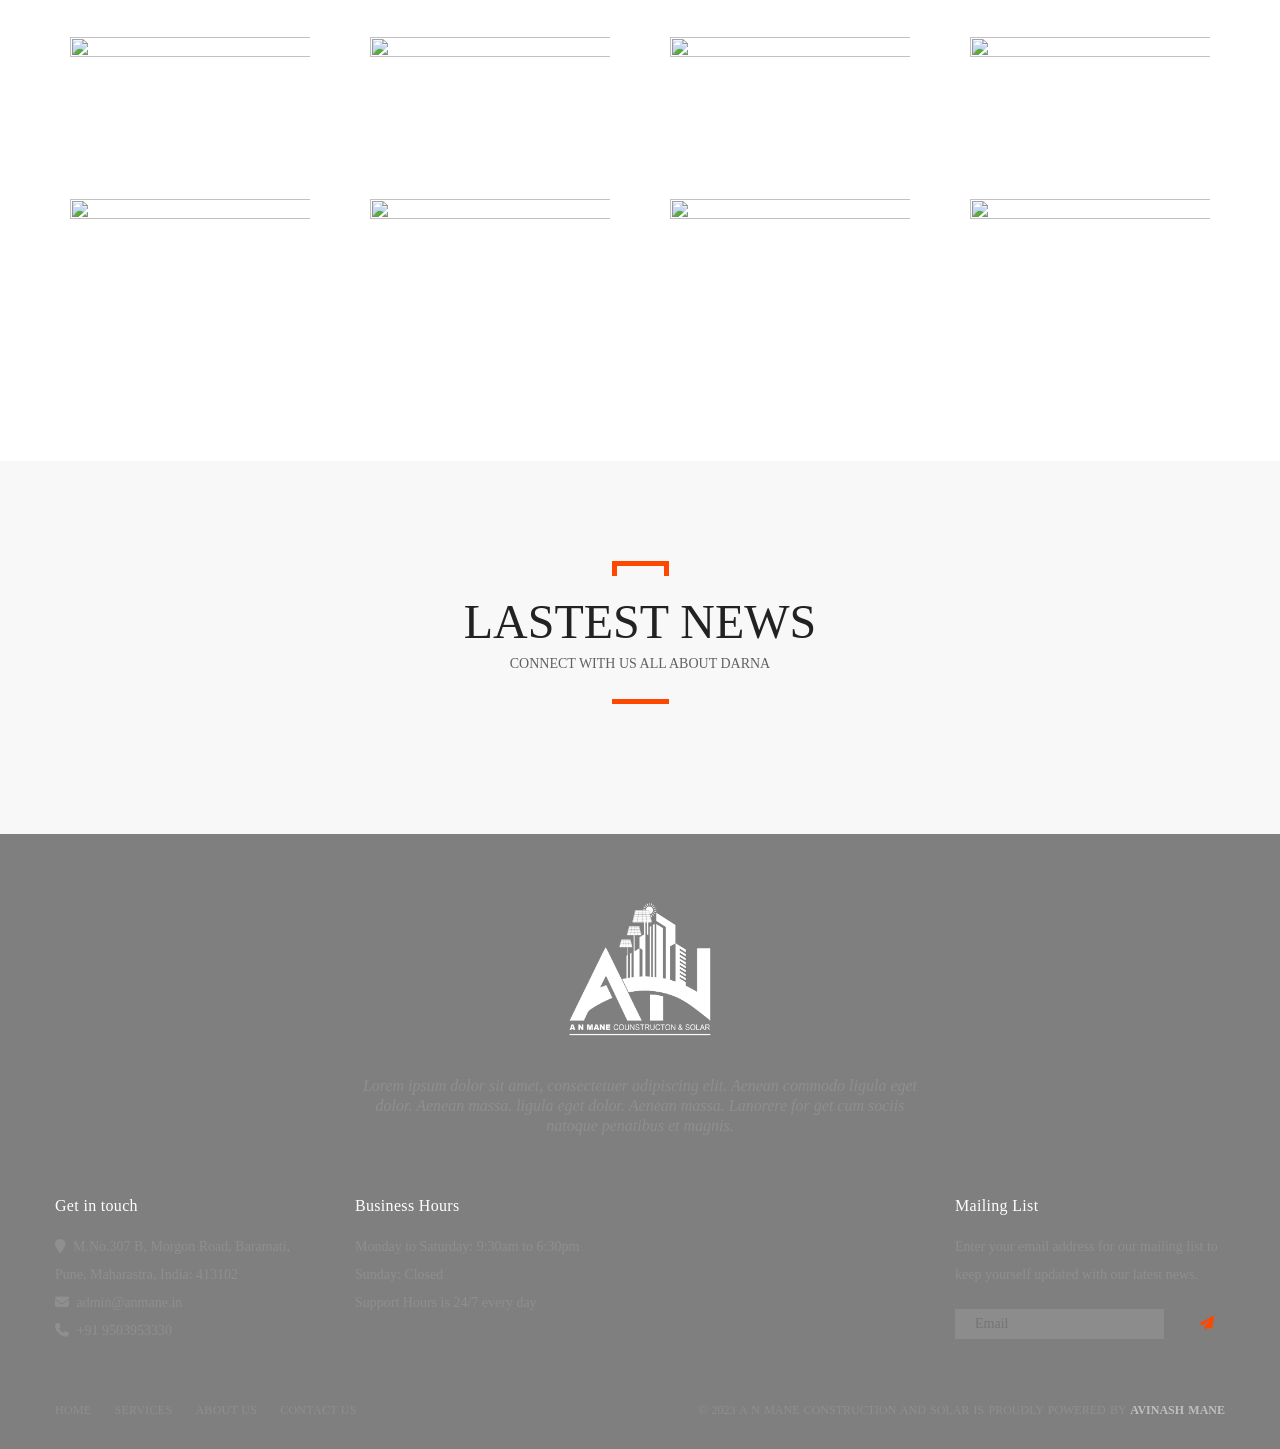
==== commit a6a5e5ce: "ok" ====
--- a/index.html
+++ b/index.html
@@ -1309,7 +1309,7 @@
                                                                     <figcaption class>
                                                                         <div class="fig-title">
                                                                             <a
-                                                                                href="https://themes.g5plus.net/darna/portfolio/miami-house/">
+                                                                                href="project1.html">
                                                                                 <div
                                                                                     class="title secondary-font bold-color primary-color-hover">
                                                                                     Miami house</div>
@@ -1322,7 +1322,7 @@
                                                                     <div class="button-toolbox-wrap">
                                                                         <div class="button-toolbox">
                                                                             <div class="inner">
-                                                                                <a href="https://themes.g5plus.net/darna/portfolio/miami-house/"
+                                                                                <a href="project1.html"
                                                                                     class="ico-view-detail"><i
                                                                                         class="fa fa-eye"></i></a>
                                                                                 <a class="ico-view-gallery prettyPhoto"
@@ -1339,17 +1339,17 @@
                                                                     <div>
                                                                         <a href="assets/Home/bigstock-Construction.jpg"
                                                                             data-rel="prettyPhoto[pp_gal_189]"
-                                                                            title="<a href='https://themes.g5plus.net/darna/portfolio/miami-house/'>Miami house</a>"></a>
+                                                                            title="<a href='project1.html'>Miami house</a>"></a>
                                                                     </div>
                                                                     <div>
                                                                         <a href="assets/Home/construction_2.jpg"
                                                                             data-rel="prettyPhoto[pp_gal_189]"
-                                                                            title="<a href='https://themes.g5plus.net/darna/portfolio/miami-house/'>Miami house</a>"></a>
+                                                                            title="<a href='project1.html'>Miami house</a>"></a>
                                                                     </div>
                                                                     <div>
                                                                         <a href="assets/Home/construction_3.jpg"
                                                                             data-rel="prettyPhoto[pp_gal_189]"
-                                                                            title="<a href='https://themes.g5plus.net/darna/portfolio/miami-house/'>Miami house</a>"></a>
+                                                                            title="<a href='project1.html'>Miami house</a>"></a>
                                                                     </div>
                                                                 </div>
                                                             </div>
@@ -1361,7 +1361,7 @@
                                                                     <figcaption class>
                                                                         <div class="fig-title">
                                                                             <a
-                                                                                href="https://themes.g5plus.net/darna/portfolio/morden-house/">
+                                                                                href="project1.html">
                                                                                 <div
                                                                                     class="title secondary-font bold-color primary-color-hover">
                                                                                     Morden house</div>
@@ -1374,7 +1374,7 @@
                                                                     <div class="button-toolbox-wrap">
                                                                         <div class="button-toolbox">
                                                                             <div class="inner">
-                                                                                <a href="https://themes.g5plus.net/darna/portfolio/morden-house/"
+                                                                                <a href="project1.html"
                                                                                     class="ico-view-detail"><i
                                                                                         class="fa fa-eye"></i></a>
                                                                                 <a class="ico-view-gallery prettyPhoto"
@@ -1391,12 +1391,12 @@
                                                                     <div>
                                                                         <a href="assets/Home/bigstock-Construction.jpg"
                                                                             data-rel="prettyPhoto[pp_gal_188]"
-                                                                            title="<a href='https://themes.g5plus.net/darna/portfolio/morden-house/'>Morden house</a>"></a>
+                                                                            title="<a href='project1.html'>Morden house</a>"></a>
                                                                     </div>
                                                                     <div>
                                                                         <a href="assets/Home/construction_3.jpg"
                                                                             data-rel="prettyPhoto[pp_gal_188]"
-                                                                            title="<a href='https://themes.g5plus.net/darna/portfolio/morden-house/'>Morden house</a>"></a>
+                                                                            title="<a href='project1.html'>Morden house</a>"></a>
                                                                     </div>
                                                                 </div>
                                                             </div>
@@ -1408,7 +1408,7 @@
                                                                     <figcaption class>
                                                                         <div class="fig-title">
                                                                             <a
-                                                                                href="https://themes.g5plus.net/darna/portfolio/lexham-gardens/">
+                                                                                href="project1.html">
                                                                                 <div
                                                                                     class="title secondary-font bold-color primary-color-hover">
                                                                                     Lexham Gardens</div>
@@ -1420,7 +1420,7 @@
                                                                     <div class="button-toolbox-wrap">
                                                                         <div class="button-toolbox">
                                                                             <div class="inner">
-                                                                                <a href="https://themes.g5plus.net/darna/portfolio/lexham-gardens/"
+                                                                                <a href="project1.html"
                                                                                     class="ico-view-detail"><i
                                                                                         class="fa fa-eye"></i></a>
                                                                                 <a class="ico-view-gallery prettyPhoto"
@@ -1437,12 +1437,12 @@
                                                                     <div>
                                                                         <a href="assets/Home/construction_3.jpg"
                                                                             data-rel="prettyPhoto[pp_gal_187]"
-                                                                            title="<a href='https://themes.g5plus.net/darna/portfolio/lexham-gardens/'>Lexham Gardens</a>"></a>
+                                                                            title="<a href='project1.html'>Lexham Gardens</a>"></a>
                                                                     </div>
                                                                     <div>
                                                                         <a href="assets/Home/bigstock-Construction.jpg"
                                                                             data-rel="prettyPhoto[pp_gal_187]"
-                                                                            title="<a href='https://themes.g5plus.net/darna/portfolio/lexham-gardens/'>Lexham Gardens</a>"></a>
+                                                                            title="<a href='project1.html'>Lexham Gardens</a>"></a>
                                                                     </div>
                                                                 </div>
                                                             </div>
@@ -1454,7 +1454,7 @@
                                                                     <figcaption class>
                                                                         <div class="fig-title">
                                                                             <a
-                                                                                href="https://themes.g5plus.net/darna/portfolio/lonsdale-road/">
+                                                                                href="project1.html">
                                                                                 <div
                                                                                     class="title secondary-font bold-color primary-color-hover">
                                                                                     Lonsdale Road</div>
@@ -1467,7 +1467,7 @@
                                                                     <div class="button-toolbox-wrap">
                                                                         <div class="button-toolbox">
                                                                             <div class="inner">
-                                                                                <a href="https://themes.g5plus.net/darna/portfolio/lonsdale-road/"
+                                                                                <a href="project1.html"
                                                                                     class="ico-view-detail"><i
                                                                                         class="fa fa-eye"></i></a>
                                                                                 <a class="ico-view-gallery prettyPhoto"
@@ -1484,17 +1484,17 @@
                                                                     <div>
                                                                         <a href="assets/Home/bigstock-Construction.jpg"
                                                                             data-rel="prettyPhoto[pp_gal_186]"
-                                                                            title="<a href='https://themes.g5plus.net/darna/portfolio/lonsdale-road/'>Lonsdale Road</a>"></a>
+                                                                            title="<a href='project1.html'>Lonsdale Road</a>"></a>
                                                                     </div>
                                                                     <div>
                                                                         <a href="assets/Home/construction_3.jpg"
                                                                             data-rel="prettyPhoto[pp_gal_186]"
-                                                                            title="<a href='https://themes.g5plus.net/darna/portfolio/lonsdale-road/'>Lonsdale Road</a>"></a>
+                                                                            title="<a href='project1.html'>Lonsdale Road</a>"></a>
                                                                     </div>
                                                                     <div>
                                                                         <a href="assets/Home/construction_2.jpg"
                                                                             data-rel="prettyPhoto[pp_gal_186]"
-                                                                            title="<a href='https://themes.g5plus.net/darna/portfolio/lonsdale-road/'>Lonsdale Road</a>"></a>
+                                                                            title="<a href='project1.html'>Lonsdale Road</a>"></a>
                                                                     </div>
                                                                 </div>
                                                             </div>
@@ -1506,7 +1506,7 @@
                                                                     <figcaption class>
                                                                         <div class="fig-title">
                                                                             <a
-                                                                                href="https://themes.g5plus.net/darna/portfolio/dublin-house/">
+                                                                                href="project1.html">
                                                                                 <div
                                                                                     class="title secondary-font bold-color primary-color-hover">
                                                                                     Dublin House</div>
@@ -1519,7 +1519,7 @@
                                                                     <div class="button-toolbox-wrap">
                                                                         <div class="button-toolbox">
                                                                             <div class="inner">
-                                                                                <a href="https://themes.g5plus.net/darna/portfolio/dublin-house/"
+                                                                                <a href="project1.html"
                                                                                     class="ico-view-detail"><i
                                                                                         class="fa fa-eye"></i></a>
                                                                                 <a class="ico-view-gallery prettyPhoto"
@@ -1536,12 +1536,12 @@
                                                                     <div>
                                                                         <a href="assets/Home/bigstock-Construction.jpg"
                                                                             data-rel="prettyPhoto[pp_gal_185]"
-                                                                            title="<a href='https://themes.g5plus.net/darna/portfolio/dublin-house/'>Dublin House</a>"></a>
+                                                                            title="<a href='project1.html'>Dublin House</a>"></a>
                                                                     </div>
                                                                     <div>
                                                                         <a href="assets/Home/construction_3.jpg"
                                                                             data-rel="prettyPhoto[pp_gal_185]"
-                                                                            title="<a href='https://themes.g5plus.net/darna/portfolio/dublin-house/'>Dublin House</a>"></a>
+                                                                            title="<a href='project1.html'>Dublin House</a>"></a>
                                                                     </div>
                                                                 </div>
                                                             </div>
@@ -1553,7 +1553,7 @@
                                                                     <figcaption class>
                                                                         <div class="fig-title">
                                                                             <a
-                                                                                href="https://themes.g5plus.net/darna/portfolio/penhouse/">
+                                                                                href="project1.html">
                                                                                 <div
                                                                                     class="title secondary-font bold-color primary-color-hover">
                                                                                     Penhouse</div>
@@ -1565,7 +1565,7 @@
                                                                     <div class="button-toolbox-wrap">
                                                                         <div class="button-toolbox">
                                                                             <div class="inner">
-                                                                                <a href="https://themes.g5plus.net/darna/portfolio/penhouse/"
+                                                                                <a href="project1.html"
                                                                                     class="ico-view-detail"><i
                                                                                         class="fa fa-eye"></i></a>
                                                                                 <a class="ico-view-gallery prettyPhoto"
@@ -1582,12 +1582,12 @@
                                                                     <div>
                                                                         <a href="assets/Home/bigstock-Construction.jpg"
                                                                             data-rel="prettyPhoto[pp_gal_184]"
-                                                                            title="<a href='https://themes.g5plus.net/darna/portfolio/penhouse/'>Penhouse</a>"></a>
+                                                                            title="<a href='project1.html'>Penhouse</a>"></a>
                                                                     </div>
                                                                     <div>
                                                                         <a href="assets/Home/construction_3.jpg"
                                                                             data-rel="prettyPhoto[pp_gal_184]"
-                                                                            title="<a href='https://themes.g5plus.net/darna/portfolio/penhouse/'>Penhouse</a>"></a>
+                                                                            title="<a href='project1.html'>Penhouse</a>"></a>
                                                                     </div>
                                                                 </div>
                                                             </div>
@@ -1599,7 +1599,7 @@
                                                                     <figcaption class>
                                                                         <div class="fig-title">
                                                                             <a
-                                                                                href="https://themes.g5plus.net/darna/portfolio/emirate-tower/">
+                                                                                href="project1.html">
                                                                                 <div
                                                                                     class="title secondary-font bold-color primary-color-hover">
                                                                                     Emirate Tower</div>
@@ -1612,7 +1612,7 @@
                                                                     <div class="button-toolbox-wrap">
                                                                         <div class="button-toolbox">
                                                                             <div class="inner">
-                                                                                <a href="https://themes.g5plus.net/darna/portfolio/emirate-tower/"
+                                                                                <a href="project1.html"
                                                                                     class="ico-view-detail"><i
                                                                                         class="fa fa-eye"></i></a>
                                                                                 <a class="ico-view-gallery prettyPhoto"
@@ -1629,17 +1629,17 @@
                                                                     <div>
                                                                         <a href="assets/Home/bigstock-Construction.jpg"
                                                                             data-rel="prettyPhoto[pp_gal_183]"
-                                                                            title="<a href='https://themes.g5plus.net/darna/portfolio/emirate-tower/'>Emirate Tower</a>"></a>
+                                                                            title="<a href='project1.html'>Emirate Tower</a>"></a>
                                                                     </div>
                                                                     <div>
                                                                         <a href="assets/Home/construction_3.jpg"
                                                                             data-rel="prettyPhoto[pp_gal_183]"
-                                                                            title="<a href='https://themes.g5plus.net/darna/portfolio/emirate-tower/'>Emirate Tower</a>"></a>
+                                                                            title="<a href='project1.html'>Emirate Tower</a>"></a>
                                                                     </div>
                                                                     <div>
                                                                         <a href="assets/Home/math.jpg"
                                                                             data-rel="prettyPhoto[pp_gal_183]"
-                                                                            title="<a href='https://themes.g5plus.net/darna/portfolio/emirate-tower/'>Emirate Tower</a>"></a>
+                                                                            title="<a href='project1.html'>Emirate Tower</a>"></a>
                                                                     </div>
                                                                 </div>
                                                             </div>
@@ -1651,7 +1651,7 @@
                                                                     <figcaption class>
                                                                         <div class="fig-title">
                                                                             <a
-                                                                                href="https://themes.g5plus.net/darna/portfolio/dubai-tower/">
+                                                                                href="project1.html">
                                                                                 <div
                                                                                     class="title secondary-font bold-color primary-color-hover">
                                                                                     Dubai Tower</div>
@@ -1663,7 +1663,7 @@
                                                                     <div class="button-toolbox-wrap">
                                                                         <div class="button-toolbox">
                                                                             <div class="inner">
-                                                                                <a href="https://themes.g5plus.net/darna/portfolio/dubai-tower/"
+                                                                                <a href="project1.html"
                                                                                     class="ico-view-detail"><i
                                                                                         class="fa fa-eye"></i></a>
                                                                                 <a class="ico-view-gallery prettyPhoto"
@@ -1680,17 +1680,17 @@
                                                                     <div>
                                                                         <a href="assets/Home/math.jpg"
                                                                             data-rel="prettyPhoto[pp_gal_182]"
-                                                                            title="<a href='https://themes.g5plus.net/darna/portfolio/dubai-tower/'>Dubai Tower</a>"></a>
+                                                                            title="<a href='project1.html'>Dubai Tower</a>"></a>
                                                                     </div>
                                                                     <div>
                                                                         <a href="assets/Home/construction_3.jpg"
                                                                             data-rel="prettyPhoto[pp_gal_182]"
-                                                                            title="<a href='https://themes.g5plus.net/darna/portfolio/dubai-tower/'>Dubai Tower</a>"></a>
+                                                                            title="<a href='project1.html'>Dubai Tower</a>"></a>
                                                                     </div>
                                                                     <div>
                                                                         <a href="assets/Home/bigstock-Construction.jpg"
                                                                             data-rel="prettyPhoto[pp_gal_182]"
-                                                                            title="<a href='https://themes.g5plus.net/darna/portfolio/dubai-tower/'>Dubai Tower</a>"></a>
+                                                                            title="<a href='project1.html'>Dubai Tower</a>"></a>
                                                                     </div>
                                                                 </div>
                                                             </div>
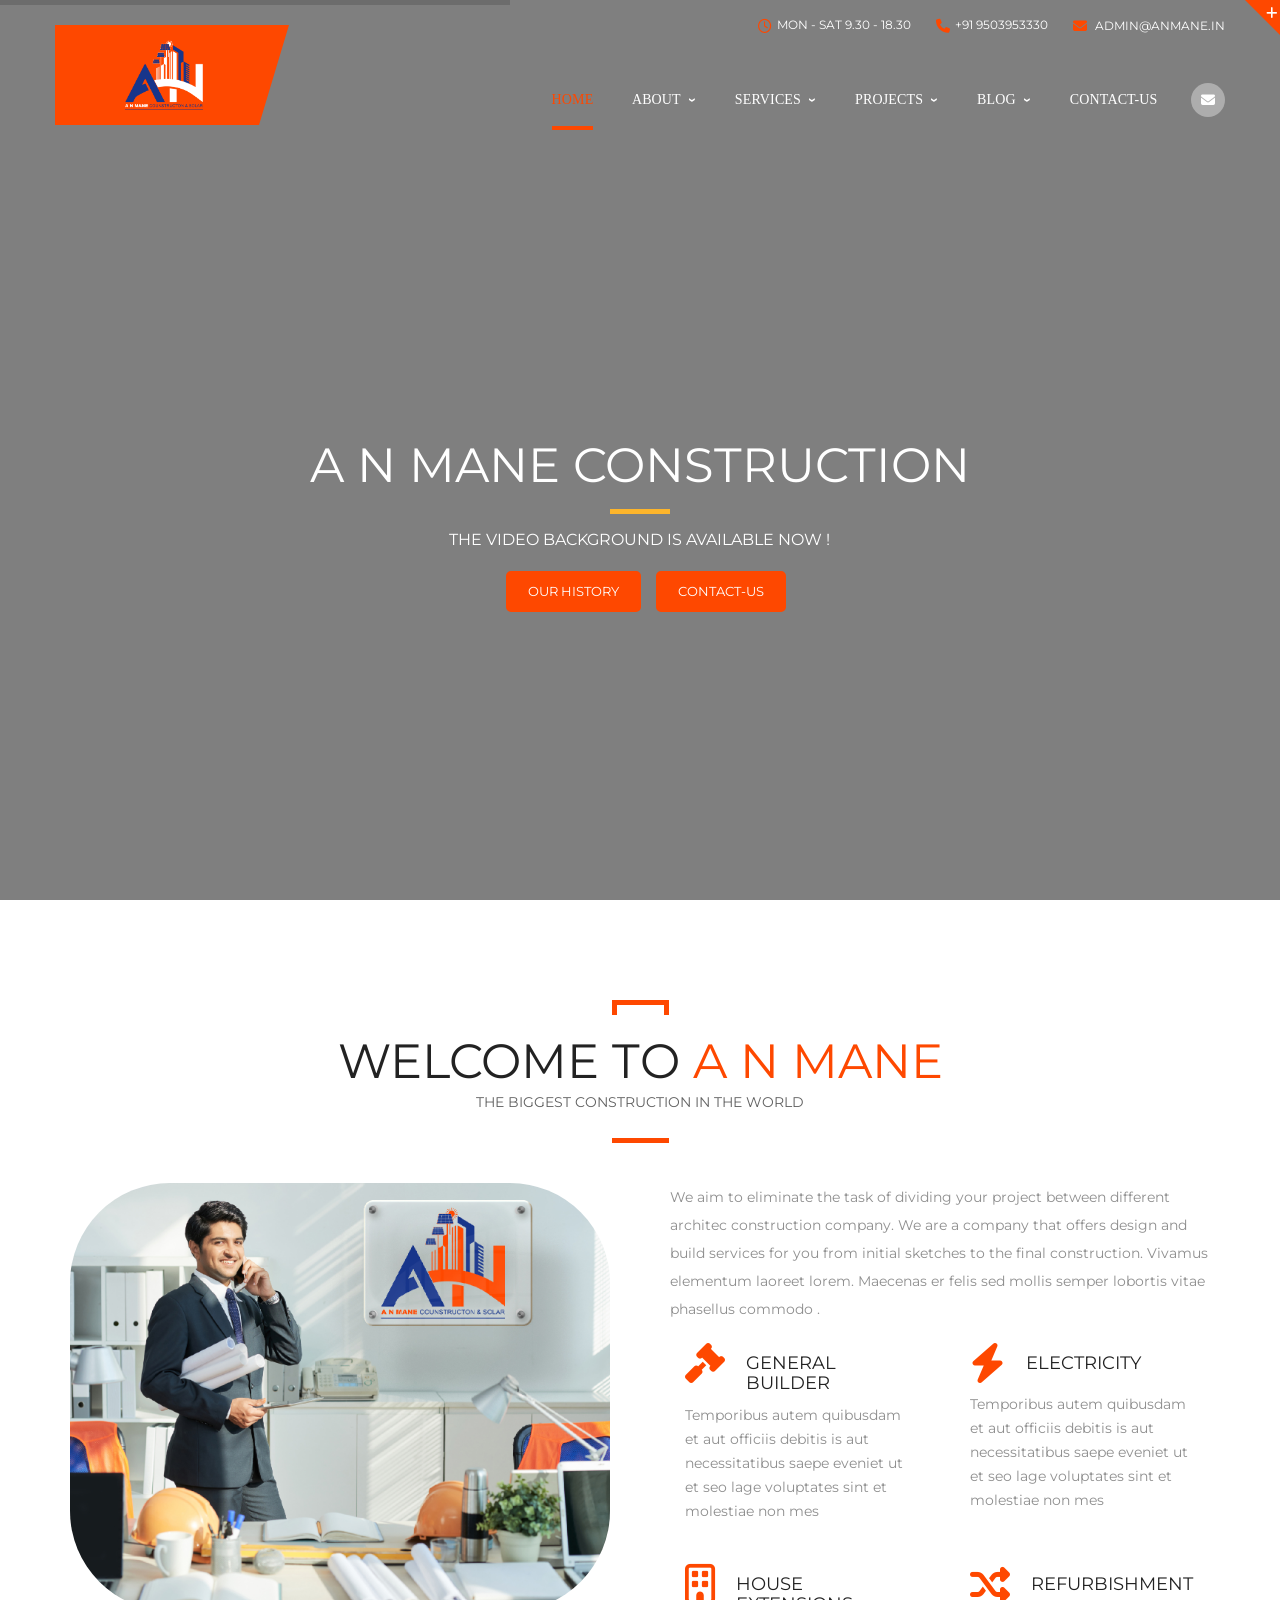
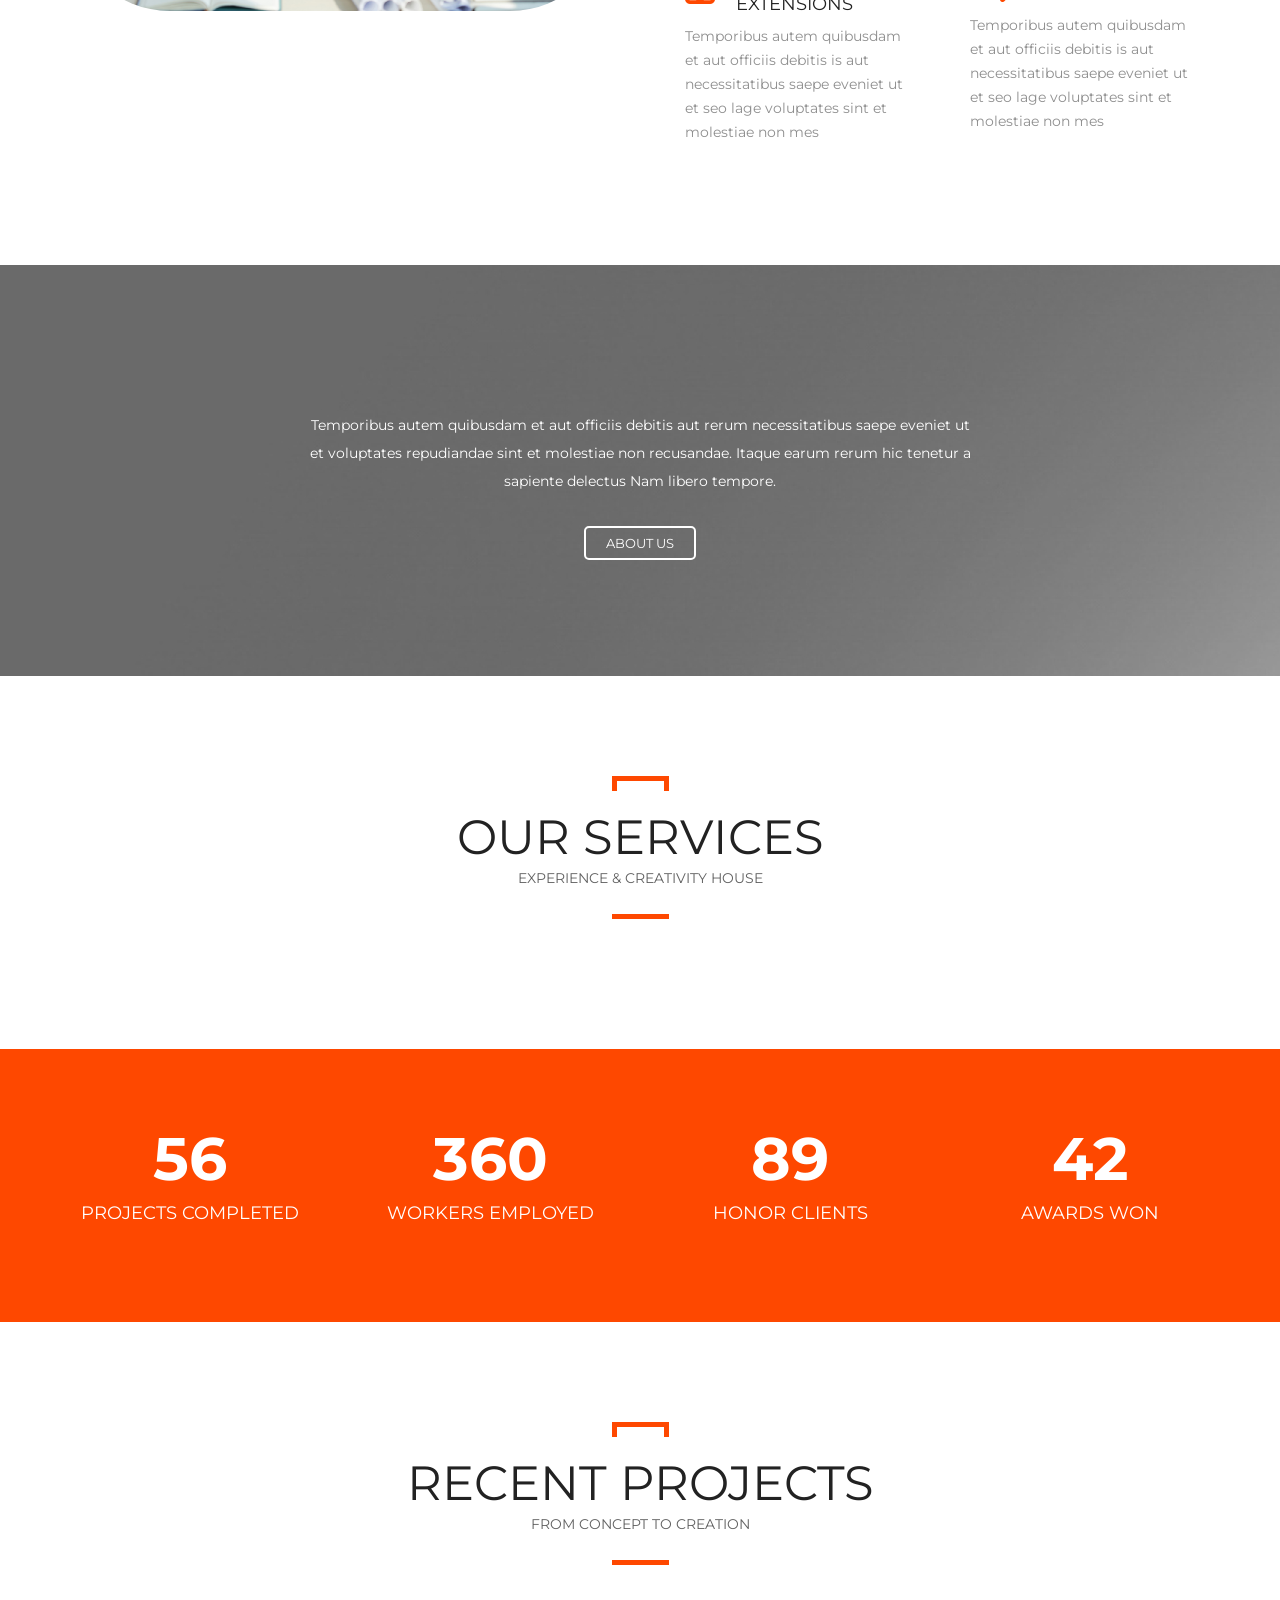
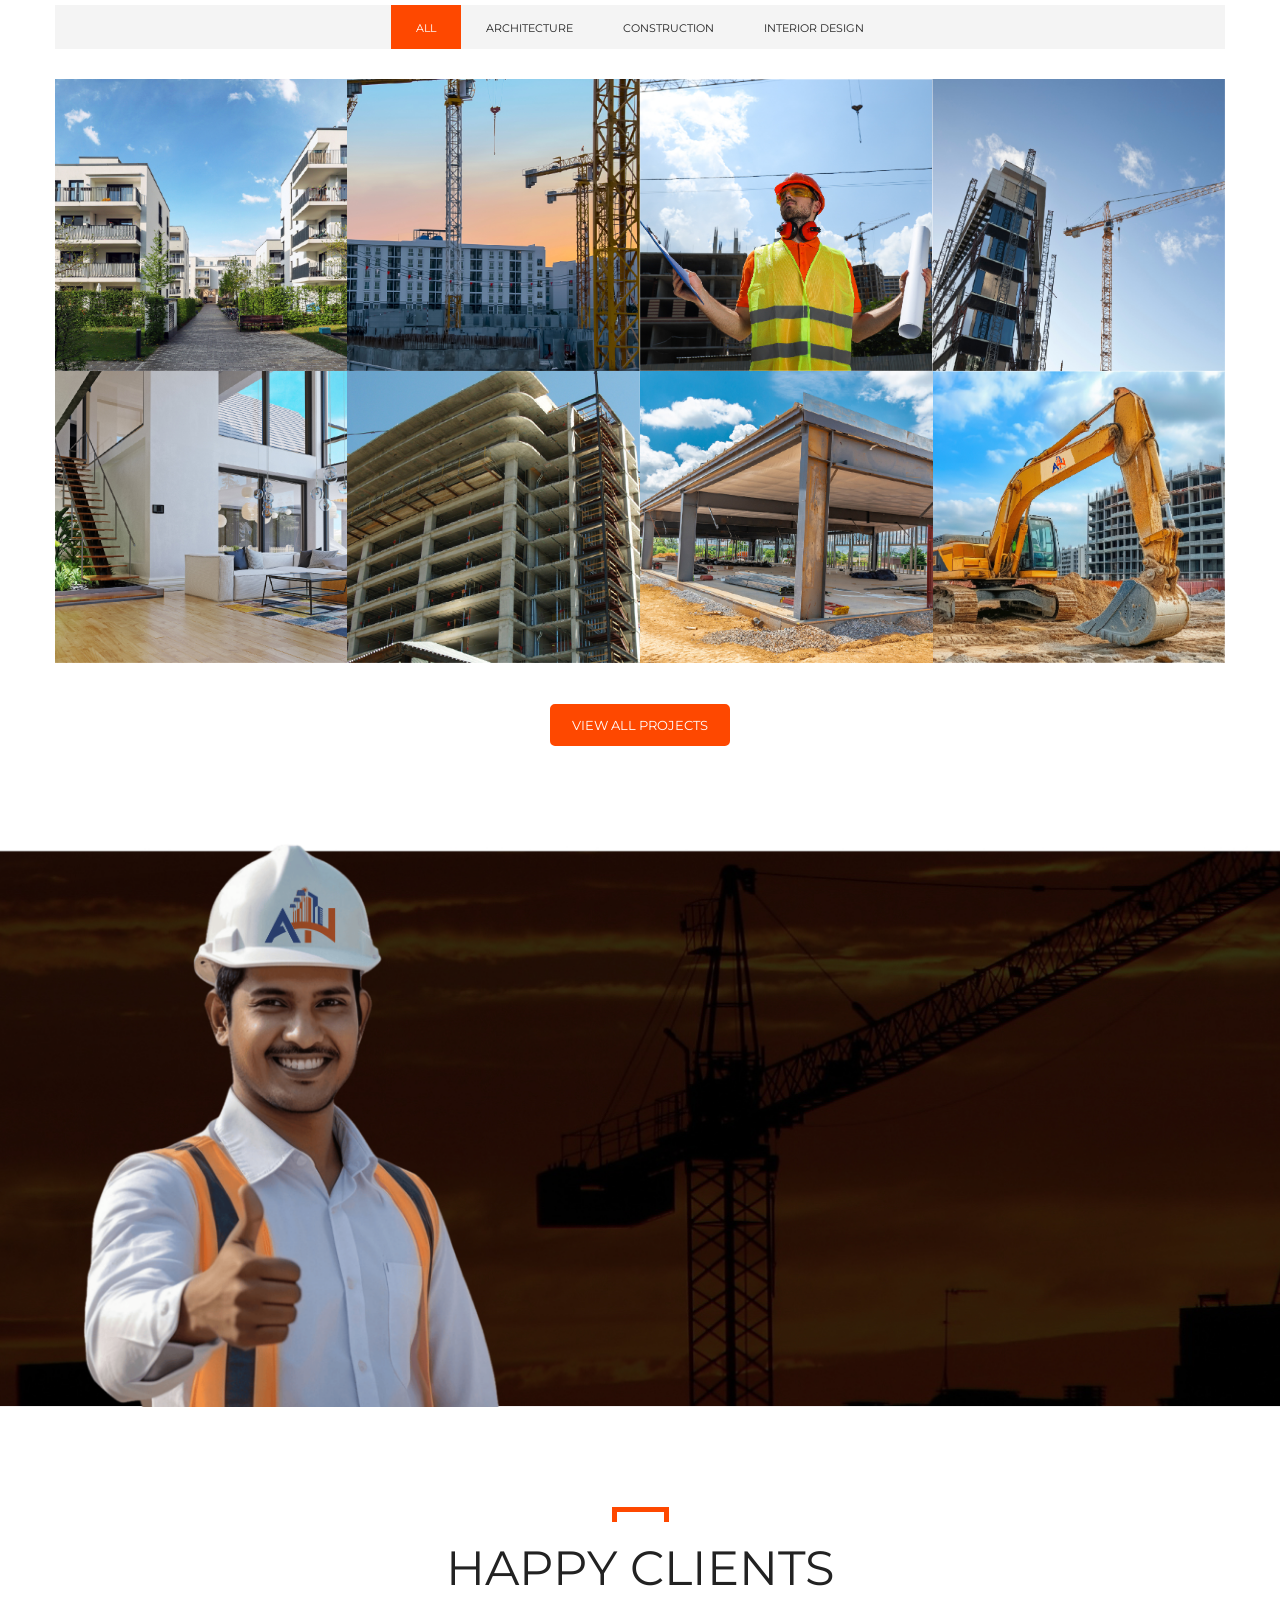
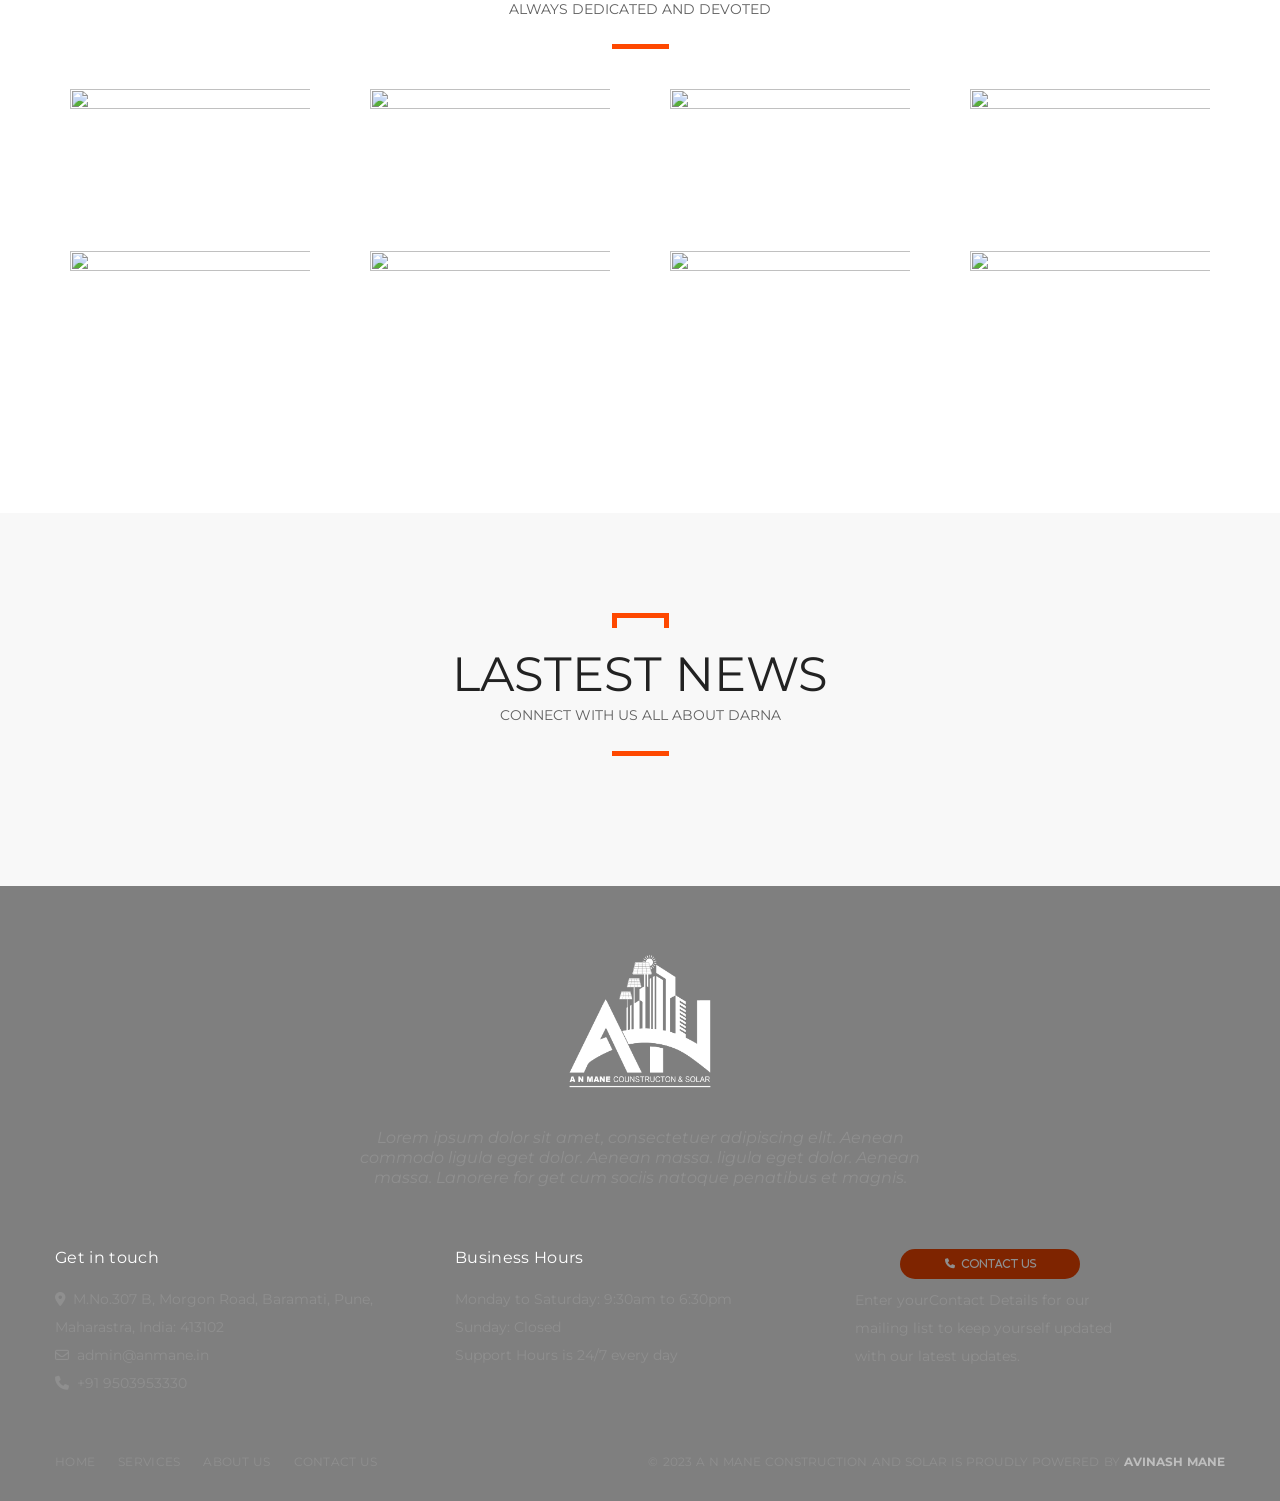
==== commit 9ca0dfb8: "okkk" ====
--- a/index.html
+++ b/index.html
@@ -20,7 +20,7 @@
         integrity="sha512-SnH5WK+bZxgPHs44uWIX+LLJAJ9/2PkPKZ5QiAj6Ta86w+fsb2TkcmfRyVX3pBnMFcV7oQPJkl9QevSCWr3W6A=="
         crossorigin="anonymous" referrerpolicy="no-referrer" />
 
-       
+
     <style type="text/css" data-type="vc_shortcodes-custom-css">
         .vc_custom_1444979251256 {
             background-image: url(assets/Home/bg-process.jpg) !important;
@@ -145,10 +145,10 @@
         .tp-caption a {
             color: #ff7302;
             text-shadow: none;
-            -webkit-transition: all 0.2s ease-out;
+            /* -webkit-transition: all 0.2s ease-out;
             -moz-transition: all 0.2s ease-out;
             -o-transition: all 0.2s ease-out;
-            -ms-transition: all 0.2s ease-out
+            -ms-transition: all 0.2s ease-out */
         }
 
         .tp-caption a:hover {
@@ -242,57 +242,57 @@
     <link rel="stylesheet" type="text/css" media="all"
         href="admin-ajax.php?action=header-custom-css&amp;current_page_id=745" />
 
-     <!-- SweetAlert CSS -->
-     <link rel="stylesheet" href="https://cdn.jsdelivr.net/npm/sweetalert2@11/dist/sweetalert2.min.css">
-
-     <!-- SweetAlert JS -->
-     <script src="https://cdn.jsdelivr.net/npm/sweetalert2@11/dist/sweetalert2.all.min.js"></script>
+    <!-- SweetAlert CSS -->
+    <link rel="stylesheet" href="https://cdn.jsdelivr.net/npm/sweetalert2@11/dist/sweetalert2.min.css">
+
+    <!-- SweetAlert JS -->
+    <script src="https://cdn.jsdelivr.net/npm/sweetalert2@11/dist/sweetalert2.all.min.js"></script>
 
     <style type="text/css" title="dynamic-css" class="options-output">
         body {
-            font-family: Oswald;
+           font-family: "Montserrat", sans-serif;
             font-weight: 400;
             font-style: normal;
             font-size: 14px;
         }
 
         h1 {
-            font-family: Oswald;
+           font-family: "Montserrat", sans-serif;
             font-weight: 400;
             font-style: normal;
             font-size: 32px;
         }
 
         h2 {
-            font-family: Oswald;
+           font-family: "Montserrat", sans-serif;
             font-weight: 400;
             font-style: normal;
             font-size: 24px;
         }
 
         h3 {
-            font-family: Oswald;
+           font-family: "Montserrat", sans-serif;
             font-weight: 400;
             font-style: normal;
             font-size: 22px;
         }
 
         h4 {
-            font-family: Oswald;
+           font-family: "Montserrat", sans-serif;
             font-weight: 400;
             font-style: normal;
             font-size: 18px;
         }
 
         h5 {
-            font-family: Oswald;
+           font-family: "Montserrat", sans-serif;
             font-weight: 400;
             font-style: normal;
             font-size: 16px;
         }
 
         h6 {
-            font-family: Oswald;
+           font-family: "Montserrat", sans-serif;
             font-weight: 400;
             font-style: normal;
             font-size: 12px;
@@ -304,7 +304,8 @@
             }
         </style>
     </noscript>
-     <link rel="stylesheet" href="style.css">
+    <link rel="stylesheet" href="style.css">
+    <link href="https://fonts.googleapis.com/css2?family=Montserrat:ital,wght@0,100..900;1,100..900&display=swap" rel="stylesheet">
 </head>
 
 <body data-rsssl="1"
@@ -315,7 +316,7 @@
             <div id="top-drawer-bar" class="top-drawer-hide">
                 <div class="container">
                     <div class="sidebar sidebar-top-drawer row">
-                        <aside id="darna-footer-logo-3" class="g5plus-col-3 widget widget-footer-logo">
+                        <aside id="darna-footer-logo-3" class="g5plus-col-6 widget widget-footer-logo">
                             <div class="footer-logo ">
                                 <a href="index.html">
                                     <img src="assets/Logo-04.png" alt /></a>
@@ -324,7 +325,7 @@
                                     widget you throw at it or even fill it with your custom HTML Code </div>
                             </div>
                         </aside>
-                        <aside id="text-6" class="g5plus-col-3 widget widget_text">
+                        <aside id="text-6" class="g5plus-col-6 widget widget_text">
                             <h4 class="widget-title"><span>Business Hours</span></h4>
                             <div class="textwidget">
                                 <ul class="widget-contact-info">
@@ -334,9 +335,9 @@
                                 </ul>
                             </div>
                         </aside>
-                        <aside id="mc4wp_form_widget-3" class="g5plus-col-3 widget widget_mc4wp_form_widget">
+                        <!-- <aside id="mc4wp_form_widget-3" class="g5plus-col-3 widget widget_mc4wp_form_widget">
                             <h4 class="widget-title"><span>Newsletter</span></h4>
-                            <!-- <script>(function () {
+                    <script>(function () {
                                     if (!window.mc4wp) {
                                         window.mc4wp = {
                                             listeners: [],
@@ -353,7 +354,7 @@
                                         }
                                     }
                                 })();
-                            </script> -->
+                            </script>
                             <form id="mc4wp-form-1" class="mc4wp-form mc4wp-form-862 mc4wp-form-basic" method="post"
                                 data-id="862" data-name="Default sign-up form">
                                 <div class="mc4wp-form-fields">
@@ -373,14 +374,14 @@
                                     type="hidden" name="_mc4wp_form_element_id" value="mc4wp-form-1" />
                                 <div class="mc4wp-response"></div>
                             </form>
-                        </aside>
-                        <aside id="text-7" class="g5plus-col-3 widget widget_text">
+                        </aside> -->
+                        <!-- <aside id="text-7" class="g5plus-col-4 widget widget_text">
                             <div class="textwidget">
                                 <div class="widget-text-intro">
                                     Drop anything here
                                 </div>
                             </div>
-                        </aside>
+                        </aside> -->
                     </div>
                 </div>
             </div>
@@ -457,7 +458,8 @@
                                 class="menu-item menu-item-type-custom menu-item-object-custom menu-item-has-children x-menu-item x-sub-menu-standard">
                                 <a class="x-menu-a-text"><span class="x-menu-text">About</span><b
                                         class="x-caret"></b></a>
-                                <ul class="x-sub-menu x-sub-menu-standard x-list-style-none x-animate-sign-flip" style="margin-top: -20px;">
+                                <ul class="x-sub-menu x-sub-menu-standard x-list-style-none x-animate-sign-flip"
+                                    style="margin-top: -20px;">
                                     <li id="menu-item-128"
                                         class="menu-item menu-item-type-post_type menu-item-object-page x-menu-item x-sub-menu-standard">
                                         <a href="about-us.html" class="x-menu-a-text"><span class="x-menu-text">About
@@ -489,7 +491,8 @@
                                 class="menu-item menu-item-type-custom menu-item-object-custom menu-item-has-children x-menu-item x-sub-menu-standard">
                                 <a class="x-menu-a-text"><span class="x-menu-text">Services</span><b
                                         class="x-caret"></b></a>
-                                <ul class="x-sub-menu x-sub-menu-standard x-list-style-none x-animate-sign-flip" style="margin-top: -20px;">
+                                <ul class="x-sub-menu x-sub-menu-standard x-list-style-none x-animate-sign-flip"
+                                    style="margin-top: -20px;">
                                     <li id="menu-item-125"
                                         class="menu-item menu-item-type-post_type menu-item-object-page x-menu-item x-sub-menu-standard">
                                         <a href="services.html" class="x-menu-a-text"><span class="x-menu-text">Our
@@ -501,7 +504,8 @@
                                 class="menu-item menu-item-type-post_type menu-item-object-page menu-item-has-children x-menu-item x-sub-menu-standard">
                                 <a class="x-menu-a-text"><span class="x-menu-text">Projects</span><b
                                         class="x-caret"></b></a>
-                                <ul class="x-sub-menu x-sub-menu-standard x-list-style-none x-animate-sign-flip" style="margin-top: -20px;">
+                                <ul class="x-sub-menu x-sub-menu-standard x-list-style-none x-animate-sign-flip"
+                                    style="margin-top: -20px;">
                                     <li id="menu-item-377"
                                         class="menu-item menu-item-type-post_type menu-item-object-page x-menu-item x-sub-menu-standard">
                                         <a href="projects.html" class="x-menu-a-text"><span class="x-menu-text">Our
@@ -529,7 +533,7 @@
                         </ul>
                         <div class="header-customize">
                             <div class="get-a-quote-wrapper header-customize-item">
-                                <a class="get-a-quote-button" href="#"><i class="fa fa-envelope"></i><span>Get a
+                                <a class="get-a-quote-button" href=""><i class="fa fa-envelope"></i><span>Get a
                                         quote</span></a>
                             </div>
                             <!-- <div class="search-button-wrapper header-customize-item">
@@ -573,37 +577,102 @@
                 <div class="morph-shape">
                     <svg xmlns="http://www.w3.org/2000/svg" width="100%" height="100%" viewBox="0 0 520 280"
                         preserveAspectRatio="none">
-                        <rect x="3" y="3" fill="none" width="516" height="276" />
+                        <rect x="3" y="3" fill="none" width="916" height="276" />
                     </svg>
                 </div>
                 <div class="dialog-inner">
                     <h2>Get a quote</h2>
                     <div class="mail-chimp-popup">
-                        <form id="mc4wp-form-2" class="mc4wp-form mc4wp-form-862 mc4wp-form-basic" method="post"
+                        <form id="subscription-form" class="mc4wp-form mc4wp-form-862 mc4wp-form-basic" method="post"
                             data-id="862" data-name="Default sign-up form">
                             <div class="mc4wp-form-fields">
                                 <div class="mail-chimp-wrapper">
-                                    <p>Enter your email address for our mailing list to keep your self our lastest
-                                        updated.</p>
+                                    <p>Enter your email address for our mailing list to keep yourself updated with our
+                                        latest news.</p>
                                     <div class="mail-chimp-button">
-                                        <input type="email" id="email" name="EMAIL" placeholder="Email Address"
-                                            required />
-                                        <button type="submit"><i class="fa fa-paper-plane"></i></button>
+                                        <input type="email" id="email" name="email" placeholder="Email Address"
+                                            required>
+                                        <button type="submit" id="submitBtn"><i class="fa fa-paper-plane"></i></button>
                                     </div>
                                 </div>
-                            </div><label style="display: none !important;">Leave this field empty if you're human:
-                                <input type="text" name="_mc4wp_honeypot" value tabindex="-1"
-                                    autocomplete="off" /></label><input type="hidden" name="_mc4wp_timestamp"
-                                value="1697870354" /><input type="hidden" name="_mc4wp_form_id" value="862" /><input
-                                type="hidden" name="_mc4wp_form_element_id" value="mc4wp-form-2" />
-                            <div class="mc4wp-response"></div>
+                            </div>
                         </form>
                     </div>
+                    <script src="https://cdn.jsdelivr.net/npm/sweetalert2@11"></script>
+                    <script>
+                        document.getElementById('submitBtn').addEventListener('click', function (event) {
+                            event.preventDefault();
+
+                            const email = document.getElementById('email').value;
+
+                            // Email validation using regex
+                            const emailRegex = /^[^\s@]+@[^\s@]+\.[^\s@]+$/;
+                            if (!emailRegex.test(email)) {
+                                Swal.fire({
+                                    icon: 'error',
+                                    title: 'Invalid Email',
+                                    text: 'Please enter a valid email address.',
+                                    confirmButtonText: 'OK'
+                                });
+                                return; // Stop execution if email is invalid
+                            }
+
+                            // Close the modal/dialog
+                            document.querySelector('[data-dialog-close="close"]').click();
+
+                            // Display processing SweetAlert
+                            Swal.fire({
+                                title: 'Processing',
+                                text: 'Please wait...',
+                                allowOutsideClick: false,
+                                onBeforeOpen: () => {
+                                    Swal.showLoading();
+                                }
+                            });
+
+                            // Perform fetch request
+                            fetch('http://localhost:8080/auth/save-subscribe', {
+                                method: 'POST',
+                                headers: {
+                                    'Content-Type': 'application/json'
+                                },
+                                body: JSON.stringify({ email: email })
+                            })
+                                .then(response => {
+                                    if (!response.ok) {
+                                        throw new Error('Network response was not ok');
+                                    }
+                                    return response.json();
+                                })
+                                .then(data => {
+                                    console.log('Success:', data);
+                                    Swal.fire({
+                                        icon: 'success',
+                                        title: 'Subscribed!',
+                                        text: 'You have successfully subscribed to our mailing list.',
+                                        confirmButtonText: 'OK'
+                                    });
+                                })
+                                .catch((error) => {
+                                    console.error('Error:', error);
+                                    Swal.fire({
+                                        icon: 'error',
+                                        title: 'Oops...',
+                                        text: 'Something went wrong. Please try again later.',
+                                        confirmButtonText: 'OK'
+                                    });
+                                });
+                        });
+                    </script>
+
+
                     <div><button type="button" class="action" data-dialog-close="close"><i
                                 class="fa fa-close"></i></button></div>
                 </div>
             </div>
         </div>
+
+
 
         <div id="wrapper-content" class="clearfix">
             <main role="main" class="site-content-page">
@@ -631,7 +700,7 @@
                                                                             data-lazyload="assets/Home/bg-slider-video.jpg"
                                                                             data-bg="p:center top;" data-parallax="off"
                                                                             class="rev-slidebg" data-no-retina>
-                                                                        <rs-layer id="slider-5-slide-13-layer-4"
+                                                                        <!-- <rs-layer id="slider-5-slide-13-layer-4"
                                                                             class="rs-fsv rs-layer-video"
                                                                             data-type="video" data-rsp_ch="on"
                                                                             data-xy="x:0;y:0;" data-text="l:22;"
@@ -645,8 +714,8 @@
                                                                             data-frame_1="tp:600;e:Power2.easeInOut;st:2000;"
                                                                             data-frame_999="o:0;tp:600;e:nothing;st:w;"
                                                                             style="z-index:5;">
-                                                                        </rs-layer><rs-layer
-                                                                            id="slider-5-slide-13-layer-11"
+                                                                        </rs-layer> -->
+                                                                        <rs-layer id="slider-5-slide-13-layer-11"
                                                                             class="tp-shape tp-shapewrapper"
                                                                             data-type="shape" data-dim="w:100%;h:100%;"
                                                                             data-basealign="slide" data-rsp_bd="off"
@@ -654,8 +723,8 @@
                                                                             data-frame_1="tp:600;e:Power2.easeInOut;st:2000;"
                                                                             data-frame_999="o:0;tp:600;e:nothing;st:w;"
                                                                             style="z-index:6;background-color:rgba(0,0,0,0.50);cursor:pointer;">
-                                                                        </rs-layer><rs-layer
-                                                                            id="slider-5-slide-13-layer-1"
+                                                                        </rs-layer>
+                                                                        <rs-layer id="slider-5-slide-13-layer-1"
                                                                             class="darnalargetext" data-type="text"
                                                                             data-color="rgba(255,255,255,1)"
                                                                             data-rsp_ch="on" data-xy="x:c;yo:291px;"
@@ -663,7 +732,7 @@
                                                                             data-frame_0="sX:0.75;sY:0.75;tp:600;"
                                                                             data-frame_1="tp:600;e:easeOutBounce;st:50;sp:1000;"
                                                                             data-frame_999="x:left;skX:45px;tp:600;e:nothing;st:w;"
-                                                                            style="z-index:7;font-family: Oswald;margin:0px;white-space:nowrap;text-transform:uppercase;letter-spacing:0.02em;"><span
+                                                                            style="z-index:7;font-family: Montserrat, sans-serif;margin:0px;white-space:nowrap;text-transform:uppercase;letter-spacing:0.02em;"><span
                                                                                 class="darna-slider-border-bottom">A N
                                                                                 Mane
                                                                                 CONSTRUCTION</span>
@@ -676,7 +745,7 @@
                                                                             data-frame_0="x:50;y:150;sX:0.5;sY:0.5;tp:600;"
                                                                             data-frame_1="tp:600;e:easeInOutBack;st:1000;sp:100;"
                                                                             data-frame_999="x:0;y:0;z:0;sX:0.75;sY:0.75;o:0;rX:0;rY:0;rZ:0;skX:0;skY:0;tp:600;e:nothing;st:w;sp:500;"
-                                                                            style="z-index:8;font-family: Oswald;margin:0px;max-width:600px;text-align:center;">THE
+                                                                            style="z-index:8;font-family: Montserrat, sans-serif;margin:0px;max-width:600px;text-align:center;">THE
                                                                             VIDEO BACKGROUND IS AVAILABLE NOW !
                                                                         </rs-layer><rs-layer
                                                                             id="slider-5-slide-13-layer-3"
@@ -689,14 +758,17 @@
                                                                             data-frame_0="sX:0;sY:0;tp:600;"
                                                                             data-frame_1="rZ:inherit;tp:600;e:easeOutBounce;st:2000;sp:1000;"
                                                                             data-frame_999="x:200px;o:0;skX:-85px;tp:600;e:nothing;st:w;"
-                                                                            style="z-index:9;"><a href="#"
+                                                                            style="z-index:9;"><a href="about-us.html"
                                                                                 class="darna-button style1 size-md"
                                                                                 style="margin-right:10px;">Our
                                                                                 History</a>
-                                                                            <a href="#"
-                                                                                class="darna-button style2 size-md">GET
-                                                                                A QUOTE</a>
-                                                                        </rs-layer><rs-layer
+
+                                                                            <a href="contact-us.html"
+                                                                                class="darna-button style1 size-md"
+                                                                                style="margin-right:10px;">Contact-Us</a>
+
+                                                                        </rs-layer>
+                                                                        <!-- <rs-layer
                                                                             id="slider-5-slide-13-layer-10"
                                                                             class="darna-play-video darna-play-video darna-play"
                                                                             data-type="button"
@@ -710,7 +782,7 @@
                                                                             data-frame_0="tp:600;"
                                                                             data-frame_1="tp:600;e:Power2.easeInOut;st:2000;"
                                                                             data-frame_999="o:0;tp:600;e:nothing;st:w;"
-                                                                            style="z-index:10;background-color:rgba(0,0,0,0.50);font-family: Oswald;cursor:pointer;box-sizing:border-box;-moz-box-sizing:border-box;-webkit-box-sizing:border-box;">
+                                                                            style="z-index:10;background-color:rgba(0,0,0,0.50);font-family: Montserrat, sans-serif;cursor:pointer;box-sizing:border-box;-moz-box-sizing:border-box;-webkit-box-sizing:border-box;">
                                                                             <i class="fa-play"></i>
                                                                         </rs-layer><rs-layer
                                                                             id="slider-5-slide-13-layer-12"
@@ -726,9 +798,10 @@
                                                                             data-frame_0="tp:600;"
                                                                             data-frame_1="tp:600;e:Power2.easeInOut;st:2000;"
                                                                             data-frame_999="o:0;tp:600;e:nothing;st:w;"
-                                                                            style="z-index:11;background-color:rgba(0,0,0,0.50);font-family: Oswald;cursor:pointer;box-sizing:border-box;-moz-box-sizing:border-box;-webkit-box-sizing:border-box;">
+                                                                            style="z-index:11;background-color:rgba(0,0,0,0.50);font-family: Montserrat, sans-serif;cursor:pointer;box-sizing:border-box;-moz-box-sizing:border-box;-webkit-box-sizing:border-box;">
                                                                             <i class="fa-pause"></i>
-                                                                        </rs-layer> </rs-slide>
+                                                                        </rs-layer>  -->
+                                                                    </rs-slide>
                                                                     <rs-slide data-key="rs-15" data-title="Slide 2"
                                                                         data-thumb="assets/Home/slider-03-100x50.jpg"
                                                                         data-anim="ei:d;eo:d;s:300;r:0;t:random;sl:7;">
@@ -745,7 +818,7 @@
                                                                             data-frame_0="y:top;o:1;tp:600;"
                                                                             data-frame_1="tp:600;e:easeOutElastic;st:500;sp:1000;"
                                                                             data-frame_999="x:50;y:150;z:0;sX:0.5;sY:0.5;o:0;rX:0;rY:0;rZ:0;skX:0;skY:0;tp:600;e:nothing;st:w;"
-                                                                            style="z-index:5;font-family: Oswald;margin:0px;white-space:nowrap;text-transform:uppercase;letter-spacing:0.02em;">welcome
+                                                                            style="z-index:5;font-family: Montserrat, sans-serif;margin:0px;white-space:nowrap;text-transform:uppercase;letter-spacing:0.02em;">welcome
                                                                             to A N Mane Construction
                                                                         </rs-layer><rs-layer
                                                                             id="slider-5-slide-15-layer-2"
@@ -762,7 +835,7 @@
                                                                             data-frame_1="tp:600;e:easeInOutBack;st:500;sp:1000;"
                                                                             data-frame_1_chars="d:10;"
                                                                             data-frame_999="x:0;y:0;z:0;sX:0.75;sY:0.75;o:0;rX:0;rY:0;rZ:0;skX:0;skY:0;tp:600;e:nothing;st:w;"
-                                                                            style="z-index:6;background-color:#fe4800;font-family: Oswald;text-transform:uppercase;">ALWAYS
+                                                                            style="z-index:6;background-color:#fe4800;font-family: Montserrat, sans-serif;text-transform:uppercase;">ALWAYS
                                                                             DEDICATED & DEVOTED
                                                                         </rs-layer><rs-layer
                                                                             id="slider-5-slide-15-layer-3"
@@ -776,7 +849,7 @@
                                                                             data-frame_0="x:50;y:150;sX:0.5;sY:0.5;tp:600;"
                                                                             data-frame_1="tp:600;e:Elastic.easeOut;st:1000;sp:1000;"
                                                                             data-frame_999="x:ran(-250|250);y:ran(-150|150);sX:ran(0|1);sY:ran(0|1);o:0;rX:ran(-90|90);rY:ran(-90|90);rZ:ran(-360|360);tp:600;e:nothing;st:w;"
-                                                                            style="z-index:7;font-family: Oswald;margin:0px;max-width:600px;text-align:center;">We
+                                                                            style="z-index:7;font-family: Montserrat, sans-serif;margin:0px;max-width:600px;text-align:center;">We
                                                                             aim to eliminate the task of dividing your
                                                                             project between different architecture and
                                                                             <br />
@@ -793,11 +866,11 @@
                                                                             data-frame_0="tp:600;"
                                                                             data-frame_1="rZ:inherit;tp:600;st:2000;"
                                                                             data-frame_999="st:w;auto:true;"
-                                                                            style="z-index:8;"><a href="#"
+                                                                            style="z-index:8;"><a href="about-us.html"
                                                                                 class="darna-button style1 size-md"
                                                                                 style="margin-right:10px;">Our
                                                                                 History</a>
-                                                                            <a href="#"
+                                                                            <a href="projects.html" style="border-radius: 5px;"
                                                                                 class="darna-button style2 size-md">View
                                                                                 Projects</a>
                                                                         </rs-layer> </rs-slide>
@@ -938,7 +1011,8 @@
                                                     <div class="wpb_single_image wpb_content_element vc_align_center">
                                                         <figure class="wpb_wrapper vc_figure">
                                                             <div class="vc_single_image-wrapper   vc_box_border_grey">
-                                                                <img width="569" height="451" style="border-radius: 100px;"
+                                                                <img width="569" height="451"
+                                                                    style="border-radius: 100px;"
                                                                     src="assets/Home/single-img-5.jpg"
                                                                     class="vc_single_image-img attachment-full" alt
                                                                     srcset="assets/Home/single-img-5.jpg 569w, assets/Home/single-img-5-300x238.jpg 300w"
@@ -1060,7 +1134,7 @@
                                                         class="wpb_text_column wpb_content_element  vc_custom_1444961455312">
                                                         <div class="wpb_wrapper">
                                                             <p><span
-                                                                    style="color: #ffffff; max-width: 670px; margin: auto; display: block; font-family: Oswald; font-size: 21px; font-style: italic; font-weight: 200; line-height: 1.71;">
+                                                                    style="color: #ffffff; max-width: 670px; margin: auto; display: block;font-family: "Montserrat", sans-serif; font-size: 21px; font-style: italic; font-weight: 200; line-height: 1.71;">
                                                                     Temporibus autem quibusdam et aut officiis debitis
                                                                     aut rerum necessitatibus saepe eveniet ut et
                                                                     voluptates repudiandae sint et molestiae non
@@ -1308,8 +1382,7 @@
                                                                         alt="Miami house" />
                                                                     <figcaption class>
                                                                         <div class="fig-title">
-                                                                            <a
-                                                                                href="project1.html">
+                                                                            <a href="project1.html">
                                                                                 <div
                                                                                     class="title secondary-font bold-color primary-color-hover">
                                                                                     Miami house</div>
@@ -1360,8 +1433,7 @@
                                                                         alt="Morden house" />
                                                                     <figcaption class>
                                                                         <div class="fig-title">
-                                                                            <a
-                                                                                href="project1.html">
+                                                                            <a href="project1.html">
                                                                                 <div
                                                                                     class="title secondary-font bold-color primary-color-hover">
                                                                                     Morden house</div>
@@ -1407,8 +1479,7 @@
                                                                         alt="Lexham Gardens" />
                                                                     <figcaption class>
                                                                         <div class="fig-title">
-                                                                            <a
-                                                                                href="project1.html">
+                                                                            <a href="project1.html">
                                                                                 <div
                                                                                     class="title secondary-font bold-color primary-color-hover">
                                                                                     Lexham Gardens</div>
@@ -1453,8 +1524,7 @@
                                                                         alt="Lonsdale Road" />
                                                                     <figcaption class>
                                                                         <div class="fig-title">
-                                                                            <a
-                                                                                href="project1.html">
+                                                                            <a href="project1.html">
                                                                                 <div
                                                                                     class="title secondary-font bold-color primary-color-hover">
                                                                                     Lonsdale Road</div>
@@ -1505,8 +1575,7 @@
                                                                         alt="Dublin House" />
                                                                     <figcaption class>
                                                                         <div class="fig-title">
-                                                                            <a
-                                                                                href="project1.html">
+                                                                            <a href="project1.html">
                                                                                 <div
                                                                                     class="title secondary-font bold-color primary-color-hover">
                                                                                     Dublin House</div>
@@ -1552,8 +1621,7 @@
                                                                         alt="Penhouse" />
                                                                     <figcaption class>
                                                                         <div class="fig-title">
-                                                                            <a
-                                                                                href="project1.html">
+                                                                            <a href="project1.html">
                                                                                 <div
                                                                                     class="title secondary-font bold-color primary-color-hover">
                                                                                     Penhouse</div>
@@ -1598,8 +1666,7 @@
                                                                         alt="Emirate Tower" />
                                                                     <figcaption class>
                                                                         <div class="fig-title">
-                                                                            <a
-                                                                                href="project1.html">
+                                                                            <a href="project1.html">
                                                                                 <div
                                                                                     class="title secondary-font bold-color primary-color-hover">
                                                                                     Emirate Tower</div>
@@ -1650,8 +1717,7 @@
                                                                         alt="Dubai Tower" />
                                                                     <figcaption class>
                                                                         <div class="fig-title">
-                                                                            <a
-                                                                                href="project1.html">
+                                                                            <a href="project1.html">
                                                                                 <div
                                                                                     class="title secondary-font bold-color primary-color-hover">
                                                                                     Dubai Tower</div>
@@ -2376,7 +2442,7 @@
                         <div class="footer_top_holder col-4">
                             <div class="container">
                                 <div class="row footer-top-col-4 footer-1">
-                                    <div class="sidebar col-md-3 col-sm-6 col-1">
+                                    <div class="sidebar col-md-4 col-sm-6 col-1">
                                         <aside id="text-3" class="widget widget_text">
                                             <h4 class="widget-title"><span>Get in touch</span></h4>
                                             <div class="textwidget">
@@ -2389,7 +2455,7 @@
                                             </div>
                                         </aside>
                                     </div>
-                                    <div class="sidebar col-md-3 col-sm-6 col-2">
+                                    <div class="sidebar col-md-4 col-sm-6 col-2">
                                         <aside id="text-4" class="widget widget_text">
                                             <h4 class="widget-title"><span>Business Hours</span></h4>
                                             <div class="textwidget">
@@ -2401,29 +2467,39 @@
                                             </div>
                                         </aside>
                                     </div>
-                                    <div class="sidebar col-md-3 col-sm-6 col-3"></div>
-                                    <div class="sidebar col-md-3 col-sm-6 col-4">
+                                    <!-- <div class="sidebar col-md-3 col-sm-6 col-3"></div> -->
+                                    <a href="contact-us.html"> <button
+                                            style="border-radius: 20px; font-size: 10px; width: 15%; height: 30px; background-color: #fe4800; border: #fe4800; margin-left: -20%;"><i
+                                                class="fa fa-phone"> &nbsp;&nbsp;Contact Us</i></button></a>
+                                    <!-- <a> <button  style="border-radius: 20px; font-size: 10px; width: 15%; height: 30px; background-color: #fe4800; border: #fe4800;" > <i class="fa fa-paper-plane">&nbsp;&nbsp;Get A Quote</i></button></a> -->
+                                    <div class="sidebar col-md-3 col-sm-6 col-4 " style="margin-top: 2%;">
                                         <aside id="mc4wp_form_widget-2" class="widget widget_mc4wp_form_widget">
-                                            <h4 class="widget-title"><span>Mailing List</span></h4>
-                                            <form id="subscription-form" >
-                                                <!-- <div class="mc4wp-form-fields"> -->
+                                            <!-- <h4 class="widget-title"><span>Mailing List</span></h4> -->
+
+                                            <form id="subscription-form"
+                                                class="mc4wp-form mc4wp-form-862 mc4wp-form-basic" method="post"
+                                                data-id="862">
+                                                <div class="mc4wp-form-fields">
                                                     <div class="mail-chimp-wrapper">
-                                                        <p>Enter your email address for our mailing list to keep yourself updated with our latest news.</p>
-                                                        <div class="mail-chimp-button">
-                                                            <input type="email" id="email" name="email" placeholder="Email" required />
+                                                        <p>Enter yourContact Details for our mailing list to keep
+                                                            yourself updated with our latest updates.</p>
+                                                        <!-- <div class="mail-chimp-button">
+                                                            <input type="email" id="email" name="email" placeholder="Email Address" required />
                                                             <button type="submit"><i class="fa fa-paper-plane"></i></button>
-                                                        </div>
+                                                        </div> -->
                                                     </div>
-                                                <!-- </div> -->
+                                                </div>
                                             </form>
                                         </aside>
+
+                                        <!-- Add this script to handle form submission -->
+                                        <!-- <script src="https://cdn.jsdelivr.net/npm/sweetalert2@11"></script>
                                         <script>
                                             document.getElementById('subscription-form').addEventListener('submit', function(event) {
-                                                event.preventDefault(); // Prevent the default form submission
-                                    
+                                                event.preventDefault();
+                                        
                                                 const email = document.getElementById('email').value;
-                                    
-                                                // Send the email to the server using Fetch API
+                                        
                                                 fetch('http://localhost:8080/auth/save-subscribe', {
                                                     method: 'POST',
                                                     headers: {
@@ -2431,28 +2507,33 @@
                                                     },
                                                     body: JSON.stringify({ email: email })
                                                 })
-                                                .then(response => response.json())
+                                                .then(response => {
+                                                    if (!response.ok) {
+                                                        throw new Error('Network response was not ok');
+                                                    }
+                                                    return response.json();
+                                                })
                                                 .then(data => {
-                                                    // Display success message using SweetAlert
+                                                    console.log('Success:', data);
                                                     Swal.fire({
                                                         icon: 'success',
                                                         title: 'Subscribed!',
                                                         text: 'You have successfully subscribed to our mailing list.',
+                                                        confirmButtonText: 'OK'
                                                     });
-                                                    // Clear the form
-                                                    document.getElementById('subscription-form').reset();
                                                 })
-                                                .catch(error => {
-                                                    // Display error message using SweetAlert
+                                                .catch((error) => {
+                                                    console.error('Error:', error);
                                                     Swal.fire({
                                                         icon: 'error',
                                                         title: 'Oops...',
-                                                        text: 'Something went wrong! Please try again later.',
+                                                        text: 'Something went wrong. Please try again later.',
+                                                        confirmButtonText: 'OK'
                                                     });
-                                                    console.error('Error:', error);
                                                 });
                                             });
-                                        </script>
+                                        </script> -->
+
                                     </div>
                                 </div>
                             </div>
@@ -2463,7 +2544,7 @@
                     <div class="container">
                         <div class="bottom-bar-inner">
                             <div class="row">
-                                <div class="col-md-6 sidebar sidebar-bottom-left">
+                                <div class="col-md-4 sidebar sidebar-bottom-left">
                                     <aside id="nav_menu-2" class="widget widget_nav_menu">
                                         <div class="menu-bottom-bar-right-container">
                                             <ul id="menu-bottom-bar-right" class="menu">
@@ -2487,7 +2568,7 @@
                                         </div>
                                     </aside>
                                 </div>
-                                <div class="col-md-6 sidebar sidebar-bottom-right">
+                                <div class="col-md-8 sidebar sidebar-bottom-right">
                                     <aside id="text-5" class="widget widget_text">
                                         <div class="textwidget">
                                             <p class="bottom-bar-text">© 2023 A N Mane Construction and solar is proudly
@@ -2509,43 +2590,7 @@
         <i class="fa fa-angle-up"></i>
     </a>
     <script type="text/javascript">                                    </script>
-    <script>(function () {
-            function addEventListener(element, event, handler) {
-                if (element.addEventListener) {
-                    element.addEventListener(event, handler, false);
-                } else if (element.attachEvent) {
-                    element.attachEvent('on' + event, handler);
-                }
-            }
-            function maybePrefixUrlField() {
-                if (this.value.trim() !== '' && this.value.indexOf('http') !== 0) {
-                    this.value = "http://" + this.value;
-                }
-            }
-
-            var urlFields = document.querySelectorAll('.mc4wp-form input[type="url"]');
-            if (urlFields && urlFields.length > 0) {
-                for (var j = 0; j < urlFields.length; j++) {
-                    addEventListener(urlFields[j], 'blur', maybePrefixUrlField);
-                }
-            }
-            /* test if browser supports date fields */
-            var testInput = document.createElement('input');
-            testInput.setAttribute('type', 'date');
-            if (testInput.type !== 'date') {
-
-                /* add placeholder & pattern to all date fields */
-                var dateFields = document.querySelectorAll('.mc4wp-form input[type="date"]');
-                for (var i = 0; i < dateFields.length; i++) {
-                    if (!dateFields[i].placeholder) {
-                        dateFields[i].placeholder = 'YYYY-MM-DD';
-                    }
-                    if (!dateFields[i].pattern) {
-                        dateFields[i].pattern = '[0-9]{4}-(0[1-9]|1[012])-(0[1-9]|1[0-9]|2[0-9]|3[01])';
-                    }
-                }
-            }
-        })();</script>
+
     <link rel="stylesheet" property="stylesheet" id="rs-icon-set-fa-icon-css"
         href="assets/fonts/font-awesome/css/font-awesome.css" type="text/css" media="all" />
     <link
--- a/assets/css/style.css
+++ b/assets/css/style.css
@@ -2288,7 +2288,7 @@
 
     header.main-header .menu-wrapper .x-nav-menu li>ul.x-sub-menu {
         border: solid 1px #eee;
-        font-family: 'Lato';
+        font-family: "Montserrat", sans-serif;
         background-color: #f8f8f8
     }
 
@@ -2325,7 +2325,7 @@
 
     header.main-header .menu-wrapper .x-nav-menu ul.x-sub-menu-multi-column>li.x-menu-item>a.x-menu-a-text {
         font-weight: 400;
-        font-family: 'Oswald';
+        font-family: "Montserrat", sans-serif;
         font-size: 16px;
         letter-spacing: 0.01em;
         position: relative;
@@ -2364,7 +2364,7 @@
     }
 
     header.main-header .menu-wrapper .x-nav-menu ul.x-sub-menu-multi-column>li.x-menu-item.x-tabs>ul.x-sub-menu-tab>li>a.x-menu-a-text {
-        font-family: 'Oswald';
+        font-family: "Montserrat", sans-serif;
         border-bottom: solid 1px #eee
     }
 
@@ -2680,7 +2680,7 @@
 
     header.header-3 .main-menu-custom-text>span {
         font-size: 34px;
-        font-family: 'Oswald';
+        font-family: "Montserrat", sans-serif;
         font-weight: bold;
         display: inline-block;
         vertical-align: middle;
@@ -2845,7 +2845,7 @@
     border: solid 1px #eee;
     border-top: solid 2px #fe4800;
     padding: 0;
-    font-family: 'Lato';
+    font-family: "Montserrat", sans-serif;
     line-height: 2em
 }
 
@@ -3393,7 +3393,7 @@
     }
 
     header.main-header .header-mobile-2 .toggle-icon-wrapper .toggle-icon+span {
-        font-family: Oswald;
+        font-family: "Montserrat", sans-serif;
         font-size: 18px;
         display: inline-block;
         vertical-align: middle;
@@ -3693,7 +3693,7 @@
 }
 
 footer.main-footer-wrapper h4.widget-title {
-    font-family: 'Lato';
+    font-family: "Montserrat", sans-serif;
     font-size: 16px;
     font-weight: 400;
     letter-spacing: 0.02em;
@@ -4596,7 +4596,7 @@
 
 .sidebar .widget-text-intro {
     font-size: 30px;
-    font-family: Oswald;
+    font-family: "Montserrat", sans-serif;
     text-align: center;
     border: dashed 3px #c5c5c5;
     padding: 55px 10px;
@@ -5153,8 +5153,9 @@
     transition: all .2s linear;
     text-transform: uppercase;
     border: 2px solid;
-    padding: 5px 20px;
+    padding: 5px 10px;
     font-size: 13px;
+    border-radius: 20px;
     background-color: #fe4800;
     border-color: #fe4800;
     color: #fff
@@ -6851,7 +6852,7 @@
 }
 
 .woocommerce table.shop_table.cart thead th {
-    font-family: 'Oswald';
+    font-family: "Montserrat", sans-serif;
     font-size: 16px;
     letter-spacing: 0.02em;
     line-height: 20px;
@@ -6970,11 +6971,11 @@
 }
 
 .woocommerce-cart table.cart td.actions .button,
-.woocommerce-shipping-calculator .button,
+.woocommerce-shipping-calcuMontserratr .button,
 .woocommerce-cart table.cart td.actions input.button,
-.woocommerce-shipping-calculator input.button,
+.woocommerce-shipping-calcuMontserratr input.button,
 .woocommerce-cart table.cart td.actions button.button,
-.woocommerce-shipping-calculator button.button {
+.woocommerce-shipping-calcuMontserratr button.button {
     color: #FFF;
     font-size: 12px;
     background-color: #222;
@@ -6989,28 +6990,28 @@
 }
 
 .woocommerce-cart table.cart td.actions .button:hover,
-.woocommerce-shipping-calculator .button:hover,
+.woocommerce-shipping-calcuMontserratr .button:hover,
 .woocommerce-cart table.cart td.actions input.button:hover,
-.woocommerce-shipping-calculator input.button:hover,
+.woocommerce-shipping-calcuMontserratr input.button:hover,
 .woocommerce-cart table.cart td.actions button.button:hover,
-.woocommerce-shipping-calculator button.button:hover {
+.woocommerce-shipping-calcuMontserratr button.button:hover {
     background-color: #fe4800;
     color: #fff
 }
 
 .woocommerce-cart table.cart td.actions .wc-forward,
-.woocommerce-shipping-calculator .wc-forward {
+.woocommerce-shipping-calcuMontserratr .wc-forward {
     background-color: #fe4800
 }
 
 .woocommerce-cart table.cart td.actions .wc-forward:hover,
-.woocommerce-shipping-calculator .wc-forward:hover {
+.woocommerce-shipping-calcuMontserratr .wc-forward:hover {
     background-color: #222
 }
 
-.woocommerce-shipping-calculator .button,
-.woocommerce-shipping-calculator input.button,
-.woocommerce-shipping-calculator button.button {
+.woocommerce-shipping-calcuMontserratr .button,
+.woocommerce-shipping-calcuMontserratr input.button,
+.woocommerce-shipping-calcuMontserratr button.button {
     padding: 8px 15px;
     width: 100%
 }
@@ -7042,7 +7043,7 @@
 
 .woocommerce .cart-collaterals .cart_totals_inner,
 .woocommerce-page .cart-collaterals .cart_totals_inner,
-.woocommerce-shipping-calculator {
+.woocommerce-shipping-calcuMontserratr {
     float: left;
     width: 50%;
     padding: 0 15px;
@@ -7054,19 +7055,19 @@
     float: left
 }
 
-.woocommerce-shipping-calculator {
+.woocommerce-shipping-calcuMontserratr {
     float: right
 }
 
-.shipping-calculator-form {
+.shipping-calcuMontserratr-form {
     display: block !important
 }
 
-.shipping-calculator-form .form-row {
+.shipping-calcuMontserratr-form .form-row {
     margin-bottom: 6px !important
 }
 
-.shipping-calculator-form p {
+.shipping-calcuMontserratr-form p {
     margin-bottom: 0
 }
 
@@ -7493,7 +7494,7 @@
     }
 
     .woocommerce-cart table.cart td.actions .checkout-button,
-    .woocommerce-shipping-calculator .checkout-button {
+    .woocommerce-shipping-calcuMontserratr .checkout-button {
         margin-left: 5px
     }
 
@@ -7538,7 +7539,7 @@
     }
 
     .woocommerce .cart-collaterals .cart_totals_inner,
-    .woocommerce-shipping-calculator {
+    .woocommerce-shipping-calcuMontserratr {
         float: none;
         width: 100%;
         padding: 0
@@ -8040,7 +8041,7 @@
 
 .darna-feature.style1 .darna-feature-content h4 {
     margin: 21px 0 20px 0;
-    font-family: 'Oswald';
+    font-family: "Montserrat", sans-serif;
     font-size: 21px;
     font-weight: 400
 }
@@ -8052,7 +8053,7 @@
 }
 
 .darna-feature.style1 .darna-feature-content h4 a {
-    font-family: inherit;
+    font-family: "Montserrat", sans-serif;
     font-size: inherit;
     font-weight: inherit;
     color: #222;
@@ -8076,7 +8077,7 @@
 }
 
 .darna-heading h2 {
-    font-family: 'Oswald';
+    font-family: "Montserrat", sans-serif;
     font-size: 48px;
     font-weight: 400;
     color: #222;
@@ -8103,7 +8104,7 @@
 }
 
 .darna-heading p {
-    font-family: 'Lato';
+    font-family: "Montserrat", sans-serif;
     font-size: 14px;
     font-weight: 400;
     color: #616161;
@@ -8183,7 +8184,7 @@
 
 .darna-icon-box.style1 h3,
 .darna-icon-box.style2 h3 {
-    font-family: 'Oswald';
+    font-family: "Montserrat", sans-serif;
     font-size: 21px;
     padding-top: 19px;
     margin: 0
@@ -8191,7 +8192,7 @@
 
 .darna-icon-box.style1 h3 a,
 .darna-icon-box.style2 h3 a {
-    font-family: inherit;
+    font-family: "Montserrat", sans-serif;
     font-size: inherit;
     color: #222;
     line-height: 1;
@@ -8205,7 +8206,7 @@
 
 .darna-icon-box.style1 p,
 .darna-icon-box.style2 p {
-    font-family: 'Lato';
+    font-family: "Montserrat", sans-serif;
     font-size: 14px;
     color: #8f8f8f;
     line-height: 1.71;
@@ -8270,7 +8271,7 @@
 }
 
 .darna-icon-box.style3 h3 {
-    font-family: 'Oswald';
+    font-family: "Montserrat", sans-serif;
     font-size: 32px;
     line-height: 1;
     margin: 0;
@@ -8280,7 +8281,7 @@
 }
 
 .darna-icon-box.style3 h3 a {
-    font-family: inherit;
+    font-family: "Montserrat", sans-serif;
     font-size: inherit;
     color: #222;
     text-transform: uppercase
@@ -8291,7 +8292,7 @@
 }
 
 .darna-icon-box.style3 p {
-    font-family: 'Lato';
+    font-family: "Montserrat", sans-serif;
     font-size: 14px;
     color: #8f8f8f;
     line-height: 1.71;
@@ -8310,7 +8311,7 @@
     -webkit-border-radius: 50%;
     -moz-border-radius: 50%;
     border-radius: 50%;
-    background-color: #222;
+    background-color: #fe4800;
     margin-left: auto;
     margin-right: auto;
     -webkit-transition: all .2s linear;
@@ -8332,7 +8333,7 @@
 }
 
 .darna-icon-box.style4:hover .ibox-icon {
-    background-color: #fe4800;
+    background-color: #222;
     text-decoration: none
 }
 
@@ -8341,7 +8342,7 @@
 }
 
 .darna-icon-box.style4 h3 {
-    font-family: 'Oswald';
+    font-family: "Montserrat", sans-serif;
     font-size: 18px;
     color: #222;
     padding-top: 30px;
@@ -8350,7 +8351,7 @@
 }
 
 .darna-icon-box.style4 h3 a {
-    font-family: inherit;
+    font-family: "Montserrat", sans-serif;
     font-size: inherit;
     color: #222;
     line-height: 1;
@@ -8362,7 +8363,7 @@
 }
 
 .darna-icon-box.style4 p {
-    font-family: 'Lato';
+    font-family: "Montserrat", sans-serif;
     font-size: 14px;
     color: #8f8f8f;
     line-height: 1.86;
@@ -8410,7 +8411,7 @@
 
 .darna-icon-box.style5 h3 {
     padding-left: 100px;
-    font-family: 'Oswald';
+    font-family: "Montserrat", sans-serif;
     font-size: 21px;
     color: #222;
     margin: 0;
@@ -8419,7 +8420,7 @@
 }
 
 .darna-icon-box.style5 h3 a {
-    font-family: inherit;
+    font-family: "Montserrat", sans-serif;
     font-size: inherit;
     color: inherit;
     line-height: inherit;
@@ -8433,7 +8434,7 @@
 
 .darna-icon-box.style5 p {
     padding-left: 100px;
-    font-family: 'Lato';
+    font-family: "Montserrat", sans-serif;
     font-size: 14px;
     color: #8f8f8f;
     line-height: 1.71;
@@ -8465,7 +8466,7 @@
 }
 
 .darna-icon-box.style6 h3 {
-    font-family: 'Oswald';
+    font-family: "Montserrat", sans-serif;
     font-size: 18px;
     line-height: 1.11;
     overflow: hidden;
@@ -8475,7 +8476,7 @@
 }
 
 .darna-icon-box.style6 h3 a {
-    font-family: inherit;
+    font-family: "Montserrat", sans-serif;
     font-size: inherit;
     color: #222;
     text-transform: uppercase
@@ -8486,7 +8487,7 @@
 }
 
 .darna-icon-box.style6 p {
-    font-family: 'Lato';
+    font-family: "Montserrat", sans-serif;
     font-size: 14px;
     color: #8f8f8f;
     line-height: 1.71;
@@ -8567,7 +8568,7 @@
 }
 
 .darna-ourteam.style1 .ourteam-item .ourteam-info p {
-    font-family: 'Oswald';
+    font-family: "Montserrat", sans-serif;
     font-size: 18px;
     color: #292929;
     line-height: 1;
@@ -8583,7 +8584,7 @@
 }
 
 .darna-ourteam.style1 .ourteam-item .ourteam-info span {
-    font-family: 'Lato';
+    font-family: "Montserrat", sans-serif;
     font-size: 11px;
     color: #8f8f8f;
     line-height: 1;
@@ -8665,7 +8666,7 @@
 }
 
 .secondary-font {
-    font-family: 'Oswald'
+    font-family:Montserrat
 }
 
 .menu-font {
@@ -8673,7 +8674,7 @@
 }
 
 .primary-font {
-    font-family: 'Lato'
+    font-family: 'Montserrat'
 }
 
 .primary-color {
@@ -9933,7 +9934,7 @@
 }
 
 .darna-post .darna-post-content>a {
-    font-family: 'Oswald';
+    font-family: "Montserrat", sans-serif;
     font-size: 18px;
     font-weight: 400;
     line-height: 1.11;
@@ -9950,7 +9951,7 @@
 }
 
 .darna-post .darna-post-content p {
-    font-family: 'Lato';
+    font-family: "Montserrat", sans-serif;
     font-size: 14px;
     font-weight: 400;
     color: #8f8f8f;
@@ -9976,7 +9977,7 @@
     color: inherit;
     font-size: inherit;
     font-weight: 400;
-    font-family: 'Lato';
+    font-family: "Montserrat", sans-serif;
     font-style: italic;
     padding-left: 8px;
     text-transform: uppercase
@@ -10148,7 +10149,7 @@
 
 .video-content-inner h2 {
     color: #FFFFFF;
-    font-family: 'Oswald';
+    font-family: "Montserrat", sans-serif;
     font-size: 42px;
     text-transform: uppercase;
     padding-top: 35px;
@@ -10157,7 +10158,7 @@
 
 .video-content-inner p {
     color: #FFFFFF;
-    font-family: 'Lato';
+    font-family: "Montserrat", sans-serif;
     font-size: 16px;
     line-height: 1.61;
     max-width: 573px;
@@ -10216,7 +10217,7 @@
 }
 
 .darna-testimonial.style1 h6 {
-    font-family: 'Lato';
+    font-family: "Montserrat", sans-serif;
     font-size: 14px;
     line-height: 1;
     color: #ffffff;
@@ -10225,7 +10226,7 @@
 }
 
 .darna-testimonial.style1 span {
-    font-family: 'Lato';
+    font-family: "Montserrat", sans-serif;
     font-size: 12px;
     line-height: 1;
     color: #8F8F8F;
@@ -10237,7 +10238,7 @@
     margin: 0;
     padding: 0;
     min-height: 133px;
-    font-family: 'Lato';
+    font-family: "Montserrat", sans-serif;
     font-size: 21px;
     font-style: italic;
     line-height: 1.71;
@@ -10308,7 +10309,7 @@
 
 .darna-testimonial.style2 h6,
 .darna-testimonial.style3 h6 {
-    font-family: 'Lato';
+    font-family: "Montserrat", sans-serif;
     font-size: 18px;
     font-weight: bold;
     line-height: 1.11;
@@ -10319,7 +10320,7 @@
 
 .darna-testimonial.style2 .darna-testimonial-item>span,
 .darna-testimonial.style3 .darna-testimonial-item>span {
-    font-family: 'Lato';
+    font-family: "Montserrat", sans-serif;
     font-size: 12px;
     line-height: 1;
     color: #ffffff;
@@ -10332,7 +10333,7 @@
 .darna-testimonial.style3 p {
     margin: 0;
     padding: 0;
-    font-family: 'Lato';
+    font-family: "Montserrat", sans-serif;
     font-size: 21px;
     font-style: italic;
     font-weight: 300;
@@ -10427,7 +10428,7 @@
 }
 
 .darna-counter span {
-    font-family: 'Oswald';
+    font-family: "Montserrat", sans-serif;
     font-size: 60px;
     font-weight: bold;
     color: #fe4800;
@@ -10435,7 +10436,7 @@
 }
 
 .darna-counter p {
-    font-family: 'Oswald';
+    font-family: "Montserrat", sans-serif;
     font-size: 18px;
     font-weight: 400;
     color: #ffffff;
@@ -10454,7 +10455,7 @@
 }
 
 .darna-process.style1 h3 {
-    font-family: 'Oswald';
+    font-family: "Montserrat", sans-serif;
     font-size: 30px;
     font-weight: 400;
     color: #ffffff;
@@ -10466,7 +10467,7 @@
 }
 
 .darna-process.style1 h2 {
-    font-family: 'Oswald';
+    font-family: "Montserrat", sans-serif;
     font-size: 32px;
     font-weight: 400;
     color: #fe4800;
@@ -10474,7 +10475,7 @@
 }
 
 .darna-process.style1 h2 a {
-    font-family: inherit;
+    font-family: "Montserrat", sans-serif;
     font-weight: inherit;
     font-size: inherit
 }
@@ -10484,7 +10485,7 @@
 }
 
 .darna-process.style1 p {
-    font-family: 'Lato';
+    font-family: "Montserrat", sans-serif;
     font-size: 14px;
     font-weight: 400;
     color: #ffffff;
@@ -10501,7 +10502,7 @@
 }
 
 .darna-process.style2 h3 {
-    font-family: 'Oswald';
+    font-family: "Montserrat", sans-serif;
     font-size: 60px;
     font-weight: bold;
     color: #DDDDDD;
@@ -10511,7 +10512,7 @@
 }
 
 .darna-process.style2 h2 {
-    font-family: 'Oswald';
+    font-family: "Montserrat", sans-serif;
     font-size: 21px;
     font-weight: 400;
     color: #222;
@@ -10521,7 +10522,7 @@
 }
 
 .darna-process.style2 h2 a {
-    font-family: inherit;
+    font-family: "Montserrat", sans-serif;
     font-weight: inherit;
     font-size: inherit;
     color: inherit;
@@ -10533,7 +10534,7 @@
 }
 
 .darna-process.style2 p {
-    font-family: 'Lato';
+    font-family: "Montserrat", sans-serif;
     font-size: 14px;
     font-weight: 400;
     color: #8F8F8F;
@@ -10885,19 +10886,19 @@
 
 .darna-heading-media {
     text-transform: uppercase;
-    font-family: 'Oswald';
+    font-family: "Montserrat", sans-serif;
     color: #fe4800;
     font-size: 32px
 }
 
 .darna-heading-media span {
     color: #222;
-    font-family: inherit;
+    font-family: "Montserrat", sans-serif;
     font-size: inherit
 }
 
 .darna-accordion.style1 .wpb_accordion_heading {
-    font-family: 'Oswald';
+    font-family: "Montserrat", sans-serif;
     font-size: 24px;
     color: #222;
     line-height: 1;
@@ -10915,7 +10916,7 @@
 .darna-accordion.style1 .wpb_content_element .wpb_accordion_wrapper .wpb_accordion_header {
     background-color: #ffffff;
     border: 1px solid #ececec;
-    font-family: 'Lato';
+    font-family: "Montserrat", sans-serif;
     font-size: 14px;
     font-weight: 400;
     line-height: 1
@@ -10926,7 +10927,7 @@
 }
 
 .darna-accordion.style1 .wpb_content_element .wpb_accordion_wrapper .wpb_accordion_header a {
-    font-family: inherit;
+    font-family: "Montserrat", sans-serif;
     font-size: inherit;
     font-weight: inherit;
     color: #292929;
@@ -10961,7 +10962,7 @@
 }
 
 .darna-tab.style1 .wpb_tabs_heading {
-    font-family: 'Oswald';
+    font-family: "Montserrat", sans-serif;
     font-size: 24px;
     color: #222;
     line-height: 1;
@@ -11004,7 +11005,7 @@
 }
 
 .darna-tab.style1 .wpb_content_element .wpb_tour_tabs_wrapper .wpb_tabs_nav a {
-    font-family: 'Lato';
+    font-family: "Montserrat", sans-serif;
     font-size: 14px;
     font-weight: 400;
     line-height: 1;
@@ -11048,7 +11049,7 @@
     background-color: #ffffff;
     border: 1px solid #ececec;
     border-bottom: 0;
-    font-family: 'Lato';
+    font-family: "Montserrat", sans-serif;
     font-size: 14px;
     line-height: 1;
     color: #222;
@@ -11087,7 +11088,7 @@
 }
 
 .vc_tta-container>h2 {
-    font-family: 'Oswald';
+    font-family: "Montserrat", sans-serif;
     font-size: 24px;
     color: #222;
     line-height: 1;
@@ -11118,7 +11119,7 @@
 
 .vc_tta-accordion.vc_tta-style-accordion_style1 .vc_tta-panel-title,
 .vc_tta-style-tab_style1 .vc_tta-panel-title {
-    font-family: 'Lato';
+    font-family: "Montserrat", sans-serif;
     font-size: 14px;
     line-height: 1;
     color: #292929
--- a/assets/css/style.css
+++ b/assets/css/style.css
@@ -2288,7 +2288,7 @@
 
     header.main-header .menu-wrapper .x-nav-menu li>ul.x-sub-menu {
         border: solid 1px #eee;
-        font-family: 'Lato';
+        font-family: "Montserrat", sans-serif;
         background-color: #f8f8f8
     }
 
@@ -2325,7 +2325,7 @@
 
     header.main-header .menu-wrapper .x-nav-menu ul.x-sub-menu-multi-column>li.x-menu-item>a.x-menu-a-text {
         font-weight: 400;
-        font-family: 'Oswald';
+        font-family: "Montserrat", sans-serif;
         font-size: 16px;
         letter-spacing: 0.01em;
         position: relative;
@@ -2364,7 +2364,7 @@
     }
 
     header.main-header .menu-wrapper .x-nav-menu ul.x-sub-menu-multi-column>li.x-menu-item.x-tabs>ul.x-sub-menu-tab>li>a.x-menu-a-text {
-        font-family: 'Oswald';
+        font-family: "Montserrat", sans-serif;
         border-bottom: solid 1px #eee
     }
 
@@ -2680,7 +2680,7 @@
 
     header.header-3 .main-menu-custom-text>span {
         font-size: 34px;
-        font-family: 'Oswald';
+        font-family: "Montserrat", sans-serif;
         font-weight: bold;
         display: inline-block;
         vertical-align: middle;
@@ -2845,7 +2845,7 @@
     border: solid 1px #eee;
     border-top: solid 2px #fe4800;
     padding: 0;
-    font-family: 'Lato';
+    font-family: "Montserrat", sans-serif;
     line-height: 2em
 }
 
@@ -3393,7 +3393,7 @@
     }
 
     header.main-header .header-mobile-2 .toggle-icon-wrapper .toggle-icon+span {
-        font-family: Oswald;
+        font-family: "Montserrat", sans-serif;
         font-size: 18px;
         display: inline-block;
         vertical-align: middle;
@@ -3693,7 +3693,7 @@
 }
 
 footer.main-footer-wrapper h4.widget-title {
-    font-family: 'Lato';
+    font-family: "Montserrat", sans-serif;
     font-size: 16px;
     font-weight: 400;
     letter-spacing: 0.02em;
@@ -4596,7 +4596,7 @@
 
 .sidebar .widget-text-intro {
     font-size: 30px;
-    font-family: Oswald;
+    font-family: "Montserrat", sans-serif;
     text-align: center;
     border: dashed 3px #c5c5c5;
     padding: 55px 10px;
@@ -5153,8 +5153,9 @@
     transition: all .2s linear;
     text-transform: uppercase;
     border: 2px solid;
-    padding: 5px 20px;
+    padding: 5px 10px;
     font-size: 13px;
+    border-radius: 20px;
     background-color: #fe4800;
     border-color: #fe4800;
     color: #fff
@@ -6851,7 +6852,7 @@
 }
 
 .woocommerce table.shop_table.cart thead th {
-    font-family: 'Oswald';
+    font-family: "Montserrat", sans-serif;
     font-size: 16px;
     letter-spacing: 0.02em;
     line-height: 20px;
@@ -6970,11 +6971,11 @@
 }
 
 .woocommerce-cart table.cart td.actions .button,
-.woocommerce-shipping-calculator .button,
+.woocommerce-shipping-calcuMontserratr .button,
 .woocommerce-cart table.cart td.actions input.button,
-.woocommerce-shipping-calculator input.button,
+.woocommerce-shipping-calcuMontserratr input.button,
 .woocommerce-cart table.cart td.actions button.button,
-.woocommerce-shipping-calculator button.button {
+.woocommerce-shipping-calcuMontserratr button.button {
     color: #FFF;
     font-size: 12px;
     background-color: #222;
@@ -6989,28 +6990,28 @@
 }
 
 .woocommerce-cart table.cart td.actions .button:hover,
-.woocommerce-shipping-calculator .button:hover,
+.woocommerce-shipping-calcuMontserratr .button:hover,
 .woocommerce-cart table.cart td.actions input.button:hover,
-.woocommerce-shipping-calculator input.button:hover,
+.woocommerce-shipping-calcuMontserratr input.button:hover,
 .woocommerce-cart table.cart td.actions button.button:hover,
-.woocommerce-shipping-calculator button.button:hover {
+.woocommerce-shipping-calcuMontserratr button.button:hover {
     background-color: #fe4800;
     color: #fff
 }
 
 .woocommerce-cart table.cart td.actions .wc-forward,
-.woocommerce-shipping-calculator .wc-forward {
+.woocommerce-shipping-calcuMontserratr .wc-forward {
     background-color: #fe4800
 }
 
 .woocommerce-cart table.cart td.actions .wc-forward:hover,
-.woocommerce-shipping-calculator .wc-forward:hover {
+.woocommerce-shipping-calcuMontserratr .wc-forward:hover {
     background-color: #222
 }
 
-.woocommerce-shipping-calculator .button,
-.woocommerce-shipping-calculator input.button,
-.woocommerce-shipping-calculator button.button {
+.woocommerce-shipping-calcuMontserratr .button,
+.woocommerce-shipping-calcuMontserratr input.button,
+.woocommerce-shipping-calcuMontserratr button.button {
     padding: 8px 15px;
     width: 100%
 }
@@ -7042,7 +7043,7 @@
 
 .woocommerce .cart-collaterals .cart_totals_inner,
 .woocommerce-page .cart-collaterals .cart_totals_inner,
-.woocommerce-shipping-calculator {
+.woocommerce-shipping-calcuMontserratr {
     float: left;
     width: 50%;
     padding: 0 15px;
@@ -7054,19 +7055,19 @@
     float: left
 }
 
-.woocommerce-shipping-calculator {
+.woocommerce-shipping-calcuMontserratr {
     float: right
 }
 
-.shipping-calculator-form {
+.shipping-calcuMontserratr-form {
     display: block !important
 }
 
-.shipping-calculator-form .form-row {
+.shipping-calcuMontserratr-form .form-row {
     margin-bottom: 6px !important
 }
 
-.shipping-calculator-form p {
+.shipping-calcuMontserratr-form p {
     margin-bottom: 0
 }
 
@@ -7493,7 +7494,7 @@
     }
 
     .woocommerce-cart table.cart td.actions .checkout-button,
-    .woocommerce-shipping-calculator .checkout-button {
+    .woocommerce-shipping-calcuMontserratr .checkout-button {
         margin-left: 5px
     }
 
@@ -7538,7 +7539,7 @@
     }
 
     .woocommerce .cart-collaterals .cart_totals_inner,
-    .woocommerce-shipping-calculator {
+    .woocommerce-shipping-calcuMontserratr {
         float: none;
         width: 100%;
         padding: 0
@@ -8040,7 +8041,7 @@
 
 .darna-feature.style1 .darna-feature-content h4 {
     margin: 21px 0 20px 0;
-    font-family: 'Oswald';
+    font-family: "Montserrat", sans-serif;
     font-size: 21px;
     font-weight: 400
 }
@@ -8052,7 +8053,7 @@
 }
 
 .darna-feature.style1 .darna-feature-content h4 a {
-    font-family: inherit;
+    font-family: "Montserrat", sans-serif;
     font-size: inherit;
     font-weight: inherit;
     color: #222;
@@ -8076,7 +8077,7 @@
 }
 
 .darna-heading h2 {
-    font-family: 'Oswald';
+    font-family: "Montserrat", sans-serif;
     font-size: 48px;
     font-weight: 400;
     color: #222;
@@ -8103,7 +8104,7 @@
 }
 
 .darna-heading p {
-    font-family: 'Lato';
+    font-family: "Montserrat", sans-serif;
     font-size: 14px;
     font-weight: 400;
     color: #616161;
@@ -8183,7 +8184,7 @@
 
 .darna-icon-box.style1 h3,
 .darna-icon-box.style2 h3 {
-    font-family: 'Oswald';
+    font-family: "Montserrat", sans-serif;
     font-size: 21px;
     padding-top: 19px;
     margin: 0
@@ -8191,7 +8192,7 @@
 
 .darna-icon-box.style1 h3 a,
 .darna-icon-box.style2 h3 a {
-    font-family: inherit;
+    font-family: "Montserrat", sans-serif;
     font-size: inherit;
     color: #222;
     line-height: 1;
@@ -8205,7 +8206,7 @@
 
 .darna-icon-box.style1 p,
 .darna-icon-box.style2 p {
-    font-family: 'Lato';
+    font-family: "Montserrat", sans-serif;
     font-size: 14px;
     color: #8f8f8f;
     line-height: 1.71;
@@ -8270,7 +8271,7 @@
 }
 
 .darna-icon-box.style3 h3 {
-    font-family: 'Oswald';
+    font-family: "Montserrat", sans-serif;
     font-size: 32px;
     line-height: 1;
     margin: 0;
@@ -8280,7 +8281,7 @@
 }
 
 .darna-icon-box.style3 h3 a {
-    font-family: inherit;
+    font-family: "Montserrat", sans-serif;
     font-size: inherit;
     color: #222;
     text-transform: uppercase
@@ -8291,7 +8292,7 @@
 }
 
 .darna-icon-box.style3 p {
-    font-family: 'Lato';
+    font-family: "Montserrat", sans-serif;
     font-size: 14px;
     color: #8f8f8f;
     line-height: 1.71;
@@ -8310,7 +8311,7 @@
     -webkit-border-radius: 50%;
     -moz-border-radius: 50%;
     border-radius: 50%;
-    background-color: #222;
+    background-color: #fe4800;
     margin-left: auto;
     margin-right: auto;
     -webkit-transition: all .2s linear;
@@ -8332,7 +8333,7 @@
 }
 
 .darna-icon-box.style4:hover .ibox-icon {
-    background-color: #fe4800;
+    background-color: #222;
     text-decoration: none
 }
 
@@ -8341,7 +8342,7 @@
 }
 
 .darna-icon-box.style4 h3 {
-    font-family: 'Oswald';
+    font-family: "Montserrat", sans-serif;
     font-size: 18px;
     color: #222;
     padding-top: 30px;
@@ -8350,7 +8351,7 @@
 }
 
 .darna-icon-box.style4 h3 a {
-    font-family: inherit;
+    font-family: "Montserrat", sans-serif;
     font-size: inherit;
     color: #222;
     line-height: 1;
@@ -8362,7 +8363,7 @@
 }
 
 .darna-icon-box.style4 p {
-    font-family: 'Lato';
+    font-family: "Montserrat", sans-serif;
     font-size: 14px;
     color: #8f8f8f;
     line-height: 1.86;
@@ -8410,7 +8411,7 @@
 
 .darna-icon-box.style5 h3 {
     padding-left: 100px;
-    font-family: 'Oswald';
+    font-family: "Montserrat", sans-serif;
     font-size: 21px;
     color: #222;
     margin: 0;
@@ -8419,7 +8420,7 @@
 }
 
 .darna-icon-box.style5 h3 a {
-    font-family: inherit;
+    font-family: "Montserrat", sans-serif;
     font-size: inherit;
     color: inherit;
     line-height: inherit;
@@ -8433,7 +8434,7 @@
 
 .darna-icon-box.style5 p {
     padding-left: 100px;
-    font-family: 'Lato';
+    font-family: "Montserrat", sans-serif;
     font-size: 14px;
     color: #8f8f8f;
     line-height: 1.71;
@@ -8465,7 +8466,7 @@
 }
 
 .darna-icon-box.style6 h3 {
-    font-family: 'Oswald';
+    font-family: "Montserrat", sans-serif;
     font-size: 18px;
     line-height: 1.11;
     overflow: hidden;
@@ -8475,7 +8476,7 @@
 }
 
 .darna-icon-box.style6 h3 a {
-    font-family: inherit;
+    font-family: "Montserrat", sans-serif;
     font-size: inherit;
     color: #222;
     text-transform: uppercase
@@ -8486,7 +8487,7 @@
 }
 
 .darna-icon-box.style6 p {
-    font-family: 'Lato';
+    font-family: "Montserrat", sans-serif;
     font-size: 14px;
     color: #8f8f8f;
     line-height: 1.71;
@@ -8567,7 +8568,7 @@
 }
 
 .darna-ourteam.style1 .ourteam-item .ourteam-info p {
-    font-family: 'Oswald';
+    font-family: "Montserrat", sans-serif;
     font-size: 18px;
     color: #292929;
     line-height: 1;
@@ -8583,7 +8584,7 @@
 }
 
 .darna-ourteam.style1 .ourteam-item .ourteam-info span {
-    font-family: 'Lato';
+    font-family: "Montserrat", sans-serif;
     font-size: 11px;
     color: #8f8f8f;
     line-height: 1;
@@ -8665,7 +8666,7 @@
 }
 
 .secondary-font {
-    font-family: 'Oswald'
+    font-family:Montserrat
 }
 
 .menu-font {
@@ -8673,7 +8674,7 @@
 }
 
 .primary-font {
-    font-family: 'Lato'
+    font-family: 'Montserrat'
 }
 
 .primary-color {
@@ -9933,7 +9934,7 @@
 }
 
 .darna-post .darna-post-content>a {
-    font-family: 'Oswald';
+    font-family: "Montserrat", sans-serif;
     font-size: 18px;
     font-weight: 400;
     line-height: 1.11;
@@ -9950,7 +9951,7 @@
 }
 
 .darna-post .darna-post-content p {
-    font-family: 'Lato';
+    font-family: "Montserrat", sans-serif;
     font-size: 14px;
     font-weight: 400;
     color: #8f8f8f;
@@ -9976,7 +9977,7 @@
     color: inherit;
     font-size: inherit;
     font-weight: 400;
-    font-family: 'Lato';
+    font-family: "Montserrat", sans-serif;
     font-style: italic;
     padding-left: 8px;
     text-transform: uppercase
@@ -10148,7 +10149,7 @@
 
 .video-content-inner h2 {
     color: #FFFFFF;
-    font-family: 'Oswald';
+    font-family: "Montserrat", sans-serif;
     font-size: 42px;
     text-transform: uppercase;
     padding-top: 35px;
@@ -10157,7 +10158,7 @@
 
 .video-content-inner p {
     color: #FFFFFF;
-    font-family: 'Lato';
+    font-family: "Montserrat", sans-serif;
     font-size: 16px;
     line-height: 1.61;
     max-width: 573px;
@@ -10216,7 +10217,7 @@
 }
 
 .darna-testimonial.style1 h6 {
-    font-family: 'Lato';
+    font-family: "Montserrat", sans-serif;
     font-size: 14px;
     line-height: 1;
     color: #ffffff;
@@ -10225,7 +10226,7 @@
 }
 
 .darna-testimonial.style1 span {
-    font-family: 'Lato';
+    font-family: "Montserrat", sans-serif;
     font-size: 12px;
     line-height: 1;
     color: #8F8F8F;
@@ -10237,7 +10238,7 @@
     margin: 0;
     padding: 0;
     min-height: 133px;
-    font-family: 'Lato';
+    font-family: "Montserrat", sans-serif;
     font-size: 21px;
     font-style: italic;
     line-height: 1.71;
@@ -10308,7 +10309,7 @@
 
 .darna-testimonial.style2 h6,
 .darna-testimonial.style3 h6 {
-    font-family: 'Lato';
+    font-family: "Montserrat", sans-serif;
     font-size: 18px;
     font-weight: bold;
     line-height: 1.11;
@@ -10319,7 +10320,7 @@
 
 .darna-testimonial.style2 .darna-testimonial-item>span,
 .darna-testimonial.style3 .darna-testimonial-item>span {
-    font-family: 'Lato';
+    font-family: "Montserrat", sans-serif;
     font-size: 12px;
     line-height: 1;
     color: #ffffff;
@@ -10332,7 +10333,7 @@
 .darna-testimonial.style3 p {
     margin: 0;
     padding: 0;
-    font-family: 'Lato';
+    font-family: "Montserrat", sans-serif;
     font-size: 21px;
     font-style: italic;
     font-weight: 300;
@@ -10427,7 +10428,7 @@
 }
 
 .darna-counter span {
-    font-family: 'Oswald';
+    font-family: "Montserrat", sans-serif;
     font-size: 60px;
     font-weight: bold;
     color: #fe4800;
@@ -10435,7 +10436,7 @@
 }
 
 .darna-counter p {
-    font-family: 'Oswald';
+    font-family: "Montserrat", sans-serif;
     font-size: 18px;
     font-weight: 400;
     color: #ffffff;
@@ -10454,7 +10455,7 @@
 }
 
 .darna-process.style1 h3 {
-    font-family: 'Oswald';
+    font-family: "Montserrat", sans-serif;
     font-size: 30px;
     font-weight: 400;
     color: #ffffff;
@@ -10466,7 +10467,7 @@
 }
 
 .darna-process.style1 h2 {
-    font-family: 'Oswald';
+    font-family: "Montserrat", sans-serif;
     font-size: 32px;
     font-weight: 400;
     color: #fe4800;
@@ -10474,7 +10475,7 @@
 }
 
 .darna-process.style1 h2 a {
-    font-family: inherit;
+    font-family: "Montserrat", sans-serif;
     font-weight: inherit;
     font-size: inherit
 }
@@ -10484,7 +10485,7 @@
 }
 
 .darna-process.style1 p {
-    font-family: 'Lato';
+    font-family: "Montserrat", sans-serif;
     font-size: 14px;
     font-weight: 400;
     color: #ffffff;
@@ -10501,7 +10502,7 @@
 }
 
 .darna-process.style2 h3 {
-    font-family: 'Oswald';
+    font-family: "Montserrat", sans-serif;
     font-size: 60px;
     font-weight: bold;
     color: #DDDDDD;
@@ -10511,7 +10512,7 @@
 }
 
 .darna-process.style2 h2 {
-    font-family: 'Oswald';
+    font-family: "Montserrat", sans-serif;
     font-size: 21px;
     font-weight: 400;
     color: #222;
@@ -10521,7 +10522,7 @@
 }
 
 .darna-process.style2 h2 a {
-    font-family: inherit;
+    font-family: "Montserrat", sans-serif;
     font-weight: inherit;
     font-size: inherit;
     color: inherit;
@@ -10533,7 +10534,7 @@
 }
 
 .darna-process.style2 p {
-    font-family: 'Lato';
+    font-family: "Montserrat", sans-serif;
     font-size: 14px;
     font-weight: 400;
     color: #8F8F8F;
@@ -10885,19 +10886,19 @@
 
 .darna-heading-media {
     text-transform: uppercase;
-    font-family: 'Oswald';
+    font-family: "Montserrat", sans-serif;
     color: #fe4800;
     font-size: 32px
 }
 
 .darna-heading-media span {
     color: #222;
-    font-family: inherit;
+    font-family: "Montserrat", sans-serif;
     font-size: inherit
 }
 
 .darna-accordion.style1 .wpb_accordion_heading {
-    font-family: 'Oswald';
+    font-family: "Montserrat", sans-serif;
     font-size: 24px;
     color: #222;
     line-height: 1;
@@ -10915,7 +10916,7 @@
 .darna-accordion.style1 .wpb_content_element .wpb_accordion_wrapper .wpb_accordion_header {
     background-color: #ffffff;
     border: 1px solid #ececec;
-    font-family: 'Lato';
+    font-family: "Montserrat", sans-serif;
     font-size: 14px;
     font-weight: 400;
     line-height: 1
@@ -10926,7 +10927,7 @@
 }
 
 .darna-accordion.style1 .wpb_content_element .wpb_accordion_wrapper .wpb_accordion_header a {
-    font-family: inherit;
+    font-family: "Montserrat", sans-serif;
     font-size: inherit;
     font-weight: inherit;
     color: #292929;
@@ -10961,7 +10962,7 @@
 }
 
 .darna-tab.style1 .wpb_tabs_heading {
-    font-family: 'Oswald';
+    font-family: "Montserrat", sans-serif;
     font-size: 24px;
     color: #222;
     line-height: 1;
@@ -11004,7 +11005,7 @@
 }
 
 .darna-tab.style1 .wpb_content_element .wpb_tour_tabs_wrapper .wpb_tabs_nav a {
-    font-family: 'Lato';
+    font-family: "Montserrat", sans-serif;
     font-size: 14px;
     font-weight: 400;
     line-height: 1;
@@ -11048,7 +11049,7 @@
     background-color: #ffffff;
     border: 1px solid #ececec;
     border-bottom: 0;
-    font-family: 'Lato';
+    font-family: "Montserrat", sans-serif;
     font-size: 14px;
     line-height: 1;
     color: #222;
@@ -11087,7 +11088,7 @@
 }
 
 .vc_tta-container>h2 {
-    font-family: 'Oswald';
+    font-family: "Montserrat", sans-serif;
     font-size: 24px;
     color: #222;
     line-height: 1;
@@ -11118,7 +11119,7 @@
 
 .vc_tta-accordion.vc_tta-style-accordion_style1 .vc_tta-panel-title,
 .vc_tta-style-tab_style1 .vc_tta-panel-title {
-    font-family: 'Lato';
+    font-family: "Montserrat", sans-serif;
     font-size: 14px;
     line-height: 1;
     color: #292929
--- a/style.css
+++ b/style.css
@@ -2081,6 +2081,7 @@
         height: 42px;
         line-height: 42px;
         background-color: #fe4800;
+        border-radius: 5px;
         color: #fff;
         padding: 0 15px;
         text-transform: uppercase
@@ -2160,7 +2161,7 @@
 
     header.main-header .menu-wrapper .x-nav-menu li > ul.x-sub-menu {
         border: solid 1px #eee;
-        font-family: 'Lato';
+        font-family: "Montserrat", sans-serif;
         background-color: #f8f8f8
     }
 
@@ -2197,7 +2198,7 @@
 
     header.main-header .menu-wrapper .x-nav-menu ul.x-sub-menu-multi-column > li.x-menu-item > a.x-menu-a-text {
         font-weight: 400;
-        font-family: 'Oswald';
+       font-family: "Montserrat", sans-serif;
         font-size: 16px;
         letter-spacing: 0.01em;
         position: relative;
@@ -2236,7 +2237,7 @@
     }
 
     header.main-header .menu-wrapper .x-nav-menu ul.x-sub-menu-multi-column > li.x-menu-item.x-tabs > ul.x-sub-menu-tab > li > a.x-menu-a-text {
-        font-family: 'Oswald';
+       font-family: "Montserrat", sans-serif;
         border-bottom: solid 1px #eee
     }
 
@@ -2543,7 +2544,7 @@
 
     header.header-3 .main-menu-custom-text > span {
         font-size: 34px;
-        font-family: 'Oswald';
+       font-family: "Montserrat", sans-serif;
         font-weight: bold;
         display: inline-block;
         vertical-align: middle;
@@ -2702,7 +2703,7 @@
     border: solid 1px #eee;
     border-top: solid 2px #fe4800;
     padding: 0;
-    font-family: 'Lato';
+    font-family: "Montserrat", sans-serif;
     line-height: 2em
 }
 
@@ -3229,7 +3230,7 @@
     }
 
     header.main-header .header-mobile-2 .toggle-icon-wrapper .toggle-icon + span {
-        font-family: Oswald;
+       font-family: "Montserrat", sans-serif;
         font-size: 18px;
         display: inline-block;
         vertical-align: middle;
@@ -3522,7 +3523,7 @@
 }
 
 footer.main-footer-wrapper h4.widget-title {
-    font-family: 'Lato';
+    font-family: "Montserrat", sans-serif;
     font-size: 16px;
     font-weight: 400;
     letter-spacing: 0.02em;
@@ -4285,7 +4286,7 @@
 
 .sidebar .widget-text-intro {
     font-size: 30px;
-    font-family: Oswald;
+   font-family: "Montserrat", sans-serif;
     text-align: center;
     border: dashed 3px #c5c5c5;
     padding: 55px 10px;
@@ -6206,7 +6207,7 @@
 }
 
 .woocommerce table.shop_table.cart thead th {
-    font-family: 'Oswald';
+   font-family: "Montserrat", sans-serif;
     font-size: 16px;
     letter-spacing: 0.02em;
     line-height: 20px;
@@ -6320,7 +6321,7 @@
     text-align: center
 }
 
-.woocommerce-cart table.cart td.actions .button,.woocommerce-shipping-calculator .button,.woocommerce-cart table.cart td.actions input.button,.woocommerce-shipping-calculator input.button,.woocommerce-cart table.cart td.actions button.button,.woocommerce-shipping-calculator button.button {
+.woocommerce-cart table.cart td.actions .button,.woocommerce-shipping-calcuMontserratr .button,.woocommerce-cart table.cart td.actions input.button,.woocommerce-shipping-calcuMontserratr input.button,.woocommerce-cart table.cart td.actions button.button,.woocommerce-shipping-calcuMontserratr button.button {
     color: #FFF;
     font-size: 12px;
     background-color: #222;
@@ -6334,20 +6335,20 @@
     text-align: center
 }
 
-.woocommerce-cart table.cart td.actions .button:hover,.woocommerce-shipping-calculator .button:hover,.woocommerce-cart table.cart td.actions input.button:hover,.woocommerce-shipping-calculator input.button:hover,.woocommerce-cart table.cart td.actions button.button:hover,.woocommerce-shipping-calculator button.button:hover {
+.woocommerce-cart table.cart td.actions .button:hover,.woocommerce-shipping-calcuMontserratr .button:hover,.woocommerce-cart table.cart td.actions input.button:hover,.woocommerce-shipping-calcuMontserratr input.button:hover,.woocommerce-cart table.cart td.actions button.button:hover,.woocommerce-shipping-calcuMontserratr button.button:hover {
     background-color: #fe4800;
     color: #fff
 }
 
-.woocommerce-cart table.cart td.actions .wc-forward,.woocommerce-shipping-calculator .wc-forward {
+.woocommerce-cart table.cart td.actions .wc-forward,.woocommerce-shipping-calcuMontserratr .wc-forward {
     background-color: #fe4800
 }
 
-.woocommerce-cart table.cart td.actions .wc-forward:hover,.woocommerce-shipping-calculator .wc-forward:hover {
+.woocommerce-cart table.cart td.actions .wc-forward:hover,.woocommerce-shipping-calcuMontserratr .wc-forward:hover {
     background-color: #222
 }
 
-.woocommerce-shipping-calculator .button,.woocommerce-shipping-calculator input.button,.woocommerce-shipping-calculator button.button {
+.woocommerce-shipping-calcuMontserratr .button,.woocommerce-shipping-calcuMontserratr input.button,.woocommerce-shipping-calcuMontserratr button.button {
     padding: 8px 15px;
     width: 100%
 }
@@ -6374,7 +6375,7 @@
     margin: 0
 }
 
-.woocommerce .cart-collaterals .cart_totals_inner,.woocommerce-page .cart-collaterals .cart_totals_inner,.woocommerce-shipping-calculator {
+.woocommerce .cart-collaterals .cart_totals_inner,.woocommerce-page .cart-collaterals .cart_totals_inner,.woocommerce-shipping-calcuMontserratr {
     float: left;
     width: 50%;
     padding: 0 15px;
@@ -6385,19 +6386,19 @@
     float: left
 }
 
-.woocommerce-shipping-calculator {
+.woocommerce-shipping-calcuMontserratr {
     float: right
 }
 
-.shipping-calculator-form {
+.shipping-calcuMontserratr-form {
     display: block !important
 }
 
-.shipping-calculator-form .form-row {
+.shipping-calcuMontserratr-form .form-row {
     margin-bottom: 6px !important
 }
 
-.shipping-calculator-form p {
+.shipping-calcuMontserratr-form p {
     margin-bottom: 0
 }
 
@@ -6757,7 +6758,7 @@
         width: auto
     }
 
-    .woocommerce-cart table.cart td.actions .checkout-button,.woocommerce-shipping-calculator .checkout-button {
+    .woocommerce-cart table.cart td.actions .checkout-button,.woocommerce-shipping-calcuMontserratr .checkout-button {
         margin-left: 5px
     }
 
@@ -6801,7 +6802,7 @@
         margin: 0
     }
 
-    .woocommerce .cart-collaterals .cart_totals_inner,.woocommerce-shipping-calculator {
+    .woocommerce .cart-collaterals .cart_totals_inner,.woocommerce-shipping-calcuMontserratr {
         float: none;
         width: 100%;
         padding: 0
@@ -6979,6 +6980,7 @@
 
 .darna-button.style1 {
     background-color: #fe4800;
+    border-radius: 5px;
     border-color: #fe4800;
     color: #fff
 }
@@ -6992,6 +6994,7 @@
 .darna-button.style2 {
     background-color: transparent;
     border-color: #fff;
+    border-radius: 5px;
     color: #fff
 }
 
@@ -7002,26 +7005,28 @@
 }
 
 .darna-button.style3 {
+    background-color: #fe4800;
+    border-color: #fe4800;
+    border-radius: 5px;
+    color: #FFFFFF
+}
+
+.darna-button.style3:hover {
     background-color: #222;
     border-color: #222;
-    color: #FFFFFF
-}
-
-.darna-button.style3:hover {
+    color: #fff
+}
+
+.darna-button.style4 {
     background-color: #fe4800;
     border-color: #fe4800;
-    color: #fff
-}
-
-.darna-button.style4 {
-    background-color: #FFFFFF;
+    border-radius: 5px;
+    color: #fff;
+}
+
+.darna-button.style4:hover {
+    background-color: #222;
     border-color: #222;
-    color: #222
-}
-
-.darna-button.style4:hover {
-    background-color: #fe4800;
-    border-color: #fe4800;
     color: #fff
 }
 
@@ -7246,7 +7251,7 @@
 
 .darna-feature.style1 .darna-feature-content h4 {
     margin: 21px 0 20px 0;
-    font-family: 'Oswald';
+   font-family: "Montserrat", sans-serif;
     font-size: 21px;
     font-weight: 400
 }
@@ -7258,7 +7263,7 @@
 }
 
 .darna-feature.style1 .darna-feature-content h4 a {
-    font-family: inherit;
+    font-family: "Montserrat", sans-serif;
     font-size: inherit;
     font-weight: inherit;
     color: #222;
@@ -7282,7 +7287,7 @@
 }
 
 .darna-heading h2 {
-    font-family: 'Oswald';
+   font-family: "Montserrat", sans-serif;
     font-size: 48px;
     font-weight: 400;
     color: #222;
@@ -7309,7 +7314,7 @@
 }
 
 .darna-heading p {
-    font-family: 'Lato';
+    font-family: "Montserrat", sans-serif;
     font-size: 14px;
     font-weight: 400;
     color: #616161;
@@ -7382,14 +7387,14 @@
 }
 
 .darna-icon-box.style1 h3,.darna-icon-box.style2 h3 {
-    font-family: 'Oswald';
+   font-family: "Montserrat", sans-serif;
     font-size: 21px;
     padding-top: 19px;
     margin: 0
 }
 
 .darna-icon-box.style1 h3 a,.darna-icon-box.style2 h3 a {
-    font-family: inherit;
+    font-family: "Montserrat", sans-serif;
     font-size: inherit;
     color: #222;
     line-height: 1;
@@ -7401,7 +7406,7 @@
 }
 
 .darna-icon-box.style1 p,.darna-icon-box.style2 p {
-    font-family: 'Lato';
+    font-family: "Montserrat", sans-serif;
     font-size: 14px;
     color: #8f8f8f;
     line-height: 1.71;
@@ -7466,7 +7471,7 @@
 }
 
 .darna-icon-box.style3 h3 {
-    font-family: 'Oswald';
+   font-family: "Montserrat", sans-serif;
     font-size: 32px;
     line-height: 1;
     margin: 0;
@@ -7476,7 +7481,7 @@
 }
 
 .darna-icon-box.style3 h3 a {
-    font-family: inherit;
+    font-family: "Montserrat", sans-serif;
     font-size: inherit;
     color: #222;
     text-transform: uppercase
@@ -7487,7 +7492,7 @@
 }
 
 .darna-icon-box.style3 p {
-    font-family: 'Lato';
+    font-family: "Montserrat", sans-serif;
     font-size: 14px;
     color: #8f8f8f;
     line-height: 1.71;
@@ -7537,7 +7542,7 @@
 }
 
 .darna-icon-box.style4 h3 {
-    font-family: 'Oswald';
+   font-family: "Montserrat", sans-serif;
     font-size: 18px;
     color: #222;
     padding-top: 30px;
@@ -7546,7 +7551,7 @@
 }
 
 .darna-icon-box.style4 h3 a {
-    font-family: inherit;
+    font-family: "Montserrat", sans-serif;
     font-size: inherit;
     color: #222;
     line-height: 1;
@@ -7558,7 +7563,7 @@
 }
 
 .darna-icon-box.style4 p {
-    font-family: 'Lato';
+    font-family: "Montserrat", sans-serif;
     font-size: 14px;
     color: #8f8f8f;
     line-height: 1.86;
@@ -7606,7 +7611,7 @@
 
 .darna-icon-box.style5 h3 {
     padding-left: 100px;
-    font-family: 'Oswald';
+   font-family: "Montserrat", sans-serif;
     font-size: 21px;
     color: #222;
     margin: 0;
@@ -7615,7 +7620,7 @@
 }
 
 .darna-icon-box.style5 h3 a {
-    font-family: inherit;
+    font-family: "Montserrat", sans-serif;
     font-size: inherit;
     color: inherit;
     line-height: inherit;
@@ -7629,7 +7634,7 @@
 
 .darna-icon-box.style5 p {
     padding-left: 100px;
-    font-family: 'Lato';
+    font-family: "Montserrat", sans-serif;
     font-size: 14px;
     color: #8f8f8f;
     line-height: 1.71;
@@ -7661,7 +7666,7 @@
 }
 
 .darna-icon-box.style6 h3 {
-    font-family: 'Oswald';
+   font-family: "Montserrat", sans-serif;
     font-size: 18px;
     line-height: 1.11;
     overflow: hidden;
@@ -7671,7 +7676,7 @@
 }
 
 .darna-icon-box.style6 h3 a {
-    font-family: inherit;
+    font-family: "Montserrat", sans-serif;
     font-size: inherit;
     color: #222;
     text-transform: uppercase
@@ -7682,7 +7687,7 @@
 }
 
 .darna-icon-box.style6 p {
-    font-family: 'Lato';
+    font-family: "Montserrat", sans-serif;
     font-size: 14px;
     color: #8f8f8f;
     line-height: 1.71;
@@ -7763,7 +7768,7 @@
 }
 
 .darna-ourteam.style1 .ourteam-item .ourteam-info p {
-    font-family: 'Oswald';
+   font-family: "Montserrat", sans-serif;
     font-size: 18px;
     color: #292929;
     line-height: 1;
@@ -7779,7 +7784,7 @@
 }
 
 .darna-ourteam.style1 .ourteam-item .ourteam-info span {
-    font-family: 'Lato';
+    font-family: "Montserrat", sans-serif;
     font-size: 11px;
     color: #8f8f8f;
     line-height: 1;
@@ -7861,7 +7866,7 @@
 }
 
 .secondary-font {
-    font-family: 'Oswald'
+    font-family:Montserrat
 }
 
 .menu-font {
@@ -7869,7 +7874,7 @@
 }
 
 .primary-font {
-    font-family: 'Lato'
+    font-family: 'Montserrat'
 }
 
 .primary-color {
@@ -9058,7 +9063,7 @@
 }
 
 .darna-post .darna-post-content > a {
-    font-family: 'Oswald';
+   font-family: "Montserrat", sans-serif;
     font-size: 18px;
     font-weight: 400;
     line-height: 1.11;
@@ -9075,7 +9080,7 @@
 }
 
 .darna-post .darna-post-content p {
-    font-family: 'Lato';
+    font-family: "Montserrat", sans-serif;
     font-size: 14px;
     font-weight: 400;
     color: #8f8f8f;
@@ -9101,7 +9106,7 @@
     color: inherit;
     font-size: inherit;
     font-weight: 400;
-    font-family: 'Lato';
+    font-family: "Montserrat", sans-serif;
     font-style: italic;
     padding-left: 8px;
     text-transform: uppercase
@@ -9273,7 +9278,7 @@
 
 .video-content-inner h2 {
     color: #FFFFFF;
-    font-family: 'Oswald';
+   font-family: "Montserrat", sans-serif;
     font-size: 42px;
     text-transform: uppercase;
     padding-top: 35px;
@@ -9282,7 +9287,7 @@
 
 .video-content-inner p {
     color: #FFFFFF;
-    font-family: 'Lato';
+    font-family: "Montserrat", sans-serif;
     font-size: 16px;
     line-height: 1.61;
     max-width: 573px;
@@ -9341,7 +9346,7 @@
 }
 
 .darna-testimonial.style1 h6 {
-    font-family: 'Lato';
+    font-family: "Montserrat", sans-serif;
     font-size: 14px;
     line-height: 1;
     color: #ffffff;
@@ -9350,7 +9355,7 @@
 }
 
 .darna-testimonial.style1 span {
-    font-family: 'Lato';
+    font-family: "Montserrat", sans-serif;
     font-size: 12px;
     line-height: 1;
     color: #8F8F8F;
@@ -9362,7 +9367,7 @@
     margin: 0;
     padding: 0;
     min-height: 133px;
-    font-family: 'Lato';
+    font-family: "Montserrat", sans-serif;
     font-size: 21px;
     font-style: italic;
     line-height: 1.71;
@@ -9431,7 +9436,7 @@
 }
 
 .darna-testimonial.style2 h6,.darna-testimonial.style3 h6 {
-    font-family: 'Lato';
+    font-family: "Montserrat", sans-serif;
     font-size: 18px;
     font-weight: bold;
     line-height: 1.11;
@@ -9441,7 +9446,7 @@
 }
 
 .darna-testimonial.style2 .darna-testimonial-item > span,.darna-testimonial.style3 .darna-testimonial-item > span {
-    font-family: 'Lato';
+    font-family: "Montserrat", sans-serif;
     font-size: 12px;
     line-height: 1;
     color: #ffffff;
@@ -9453,7 +9458,7 @@
 .darna-testimonial.style2 p,.darna-testimonial.style3 p {
     margin: 0;
     padding: 0;
-    font-family: 'Lato';
+    font-family: "Montserrat", sans-serif;
     font-size: 21px;
     font-style: italic;
     font-weight: 300;
@@ -9544,7 +9549,7 @@
 }
 
 .darna-counter span {
-    font-family: 'Oswald';
+   font-family: "Montserrat", sans-serif;
     font-size: 60px;
     font-weight: bold;
     color: #fe4800;
@@ -9552,7 +9557,7 @@
 }
 
 .darna-counter p {
-    font-family: 'Oswald';
+   font-family: "Montserrat", sans-serif;
     font-size: 18px;
     font-weight: 400;
     color: #ffffff;
@@ -9571,7 +9576,7 @@
 }
 
 .darna-process.style1 h3 {
-    font-family: 'Oswald';
+   font-family: "Montserrat", sans-serif;
     font-size: 30px;
     font-weight: 400;
     color: #ffffff;
@@ -9583,7 +9588,7 @@
 }
 
 .darna-process.style1 h2 {
-    font-family: 'Oswald';
+   font-family: "Montserrat", sans-serif;
     font-size: 32px;
     font-weight: 400;
     color: #fe4800;
@@ -9591,7 +9596,7 @@
 }
 
 .darna-process.style1 h2 a {
-    font-family: inherit;
+    font-family: "Montserrat", sans-serif;
     font-weight: inherit;
     font-size: inherit
 }
@@ -9601,7 +9606,7 @@
 }
 
 .darna-process.style1 p {
-    font-family: 'Lato';
+    font-family: "Montserrat", sans-serif;
     font-size: 14px;
     font-weight: 400;
     color: #ffffff;
@@ -9618,7 +9623,7 @@
 }
 
 .darna-process.style2 h3 {
-    font-family: 'Oswald';
+   font-family: "Montserrat", sans-serif;
     font-size: 60px;
     font-weight: bold;
     color: #DDDDDD;
@@ -9628,7 +9633,7 @@
 }
 
 .darna-process.style2 h2 {
-    font-family: 'Oswald';
+   font-family: "Montserrat", sans-serif;
     font-size: 21px;
     font-weight: 400;
     color: #222;
@@ -9638,7 +9643,7 @@
 }
 
 .darna-process.style2 h2 a {
-    font-family: inherit;
+    font-family: "Montserrat", sans-serif;
     font-weight: inherit;
     font-size: inherit;
     color: inherit;
@@ -9650,7 +9655,7 @@
 }
 
 .darna-process.style2 p {
-    font-family: 'Lato';
+    font-family: "Montserrat", sans-serif;
     font-size: 14px;
     font-weight: 400;
     color: #8F8F8F;
@@ -9775,7 +9780,7 @@
 .darna-services .owl-controls .owl-buttons div {
     width: 40px;
     height: 40px;
-    background-color: #2B2B2B;
+    background-color: #fe4800;
     opacity: 1;
     padding: 0;
     margin: 2px
@@ -9974,7 +9979,7 @@
 .darna-slider-container .owl-controls .owl-buttons div {
     width: 40px;
     height: 40px;
-    background-color: #2B2B2B;
+    background-color: #fe4800;
     opacity: 1;
     padding: 0;
     margin: 2px
@@ -9987,7 +9992,7 @@
 }
 
 .darna-slider-container .owl-controls .owl-buttons div:hover {
-    background-color: #fe4800
+    background-color: #222
 }
 
 .darna-slider-container .owl-controls .owl-page span {
@@ -10000,19 +10005,19 @@
 
 .darna-heading-media {
     text-transform: uppercase;
-    font-family: 'Oswald';
+   font-family: "Montserrat", sans-serif;
     color: #fe4800;
     font-size: 32px
 }
 
 .darna-heading-media span {
     color: #222;
-    font-family: inherit;
+    font-family: "Montserrat", sans-serif;
     font-size: inherit
 }
 
 .darna-accordion.style1 .wpb_accordion_heading {
-    font-family: 'Oswald';
+   font-family: "Montserrat", sans-serif;
     font-size: 24px;
     color: #222;
     line-height: 1;
@@ -10030,7 +10035,7 @@
 .darna-accordion.style1 .wpb_content_element .wpb_accordion_wrapper .wpb_accordion_header {
     background-color: #ffffff;
     border: 1px solid #ececec;
-    font-family: 'Lato';
+    font-family: "Montserrat", sans-serif;
     font-size: 14px;
     font-weight: 400;
     line-height: 1
@@ -10041,7 +10046,7 @@
 }
 
 .darna-accordion.style1 .wpb_content_element .wpb_accordion_wrapper .wpb_accordion_header a {
-    font-family: inherit;
+    font-family: "Montserrat", sans-serif;
     font-size: inherit;
     font-weight: inherit;
     color: #292929;
@@ -10076,7 +10081,7 @@
 }
 
 .darna-tab.style1 .wpb_tabs_heading {
-    font-family: 'Oswald';
+   font-family: "Montserrat", sans-serif;
     font-size: 24px;
     color: #222;
     line-height: 1;
@@ -10118,7 +10123,7 @@
 }
 
 .darna-tab.style1 .wpb_content_element .wpb_tour_tabs_wrapper .wpb_tabs_nav a {
-    font-family: 'Lato';
+    font-family: "Montserrat", sans-serif;
     font-size: 14px;
     font-weight: 400;
     line-height: 1;
@@ -10162,7 +10167,7 @@
     background-color: #ffffff;
     border: 1px solid #ececec;
     border-bottom: 0;
-    font-family: 'Lato';
+    font-family: "Montserrat", sans-serif;
     font-size: 14px;
     line-height: 1;
     color: #222;
@@ -10201,7 +10206,7 @@
 }
 
 .vc_tta-container > h2 {
-    font-family: 'Oswald';
+   font-family: "Montserrat", sans-serif;
     font-size: 24px;
     color: #222;
     line-height: 1;
@@ -10227,7 +10232,7 @@
 }
 
 .vc_tta-accordion.vc_tta-style-accordion_style1 .vc_tta-panel-title,.vc_tta-style-tab_style1 .vc_tta-panel-title {
-    font-family: 'Lato';
+    font-family: "Montserrat", sans-serif;
     font-size: 14px;
     line-height: 1;
     color: #292929
